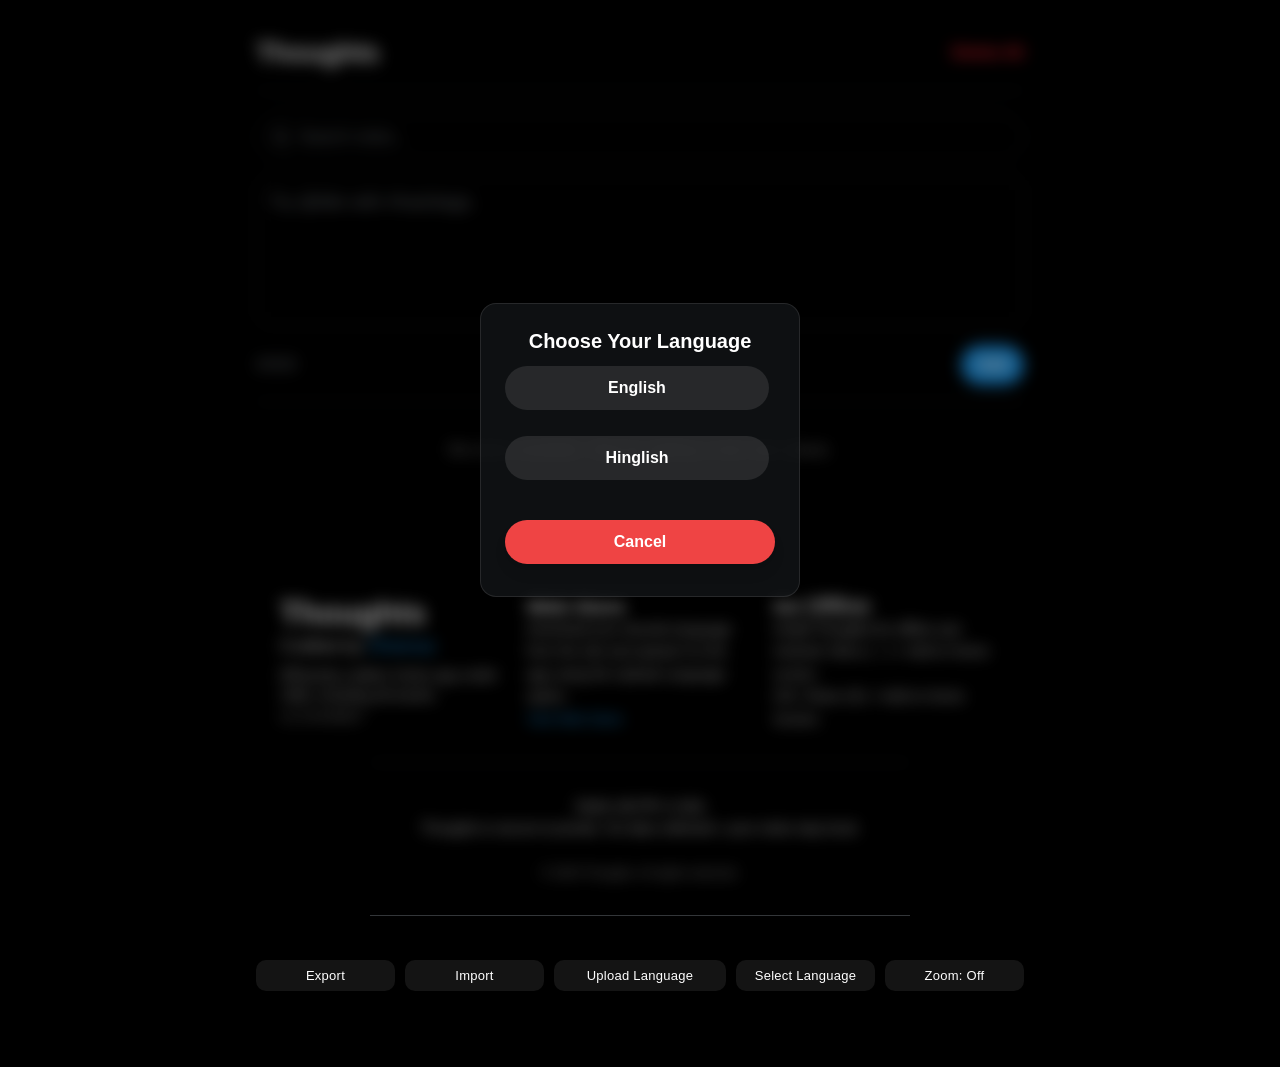
==== index.html @ 15c3905e "Update service worker and HTML to use minified CSS and JS files for improved performance" ====
<!DOCTYPE html>
<html lang="en">
<head>
    <meta charset="UTF-8">
    <meta name="viewport" content="width=device-width, initial-scale=1.0">
        <!-- Basic SEO -->
    <title>WriteThoughts – Secure & Private Notes</title>
    <meta name="description" content="WriteThoughts is a secure, offline-first notes app. No tracking, no data collection—just your thoughts.">
    <meta name="keywords" content="notes, privacy, offline, PWA, markdown, secure notes">
    <meta name="author" content="Dheeraz">

    <!-- Open Graph (Facebook, LinkedIn) -->
    <meta property="og:title" content="WriteThoughts – Secure & Private Notes">
    <meta property="og:description" content="A fast, private notes app. Works offline, no tracking.">
    <meta property="og:image" content="https://writethoughts.netlify.app/icon-512x512.png">
    <meta property="og:url" content="https://writethoughts.netlify.app">
    <meta property="og:type" content="website">

    <!-- Twitter Card -->
    <meta name="twitter:card" content="summary_large_image">
    <meta name="twitter:title" content="WriteThoughts – Secure & Private Notes">
    <meta name="twitter:description" content="A fast, private notes app. Works offline, no tracking.">
    <meta name="twitter:image" content="https://writethoughts.netlify.app/icon-512x512.png">

    <!-- Favicon -->
    <link rel="icon" type="image/png" sizes="512x512" href="icon-512x512.png">
    <link rel="manifest" href="/manifest.json"> <!-- Add manifest for PWA -->
    <meta name="theme-color" content="#000000"> <!-- Theme color for PWA -->
    <link rel="stylesheet" href="/styles.css">
    <link rel="stylesheet" href="/custom.min.css">
    <audio id="soundEffect" preload="auto"></audio>
</head>
<body class="flex justify-center p-4">

    <!-- Splash Screen -->
    <div id="splash-screen" class="fixed inset-0 bg-[rgba(0,0,0,0.95)] backdrop-blur-[12px] flex items-center justify-center z-[4000] transition-opacity duration-500 ease-in-out">
        <div class="text-center">
            <h1 id="splash-title" class="text-4xl md:text-5xl text-white font-bold transform scale-100 transition-transform duration-300 ease-out">Thoughts</h1>
        </div>
    </div>

    <div class="container w-full max-w-3xl">
        <header>
            <div class="flex justify-between w-full">
                <h1>Thoughts</h1>
                <button id="delete-all">Delete All</button>
            </div>
        </header>

        <div class="search-bar">
            <svg class="search-icon" width="20" height="20" viewBox="0 0 24 24" fill="none" stroke="#71767b" stroke-width="2">
                <circle cx="11" cy="11" r="8"></circle>
                <line x1="16.5" y1="16.5" x2="21" y2="21"></line>
            </svg>
            <input id="search-input" type="text" placeholder="Search notes...">
            <svg class="clear-search" width="20" height="20" viewBox="0 0 24 24" fill="none" stroke="#71767b" stroke-width="2">
                <line x1="18" y1="6" x2="6" y2="18"></line>
                <line x1="6" y1="6" x2="18" y2="18"></line>
            </svg>
        </div>
        <div class="hashtag-wrapper">
            <div class="hashtag-scroll-arrow left hidden">
                <svg width="16" height="16" viewBox="0 0 24 24" fill="none" stroke="#000000" stroke-width="2">
                    <polyline points="15 18 9 12 15 6"></polyline>
                </svg>
            </div>
            <div id="hashtag-list" class="hashtag-list"></div>
            <div class="hashtag-scroll-arrow right hidden">
                <svg width="16" height="16" viewBox="0 0 24 24" fill="none" stroke="#000000" stroke-width="2">
                    <polyline points="9 18 15 12 9 6"></polyline>
                </svg>
            </div>
        </div>

        <div class="input-section">
            <div class="input-wrapper">
                <textarea id="public-input" placeholder="Try @title with #hashtags."></textarea>
            </div>
            <div class="input-footer">
                <span id="char-count">0/500</span>
                <div>
                    <button id="cancel-edit">Cancel</button>
                    <button id="post-button">Add</button>
                </div>
            </div>
        </div>

        <div id="post-container" class="post-container"></div>

        <footer class="mt-12 py-12 hidden" id="footer">
            <div class="container w-full max-w-4xl mx-auto px-6">
                <div class="footer-grid">
                    <!-- Brand & Author -->
                    <div class="footer-section">
                        <h2 class="text-2xl text-[#ffffff] font-bold mb-4" id="footer-title"></h2>
                        <p class="text-base text-[#e6e6e6] mb-2" id="footer-crafted-by">
                            <span id="crafted-by-text"></span>
                            <a href="https://dheeraz.netlify.app" class="text-[#1d9bf0] hover:underline" target="_blank">Dheeraz</a>
                            <span id="footer-description" class="block text-sm text-[#d9d9d9] mt-1"></span>
                        </p>
                        <p class="text-sm text-[#a6a6a6]" id="footer-version">v1.5.4-beta</p>
                    </div>
                    <!-- Web Store Section -->
                    <div class="footer-section">
                        <h3 class="text-lg text-[#ffffff] font-semibold mb-4" id="footer-webstore-title"></h3>
                        <p class="text-sm text-[#d9d9d9]" id="footer-webstore-note"></p>
                        <p class="text-sm text-[#e6e6e6] mb-2">
                            <a href="https://thoughtswebstore.netlify.app" class="text-[#1d9bf0] hover:underline" target="_blank" rel="noopener noreferrer" id="footer-webstore-link"></a>
                        </p>
                    </div>
                    <!-- Install Guide -->
                    <div class="footer-section">
                        <h3 class="text-lg text-[#ffffff] font-semibold mb-4" id="footer-offline-title">Go Offline</h3>
                        <p class="text-sm text-[#e6e6e6] mb-3" id="footer-offline-text">Install Thoughts for offline use:</p>
                        <p class="text-sm text-[#d9d9d9] mb-2" id="footer-android-guide"><strong>Android:</strong> Menu (⋮) > Add to Home screen.</p>
                        <p class="text-sm text-[#d9d9d9]" id="footer-ios-guide"><strong>iOS:</strong> Share (⬆) > Add to Home Screen.</p>
                    </div>
                </div>
                <hr class="border-[#333639] my-8 mx-auto w-3/4">
                <div class="footer-bottom">
                    <p class="text-sm text-[#e6e6e6]" id="footer-made-with-love"></p>
                    <p class="text-sm text-[#e6e6e6] mb-2" id="footer-privacy">Thoughts is secure & private. No data collected—your notes stays local.</p>
                    <br>
                    <p class="text-xs text-[#a6a6a6]" id="footer-rights-reserved"></p>
                </div>
                <hr class="border-[#333639] my-8 mx-auto w-3/4">
            </div>
        </footer>
    </div>

    <!-- Scroll to Top Button -->
    <button id="scroll-to-top" aria-label="Scroll to Top">
        <svg viewBox="0 0 24 24" fill="none" stroke="currentColor" stroke-linecap="round" stroke-linejoin="round">
            <polyline points="18 15 12 9 6 15"></polyline> <!-- Upward arrow -->
        </svg>
    </button>

    <!-- Delete Post Popup (Updated) -->
    <div id="delete-confirmation" class="fixed inset-0 bg-[rgba(0,0,0,0.4)] backdrop-blur-[8px] hidden flex justify-center items-center p-4 z-[2000]">
        <div class="twitter-popup bg-[rgba(20,23,26,0.7)] rounded-[16px] p-6 max-w-[320px] w-full shadow-lg border border-[rgba(255,255,255,0.1)] backdrop-blur-[6px]">
            <p class="mb-4 text-[1.375rem] font-bold text-white text-center md:text-[20px]">Delete Note?</p>
            <p class="mb-4 text-[1.125rem] text-[#71767b] text-center md:text-[16px]">This can’t be undone and it will be removed from your timeline.</p>
            <button id="confirm-delete" class="bg-red-500 text-white px-4 py-[10px] rounded-full font-bold w-full mb-2 hover:bg-red-600 transition-colors -webkit-tap-highlight-color-transparent md:text-[16px]">Delete</button>
            <button id="cancel-delete" class="bg-white text-black px-4 py-[10px] rounded-full font-bold w-full hover:bg-gray-200 transition-colors -webkit-tap-highlight-color-transparent md:text-[16px]">Cancel</button>
        </div>
    </div>

    <!-- Language Selection Popup (Updated) -->
    <div id="language-selection" class="fixed inset-0 bg-[rgba(0,0,0,0.4)] backdrop-blur-[8px] hidden flex justify-center items-center p-4 z-[2000]">
        <div class="twitter-popup bg-[rgba(20,23,26,0.7)] rounded-[16px] p-6 max-w-[320px] w-full shadow-lg border border-[rgba(255,255,255,0.1)] backdrop-blur-[6px]">
            <p class="mb-4 text-[1.375rem] font-bold text-white text-center md:text-[20px]">Choose Your Language</p>
            <button id="lang-english" class="bg-white text-black px-4 py-[10px] rounded-full font-bold w-full mb-2 hover:bg-gray-200 transition-colors -webkit-tap-highlight-color-transparent md:text-[16px]">English</button>
            <button id="lang-hinglish" class="bg-white text-black px-4 py-[10px] rounded-full font-bold w-full hover:bg-gray-200 transition-colors -webkit-tap-highlight-color-transparent md:text-[16px]">Hinglish</button>
        </div>
    </div>

    <!-- Custom Popup for Delete All/Export -->
    <div id="custom-popup" class="fixed inset-0 bg-[rgba(0,0,0,0.4)] backdrop-blur-[8px] hidden flex justify-center items-center p-4 z-[2000]">
        <div class="twitter-popup bg-[rgba(20,23,26,0.7)] rounded-[16px] p-6 max-w-[320px] w-full shadow-lg border border-[rgba(255,255,255,0.1)] backdrop-blur-[6px]">
            <p id="custom-popup-title" class="mb-4 text-[1.375rem] font-bold text-white text-center md:text-[20px]"></p>
            <p id="custom-popup-message" class="mb-4 text-[1.125rem] text-[#71767b] text-center md:text-[16px]"></p>
            <button id="custom-popup-confirm" class="bg-red-500 text-white px-4 py-[10px] rounded-full font-bold w-full mb-2 hover:bg-red-600 transition-colors -webkit-tap-highlight-color-transparent md:text-[16px]"></button>
            <button id="custom-popup-cancel" class="bg-white text-black px-4 py-[10px] rounded-full font-bold w-full hover:bg-gray-200 transition-colors -webkit-tap-highlight-color-transparent md:text-[16px]">Cancel</button>
        </div>
    </div>

    <!-- Import Confirmation Popup -->
    <div id="import-confirmation" class="fixed inset-0 bg-[rgba(0,0,0,0.4)] backdrop-blur-[8px] hidden flex justify-center items-center p-4 z-[2000]">
        <div class="twitter-popup bg-[rgba(20,23,26,0.7)] rounded-[16px] p-6 max-w-[320px] w-full shadow-lg border border-[rgba(255,255,255,0.1)] backdrop-blur-[6px]">
            <p class="mb-4 text-[1.375rem] font-bold text-white text-center md:text-[20px]">Import Notes?</p>
            <p class="mb-4 text-[1.125rem] text-[#71767b] text-center md:text-[16px]">You’ve got existing notes. Merge them with the new ones or replace everything?</p>
            <button id="merge-import" class="bg-[#1d9bf0] text-white px-4 py-[10px] rounded-full font-bold w-full mb-2 hover:bg-[#1a8cd8] transition-colors -webkit-tap-highlight-color-transparent md:text-[16px]">Merge</button>
            <button id="replace-import" class="bg-red-500 text-white px-4 py-[10px] rounded-full font-bold w-full mb-2 hover:bg-red-600 transition-colors -webkit-tap-highlight-color-transparent md:text-[16px]">Replace</button>
            <button id="cancel-import" class="bg-white text-black px-4 py-[10px] rounded-full font-bold w-full hover:bg-gray-200 transition-colors -webkit-tap-highlight-color-transparent md:text-[16px]">Cancel</button>
        </div>
    </div>

    <script src="/confetti.js"></script>
    <script src="/script.min.js" defer></script>
</body>
</html>
---- styles.css ----
/*! tailwindcss v3.2.7 | MIT License | https://tailwindcss.com*/*,:after,:before{border:0 solid #e5e7eb;box-sizing:border-box}:after,:before{--tw-content:""}html{line-height:1.5;-webkit-text-size-adjust:100%;font-family:ui-sans-serif,system-ui,-apple-system,BlinkMacSystemFont,Segoe UI,Roboto,Helvetica Neue,Arial,Noto Sans,sans-serif,Apple Color Emoji,Segoe UI Emoji,Segoe UI Symbol,Noto Color Emoji;font-feature-settings:normal;-moz-tab-size:4;-o-tab-size:4;tab-size:4}body{line-height:inherit;margin:0}hr{border-top-width:1px;color:inherit;height:0}abbr:where([title]){-webkit-text-decoration:underline dotted;text-decoration:underline dotted}h1,h2,h3,h4,h5,h6{font-size:inherit;font-weight:inherit}a{color:inherit;text-decoration:inherit}b,strong{font-weight:bolder}code,kbd,pre,samp{font-family:ui-monospace,SFMono-Regular,Menlo,Monaco,Consolas,Liberation Mono,Courier New,monospace;font-size:1em}small{font-size:80%}sub,sup{font-size:75%;line-height:0;position:relative;vertical-align:baseline}sub{bottom:-.25em}sup{top:-.5em}table{border-collapse:collapse;border-color:inherit;text-indent:0}button,input,optgroup,select,textarea{color:inherit;font-family:inherit;font-size:100%;font-weight:inherit;line-height:inherit;margin:0;padding:0}button,select{text-transform:none}[type=button],[type=reset],[type=submit],button{-webkit-appearance:button;background-color:transparent;background-image:none}:-moz-focusring{outline:auto}:-moz-ui-invalid{box-shadow:none}progress{vertical-align:baseline}::-webkit-inner-spin-button,::-webkit-outer-spin-button{height:auto}[type=search]{-webkit-appearance:textfield;outline-offset:-2px}::-webkit-search-decoration{-webkit-appearance:none}::-webkit-file-upload-button{-webkit-appearance:button;font:inherit}summary{display:list-item}blockquote,dd,dl,figure,h1,h2,h3,h4,h5,h6,hr,p,pre{margin:0}fieldset{margin:0}fieldset,legend{padding:0}menu,ol,ul{list-style:none;margin:0;padding:0}textarea{resize:vertical}input::-moz-placeholder,textarea::-moz-placeholder{color:#9ca3af;opacity:1}input::placeholder,textarea::placeholder{color:#9ca3af;opacity:1}[role=button],button{cursor:pointer}:disabled{cursor:default}audio,canvas,embed,iframe,img,object,svg,video{display:block;vertical-align:middle}img,video{height:auto;max-width:100%}[hidden]{display:none}*,:after,:before{--tw-border-spacing-x:0;--tw-border-spacing-y:0;--tw-translate-x:0;--tw-translate-y:0;--tw-rotate:0;--tw-skew-x:0;--tw-skew-y:0;--tw-scale-x:1;--tw-scale-y:1;--tw-pan-x: ;--tw-pan-y: ;--tw-pinch-zoom: ;--tw-scroll-snap-strictness:proximity;--tw-ordinal: ;--tw-slashed-zero: ;--tw-numeric-figure: ;--tw-numeric-spacing: ;--tw-numeric-fraction: ;--tw-ring-inset: ;--tw-ring-offset-width:0px;--tw-ring-offset-color:#fff;--tw-ring-color:rgba(59,130,246,.5);--tw-ring-offset-shadow:0 0 #0000;--tw-ring-shadow:0 0 #0000;--tw-shadow:0 0 #0000;--tw-shadow-colored:0 0 #0000;--tw-blur: ;--tw-brightness: ;--tw-contrast: ;--tw-grayscale: ;--tw-hue-rotate: ;--tw-invert: ;--tw-saturate: ;--tw-sepia: ;--tw-drop-shadow: ;--tw-backdrop-blur: ;--tw-backdrop-brightness: ;--tw-backdrop-contrast: ;--tw-backdrop-grayscale: ;--tw-backdrop-hue-rotate: ;--tw-backdrop-invert: ;--tw-backdrop-opacity: ;--tw-backdrop-saturate: ;--tw-backdrop-sepia: }::backdrop{--tw-border-spacing-x:0;--tw-border-spacing-y:0;--tw-translate-x:0;--tw-translate-y:0;--tw-rotate:0;--tw-skew-x:0;--tw-skew-y:0;--tw-scale-x:1;--tw-scale-y:1;--tw-pan-x: ;--tw-pan-y: ;--tw-pinch-zoom: ;--tw-scroll-snap-strictness:proximity;--tw-ordinal: ;--tw-slashed-zero: ;--tw-numeric-figure: ;--tw-numeric-spacing: ;--tw-numeric-fraction: ;--tw-ring-inset: ;--tw-ring-offset-width:0px;--tw-ring-offset-color:#fff;--tw-ring-color:rgba(59,130,246,.5);--tw-ring-offset-shadow:0 0 #0000;--tw-ring-shadow:0 0 #0000;--tw-shadow:0 0 #0000;--tw-shadow-colored:0 0 #0000;--tw-blur: ;--tw-brightness: ;--tw-contrast: ;--tw-grayscale: ;--tw-hue-rotate: ;--tw-invert: ;--tw-saturate: ;--tw-sepia: ;--tw-drop-shadow: ;--tw-backdrop-blur: ;--tw-backdrop-brightness: ;--tw-backdrop-contrast: ;--tw-backdrop-grayscale: ;--tw-backdrop-hue-rotate: ;--tw-backdrop-invert: ;--tw-backdrop-opacity: ;--tw-backdrop-saturate: ;--tw-backdrop-sepia: }.container{width:100%}@media (min-width:640px){.container{max-width:640px}}@media (min-width:768px){.container{max-width:768px}}@media (min-width:1024px){.container{max-width:1024px}}@media (min-width:1280px){.container{max-width:1280px}}@media (min-width:1536px){.container{max-width:1536px}}.visible{visibility:visible}.fixed{position:fixed}.absolute{position:absolute}.inset-0{bottom:0;left:0;right:0;top:0}.z-\[2000\]{z-index:2000}.z-\[3999\]{z-index:3999}.z-\[4000\]{z-index:4000}.mx-auto{margin-left:auto;margin-right:auto}.my-8{margin-bottom:2rem;margin-top:2rem}.mb-2{margin-bottom:.5rem}.mb-3{margin-bottom:.75rem}.mb-4{margin-bottom:1rem}.mb-6{margin-bottom:1.5rem}.mt-1{margin-top:.25rem}.mt-12{margin-top:3rem}.block{display:block}.inline-block{display:inline-block}.flex{display:flex}.hidden{display:none}.h-5{height:1.25rem}.w-3\/4{width:75%}.w-5{width:1.25rem}.w-full{width:100%}.max-w-3xl{max-width:48rem}.max-w-4xl{max-width:56rem}.max-w-\[320px\]{max-width:320px}.flex-1{flex:1 1 0%}.scale-100{--tw-scale-x:1;--tw-scale-y:1}.scale-100,.scale-110{transform:translate(var(--tw-translate-x),var(--tw-translate-y)) rotate(var(--tw-rotate)) skewX(var(--tw-skew-x)) skewY(var(--tw-skew-y)) scaleX(var(--tw-scale-x)) scaleY(var(--tw-scale-y))}.scale-110{--tw-scale-x:1.1;--tw-scale-y:1.1}.transform{transform:translate(var(--tw-translate-x),var(--tw-translate-y)) rotate(var(--tw-rotate)) skewX(var(--tw-skew-x)) skewY(var(--tw-skew-y)) scaleX(var(--tw-scale-x)) scaleY(var(--tw-scale-y))}.resize{resize:both}.flex-wrap{flex-wrap:wrap}.items-center{align-items:center}.justify-center{justify-content:center}.justify-between{justify-content:space-between}.gap-3{gap:.75rem}.rounded-\[12px\]{border-radius:12px}.rounded-\[16px\]{border-radius:16px}.rounded-full{border-radius:9999px}.border{border-width:1px}.border-\[\#333639\]{--tw-border-opacity:1;border-color:rgb(51 54 57/var(--tw-border-opacity))}.border-\[rgba\(255\2c 255\2c 255\2c 0\.1\)\]{border-color:hsla(0,0%,100%,.1)}.bg-\[\#1d9bf0\]{--tw-bg-opacity:1;background-color:rgb(29 155 240/var(--tw-bg-opacity))}.bg-\[rgba\(0\2c 0\2c 0\2c 0\.4\)\]{background-color:rgba(0,0,0,.4)}.bg-\[rgba\(0\2c 0\2c 0\2c 0\.95\)\]{background-color:rgba(0,0,0,.95)}.bg-\[rgba\(20\2c 23\2c 26\2c 0\.7\)\]{background-color:rgba(20,23,26,.7)}.bg-red-500{--tw-bg-opacity:1;background-color:rgb(239 68 68/var(--tw-bg-opacity))}.bg-white{--tw-bg-opacity:1;background-color:rgb(255 255 255/var(--tw-bg-opacity))}.p-4{padding:1rem}.p-6{padding:1.5rem}.px-4{padding-left:1rem;padding-right:1rem}.px-6{padding-left:1.5rem;padding-right:1.5rem}.py-12{padding-bottom:3rem;padding-top:3rem}.py-2{padding-bottom:.5rem;padding-top:.5rem}.py-\[10px\]{padding-bottom:10px;padding-top:10px}.text-left{text-align:left}.text-center{text-align:center}.text-2xl{font-size:1.5rem;line-height:2rem}.text-4xl{font-size:2.25rem;line-height:2.5rem}.text-\[1\.125rem\]{font-size:1.125rem}.text-\[1\.375rem\]{font-size:1.375rem}.text-base{font-size:1rem;line-height:1.5rem}.text-lg{font-size:1.125rem;line-height:1.75rem}.text-sm{font-size:.875rem;line-height:1.25rem}.text-xs{font-size:.75rem;line-height:1rem}.font-bold{font-weight:700}.font-semibold{font-weight:600}.text-\[\#1d9bf0\]{--tw-text-opacity:1;color:rgb(29 155 240/var(--tw-text-opacity))}.text-\[\#71767b\]{--tw-text-opacity:1;color:rgb(113 118 123/var(--tw-text-opacity))}.text-\[\#a6a6a6\]{--tw-text-opacity:1;color:rgb(166 166 166/var(--tw-text-opacity))}.text-\[\#d9d9d9\]{--tw-text-opacity:1;color:rgb(217 217 217/var(--tw-text-opacity))}.text-\[\#e6e6e6\]{--tw-text-opacity:1;color:rgb(230 230 230/var(--tw-text-opacity))}.text-\[\#ffffff\]{--tw-text-opacity:1;color:rgb(255 255 255/var(--tw-text-opacity))}.text-black{--tw-text-opacity:1;color:rgb(0 0 0/var(--tw-text-opacity))}.text-red-500{--tw-text-opacity:1;color:rgb(239 68 68/var(--tw-text-opacity))}.text-white{--tw-text-opacity:1;color:rgb(255 255 255/var(--tw-text-opacity))}.underline{text-decoration-line:underline}.shadow{--tw-shadow:0 1px 3px 0 rgba(0,0,0,.1),0 1px 2px -1px rgba(0,0,0,.1);--tw-shadow-colored:0 1px 3px 0 var(--tw-shadow-color),0 1px 2px -1px var(--tw-shadow-color)}.shadow,.shadow-lg{box-shadow:var(--tw-ring-offset-shadow,0 0 #0000),var(--tw-ring-shadow,0 0 #0000),var(--tw-shadow)}.shadow-lg{--tw-shadow:0 10px 15px -3px rgba(0,0,0,.1),0 4px 6px -4px rgba(0,0,0,.1);--tw-shadow-colored:0 10px 15px -3px var(--tw-shadow-color),0 4px 6px -4px var(--tw-shadow-color)}.outline{outline-style:solid}.blur{--tw-blur:blur(8px)}.blur,.drop-shadow{filter:var(--tw-blur) var(--tw-brightness) var(--tw-contrast) var(--tw-grayscale) var(--tw-hue-rotate) var(--tw-invert) var(--tw-saturate) var(--tw-sepia) var(--tw-drop-shadow)}.drop-shadow{--tw-drop-shadow:drop-shadow(0 1px 2px rgba(0,0,0,.1)) drop-shadow(0 1px 1px rgba(0,0,0,.06))}.filter{filter:var(--tw-blur) var(--tw-brightness) var(--tw-contrast) var(--tw-grayscale) var(--tw-hue-rotate) var(--tw-invert) var(--tw-saturate) var(--tw-sepia) var(--tw-drop-shadow)}.backdrop-blur-\[12px\]{--tw-backdrop-blur:blur(12px)}.backdrop-blur-\[12px\],.backdrop-blur-\[6px\]{-webkit-backdrop-filter:var(--tw-backdrop-blur) var(--tw-backdrop-brightness) var(--tw-backdrop-contrast) var(--tw-backdrop-grayscale) var(--tw-backdrop-hue-rotate) var(--tw-backdrop-invert) var(--tw-backdrop-opacity) var(--tw-backdrop-saturate) var(--tw-backdrop-sepia);backdrop-filter:var(--tw-backdrop-blur) var(--tw-backdrop-brightness) var(--tw-backdrop-contrast) var(--tw-backdrop-grayscale) var(--tw-backdrop-hue-rotate) var(--tw-backdrop-invert) var(--tw-backdrop-opacity) var(--tw-backdrop-saturate) var(--tw-backdrop-sepia)}.backdrop-blur-\[6px\]{--tw-backdrop-blur:blur(6px)}.backdrop-blur-\[8px\]{--tw-backdrop-blur:blur(8px)}.backdrop-blur-\[8px\],.backdrop-filter{-webkit-backdrop-filter:var(--tw-backdrop-blur) var(--tw-backdrop-brightness) var(--tw-backdrop-contrast) var(--tw-backdrop-grayscale) var(--tw-backdrop-hue-rotate) var(--tw-backdrop-invert) var(--tw-backdrop-opacity) var(--tw-backdrop-saturate) var(--tw-backdrop-sepia);backdrop-filter:var(--tw-backdrop-blur) var(--tw-backdrop-brightness) var(--tw-backdrop-contrast) var(--tw-backdrop-grayscale) var(--tw-backdrop-hue-rotate) var(--tw-backdrop-invert) var(--tw-backdrop-opacity) var(--tw-backdrop-saturate) var(--tw-backdrop-sepia)}.transition{transition-duration:.15s;transition-property:color,background-color,border-color,text-decoration-color,fill,stroke,opacity,box-shadow,transform,filter,-webkit-backdrop-filter;transition-property:color,background-color,border-color,text-decoration-color,fill,stroke,opacity,box-shadow,transform,filter,backdrop-filter;transition-property:color,background-color,border-color,text-decoration-color,fill,stroke,opacity,box-shadow,transform,filter,backdrop-filter,-webkit-backdrop-filter;transition-timing-function:cubic-bezier(.4,0,.2,1)}.transition-colors{transition-duration:.15s;transition-property:color,background-color,border-color,text-decoration-color,fill,stroke;transition-timing-function:cubic-bezier(.4,0,.2,1)}.transition-opacity{transition-duration:.15s;transition-property:opacity;transition-timing-function:cubic-bezier(.4,0,.2,1)}.transition-transform{transition-duration:.15s;transition-property:transform;transition-timing-function:cubic-bezier(.4,0,.2,1)}.duration-300{transition-duration:.3s}.duration-500{transition-duration:.5s}.ease-in-out{transition-timing-function:cubic-bezier(.4,0,.2,1)}.ease-out{transition-timing-function:cubic-bezier(0,0,.2,1)}.hover\:bg-\[\#1a8cd8\]:hover{--tw-bg-opacity:1;background-color:rgb(26 140 216/var(--tw-bg-opacity))}.hover\:bg-\[rgba\(255\2c 0\2c 0\2c 0\.2\)\]:hover{background-color:rgba(255,0,0,.2)}.hover\:bg-gray-200:hover{--tw-bg-opacity:1;background-color:rgb(229 231 235/var(--tw-bg-opacity))}.hover\:bg-red-600:hover{--tw-bg-opacity:1;background-color:rgb(220 38 38/var(--tw-bg-opacity))}.hover\:underline:hover{text-decoration-line:underline}.focus\:border-\[\#1d9bf0\]:focus{--tw-border-opacity:1;border-color:rgb(29 155 240/var(--tw-border-opacity))}.focus\:outline-none:focus{outline:2px solid transparent;outline-offset:2px}@media (min-width:768px){.md\:text-5xl{font-size:3rem;line-height:1}.md\:text-\[16px\]{font-size:16px}.md\:text-\[20px\]{font-size:20px}}
---- custom.min.css ----
body{background-color:#000;color:#eaeaea;font-family:-apple-system,BlinkMacSystemFont,Segoe UI,Roboto,Helvetica,Arial,sans-serif;line-height:1.5;margin:0;padding:0}*{-webkit-tap-highlight-color:transparent}::-webkit-scrollbar{width:8px}::-webkit-scrollbar-track{background:transparent}::-webkit-scrollbar-thumb{background:hsla(0,0%,100%,.1);border-radius:4px}::-webkit-scrollbar-thumb:hover{background:hsla(0,0%,100%,.2)}.hidden{display:none}header{align-items:center;border-bottom:1px solid #2f3336;display:flex;justify-content:space-between;padding:16px 0}header h1{font-size:1.75rem;font-weight:800;letter-spacing:-.02em;transition:transform .2s ease;-webkit-user-select:none;-moz-user-select:none;user-select:none}header h1:hover{transform:scale(1.05)}#confetti-canvas{height:100%;left:0;pointer-events:none;position:fixed;top:0;width:100%;z-index:99999}#delete-all{background:none;border:none;color:#f4212e;cursor:pointer;font-size:1rem;font-weight:600;padding:0;-webkit-tap-highlight-color:transparent}#delete-all:hover{color:#d61c28}.input-section{border-bottom:1px solid #2f3336;padding:16px 0}.input-wrapper{margin-bottom:12px}#public-input{background-color:#000;border:1px solid #333;border-radius:12px;box-sizing:border-box;caret-color:#fff;color:#eaeaea;font-size:1.125rem;font-weight:400;line-height:1.5;min-height:150px;outline:none;overflow:hidden;padding:12px;resize:none;transition:border-color .2s ease;width:100%}#public-input:focus{border-color:#fff}#public-input::-moz-selection{background-color:rgba(29,155,240,.3);color:#fff}#public-input::selection{background-color:rgba(29,155,240,.3);color:#fff}#public-input::-moz-placeholder{color:#71767b;font-weight:400}#public-input::placeholder{color:#71767b;font-weight:400}#public-input.editing{background-color:rgba(29,155,240,.05);border-color:#1d9bf0;box-shadow:0 0 8px rgba(29,155,240,.3);transition:border-color .2s ease,box-shadow .2s ease,background-color .2s ease}#cancel-edit{background-color:#fff;border:1px solid #1d9bf0;border-radius:9999px;box-shadow:0 2px 4px rgba(0,0,0,.1);color:#1d9bf0;cursor:pointer;display:none;font-size:1rem;font-weight:600;padding:8px 16px;transition:background-color .2s ease,box-shadow .2s ease}#cancel-edit:hover{background-color:#f5f8fa;box-shadow:0 4px 8px rgba(0,0,0,.15)}.delete-post:disabled,.edit-post:disabled{cursor:not-allowed;opacity:.5}.input-footer{align-items:center;display:flex;justify-content:space-between;margin-top:12px}.input-footer div{display:flex;gap:8px}#char-count{color:#71767b;font-size:1rem;font-weight:400}#post-button{background-color:#1d9bf0;border:none;border-radius:9999px;color:#fff;cursor:pointer;font-size:1rem;font-weight:600;padding:8px 16px;transition:background-color .2s ease;-webkit-tap-highlight-color:transparent}#post-button:hover{background-color:#1a8cd8}#post-button:active{background-color:#177bb8}.post-container{padding:16px 0}.post-content{font-size:1rem;font-weight:400;letter-spacing:-.01em;line-height:1.6;margin-bottom:16px;word-break:break-word}.input-section.hidden-on-search{display:none}.post-content .hashtag{color:#1d9bf0}.post-content a{color:#1d9bf0;text-decoration:none;transition:color .2s ease}.post-content a:hover{color:#1a8cd8;text-decoration:underline}.post-title{color:#eaeaea;font-size:1.125rem;font-weight:700;letter-spacing:-.02em;line-height:1.4;line-height:1.2;margin-bottom:8px;word-break:break-word}.hashtag-wrapper{position:relative;width:100%}.hashtag-list{display:flex;flex-wrap:nowrap;margin-top:12px;overflow-x:auto;overflow-y:hidden;padding:8px 0;scrollbar-width:none;-ms-overflow-style:none;box-sizing:border-box;margin-left:40px;margin-right:40px;width:calc(100% - 80px)}.hashtag-list.hidden{display:none}.hashtag-list::-webkit-scrollbar{display:none}.hashtag-badge{align-items:center;background-color:#f4212e;border-radius:9999px;color:#fff;cursor:pointer;display:inline-flex;font-size:.875rem;font-weight:500;margin:0 8px 0 0;padding:4px 10px;transition:background-color .2s ease,transform .1s ease;white-space:nowrap}.hashtag-badge:hover{background-color:#d61c28}.hashtag-badge.active{background-color:#fff;color:#000}.hashtag-scroll-arrow{align-items:center;background-color:hsla(0,0%,100%,.9);border-radius:50%;box-shadow:0 2px 6px rgba(0,0,0,.3);color:#000;cursor:pointer;display:flex;height:32px;justify-content:center;position:absolute;top:50%;transform:translateY(-50%);transition:background-color .2s ease,opacity .2s ease;width:32px;z-index:30}.hashtag-scroll-arrow:hover{background-color:#fff}.hashtag-scroll-arrow.left{left:0}.hashtag-scroll-arrow.right{right:0}.hashtag-scroll-arrow.hidden{opacity:0;pointer-events:none}.post-content.with-title{margin-top:4px}.post-meta{display:flex;flex-wrap:wrap;gap:6px}.meta-badge{align-items:center;background-color:rgba(34,34,34,.5);border:1px solid #888;border-radius:10px;color:#fff;display:inline-flex;font-size:.6875rem;font-weight:400;letter-spacing:-.01em;padding:1px 5px}.meta-badge.share-post{color:#fff;transition:background-color .2s ease,opacity .2s ease}.meta-badge.share-post,.post.pinned .meta-badge.share-post{background-color:rgba(139,92,246,.5);border:1px solid #8b5cf6}.meta-badge.share-post:hover{background-color:rgba(139,92,246,.8)}.meta-badge.share-post:active{background-color:rgba(124,58,237,.9)}.meta-badge.share-post[style*="pointer-events: none"]{background-color:rgba(139,92,246,.3);cursor:not-allowed;opacity:.5}.post.pinned .meta-badge.share-post:hover{background-color:rgba(139,92,246,.8)}.post.pinned .meta-badge.share-post:active{background-color:rgba(124,58,237,.9)}.post-actions{align-items:center;display:flex;gap:12px;margin-top:10px}.delete-post,.edit-post{align-items:center;border:none;border-radius:9999px;cursor:pointer;display:flex;font-size:.9375rem;font-weight:600;gap:6px;justify-content:center;min-width:90px;padding:6px 12px;text-transform:none}.edit-post{background-color:#fff;color:#000}.delete-post,.edit-post{-webkit-tap-highlight-color:transparent}.delete-post{background-color:#f4212e;color:#fff;outline:none}.icon{height:16px;width:16px;fill:currentColor}.post.editing{border-radius:12px;margin:8px 0;padding:16px;transition:color .2s ease}.post.editing .post-content,.post.editing .post-content .hashtag,.post.editing .post-content a,.post.editing .post-title{color:#f4212e}#delete-confirmation{align-items:center;-webkit-backdrop-filter:blur(8px);backdrop-filter:blur(8px);background:rgba(0,0,0,.4);display:flex;inset:0;justify-content:center;padding:4px;position:fixed;transition:opacity .2s ease}#delete-confirmation.hidden{display:none}.twitter-popup{-webkit-backdrop-filter:blur(6px);backdrop-filter:blur(6px);background:rgba(20,23,26,.7);border:1px solid hsla(0,0%,100%,.1);border-radius:16px;box-shadow:0 4px 12px rgba(0,0,0,.3);color:#fff;max-width:320px;padding:24px;text-align:center;width:100%}.twitter-popup p:first-child{font-size:1.25rem;font-weight:700;line-height:1.3;margin-bottom:12px}.twitter-popup p:nth-child(2){color:#71767b;font-size:1rem;font-weight:400;line-height:1.4;margin-bottom:16px}.twitter-popup button{border-radius:9999px;font-size:1rem;font-weight:600;margin-bottom:8px;padding:10px 16px;width:100%}.search-bar{align-items:center;background-color:#000;border:1px solid #2f3336;border-radius:9999px;display:flex;flex-grow:1;margin-top:3%;padding:8px 14px}.search-bar .search-icon{flex-shrink:0}.search-bar input{background-color:transparent;border:none;color:#fff;flex-grow:1;font-size:1rem;margin-left:8px;outline:none;padding:2px 0}.search-bar .clear-search{cursor:pointer;display:none;flex-shrink:0;margin-left:8px;transition:stroke .2s ease}.search-bar .clear-search:hover{stroke:#fff}.search-bar input::-moz-placeholder{color:#71767b}.search-bar input::placeholder{color:#71767b}footer{color:#fff}.footer-grid{display:flex;gap:20px;justify-content:space-between}.footer-section{flex:1;min-width:0}.footer-section ul{list-style:none;padding:0}.footer-section h2,.footer-section h3{line-height:1.2;margin:0}.footer-bottom p,.footer-section p{line-height:1.6;margin:0}.footer-bottom a,.footer-section a{transition:color .2s ease}footer hr{border:none;border-top:1px solid #333639}.footer-bottom{text-align:center}.post.pinned{background-color:#212121;border:1px solid #ffffff33;border-radius:16px;box-shadow:0 2px 8px hsla(0,0%,100%,.05);margin:16px 0;padding:20px;transition:all .2s ease}.pin-post{align-items:center;background-color:#333;border:none;border-radius:9999px;color:#fff;cursor:pointer;display:flex;height:36px;justify-content:center;padding:8px;transition:background-color .2s ease,opacity .2s ease;width:36px}.pin-post.pinned{background-color:#fff;color:#000;opacity:.9}.pin-post:disabled{cursor:not-allowed;opacity:.5}.post-actions{gap:8px;margin-top:16px}.icon{fill:none;stroke:currentColor;stroke-width:2}.icon,.pin-post .icon{height:20px;width:20px}.pin-post .icon{color:var(--text-color);transition:color .3s ease}.pin-post:not(.pinned) .icon{color:gray}.post.pinned .meta-badge{background-color:hsla(0,0%,100%,.1);border-color:#ffffff33}.post{border-bottom:1px solid #2f3336;padding:16px 0}#scroll-to-top{align-items:center;-webkit-backdrop-filter:blur(8px);backdrop-filter:blur(8px);background:hsla(0,0%,100%,.1);border:1px solid hsla(0,0%,100%,.2);border-radius:50%;bottom:20px;box-shadow:0 4px 12px rgba(0,0,0,.2);cursor:pointer;display:flex;height:48px;justify-content:center;left:50%;opacity:0;position:fixed;transform:translateX(-50%);transition:opacity .3s ease,transform .2s ease;visibility:hidden;width:48px;z-index:1000;-webkit-tap-highlight-color:transparent}#scroll-to-top.visible{opacity:.9;transform:translateX(-50%) scale(1);visibility:visible}#scroll-to-top:hover{background:hsla(0,0%,100%,.2);opacity:1;transform:translateX(-50%) scale(1.05)}#scroll-to-top:active,#scroll-to-top:focus{box-shadow:0 0 0 3px rgba(29,155,240,.3);outline:none}#scroll-to-top svg{height:24px;width:24px;stroke:#fff;stroke-width:2}.no-posts{color:#888;font-style:italic}.no-posts,.no-results{padding:20px;text-align:center}.no-results{color:#666}.language-list-container{display:flex;flex-direction:column;gap:10px;max-height:220px;overflow-y:auto}.language-button{background:hsla(0,0%,100%,.1);border-radius:12px;color:#fff;font-weight:700;padding:12px;text-align:center;transition:all .3s ease;width:100%}.language-button:hover{background:hsla(0,0%,100%,.2)}@media (max-width:768px){.container{max-width:100%;padding:0 12px}header{padding:20px 0}header h1{font-size:2rem;font-weight:800;letter-spacing:-.03em}#delete-all{font-size:1.125rem;font-weight:600}.input-section{padding:20px 0}#public-input{border-radius:14px;font-size:1rem;line-height:1.45;min-height:160px;padding:14px}.input-footer{margin-top:12px;padding:0 4px}#char-count{font-size:1.125rem;letter-spacing:-.01em}#post-button{font-size:1.125rem;height:40px;padding:0 20px}.post{padding:20px 0}.post-content{font-size:1rem;letter-spacing:-.01em;line-height:1.45;margin-bottom:20px}.post-meta{gap:8px}.meta-badge{border-radius:12px;font-size:.8125rem;padding:2px 6px}.post-actions{gap:10px;justify-content:space-between;margin-top:12px;width:100%}.delete-post,.edit-post{flex:1;font-size:1.125rem;padding:8px 16px}.icon{height:18px;width:18px}.twitter-popup{padding:20px}.twitter-popup p:first-child{font-size:1.375rem}.twitter-popup p:nth-child(2){font-size:1.125rem}.twitter-popup button{font-size:1.125rem;margin-bottom:10px;padding:12px 16px}.search-bar{margin-top:4%;padding:10px 16px}.input-footer div{gap:10px}#cancel-edit{font-size:1.125rem;height:40px;padding:0 20px}footer{padding-bottom:2.5rem;padding-top:2.5rem}footer .container{padding-left:1rem;padding-right:1rem}.footer-grid{flex-direction:column;gap:24px}.footer-section{width:100%}.footer-section h2{font-size:1.75rem}.footer-section h3{font-size:1.375rem}.footer-section .text-base{font-size:1.125rem}.footer-bottom .text-sm,.footer-section .text-sm{font-size:.9375rem}.footer-bottom .text-xs{font-size:.875rem}footer hr{margin-bottom:2rem;margin-top:2rem;width:90%}.post-title{font-size:1.525rem}.hashtag-wrapper{width:100%}.hashtag-list{margin-left:0;margin-right:0;padding:6px 0;width:100%}.hashtag-scroll-arrow{display:none}.hashtag-badge{font-size:.9375rem;padding:6px 12px}.language-list-container{scrollbar-width:none;-ms-overflow-style:none}.language-list-container::-webkit-scrollbar{display:none}}@media (min-width:769px){.delete-post,.edit-post{font-size:.9375rem;padding:6px 12px}.meta-badge{font-size:.6875rem;padding:1px 5px}.post-actions{justify-content:flex-start;width:auto}footer .footer-section h2{font-size:2rem}footer .footer-section h3{font-size:1.25rem}footer .footer-section .text-base{font-size:1.125rem}footer .footer-bottom .text-sm,footer .footer-section .text-sm{font-size:.875rem}footer .footer-bottom .text-xs{font-size:.75rem}.hashtag-list{margin-left:40px;margin-right:40px;padding:8px 0;width:calc(100% - 80px)}.hashtag-scroll-arrow.left{left:0}.hashtag-scroll-arrow.right{right:0}.language-list-container{align-items:stretch;padding-right:6px}.language-list-container:has(::-webkit-scrollbar-thumb){padding-right:12px}.language-button{width:100%}.language-list-container::-webkit-scrollbar{width:6px}.language-list-container::-webkit-scrollbar-thumb{background:hsla(0,0%,100%,.3);border-radius:10px}.language-list-container::-webkit-scrollbar-track{background:hsla(0,0%,100%,.1);border-radius:10px;margin:5px 0}}
/*# sourceMappingURL=[data-uri] */
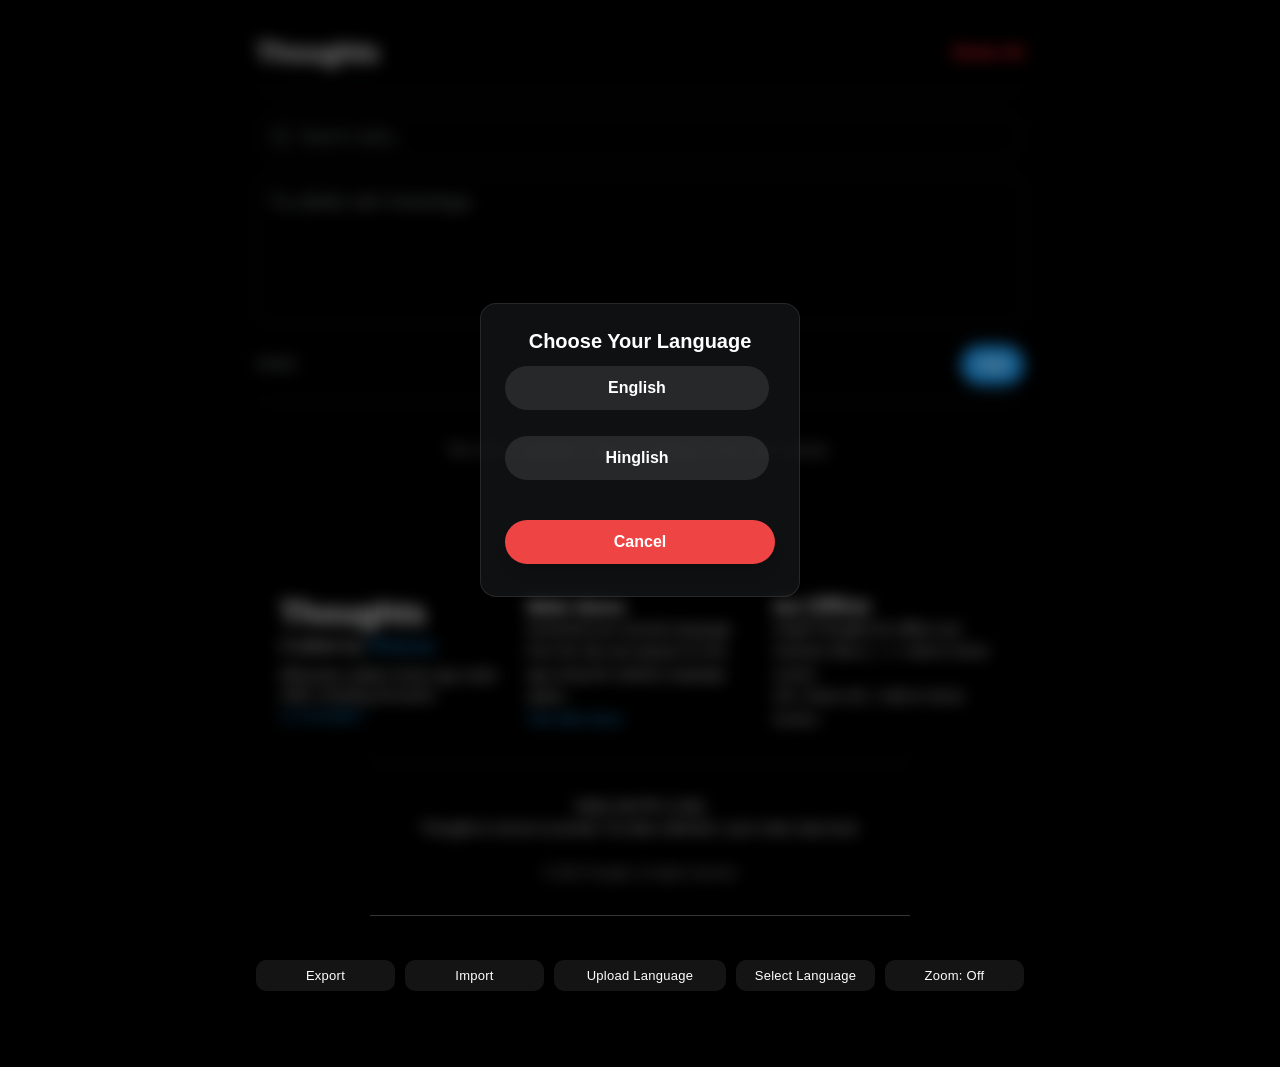
==== commit 8ef795e6: "Update footer version display and enhance user interaction with version info" ====
--- a/index.html
+++ b/index.html
@@ -98,7 +98,7 @@
                             <a href="https://dheeraz.netlify.app" class="text-[#1d9bf0] hover:underline" target="_blank">Dheeraz</a>
                             <span id="footer-description" class="block text-sm text-[#d9d9d9] mt-1"></span>
                         </p>
-                        <p class="text-sm text-[#a6a6a6]" id="footer-version">v1.5.4-beta</p>
+                        <p class="text-sm text-[#a6a6a6]" id="footer-version"></p>
                     </div>
                     <!-- Web Store Section -->
                     <div class="footer-section">
@@ -176,6 +176,6 @@
     </div>
 
     <script src="/confetti.js"></script>
-    <script src="/script.min.js" defer></script>
+    <script src="/script.js" defer></script>
 </body>
 </html>
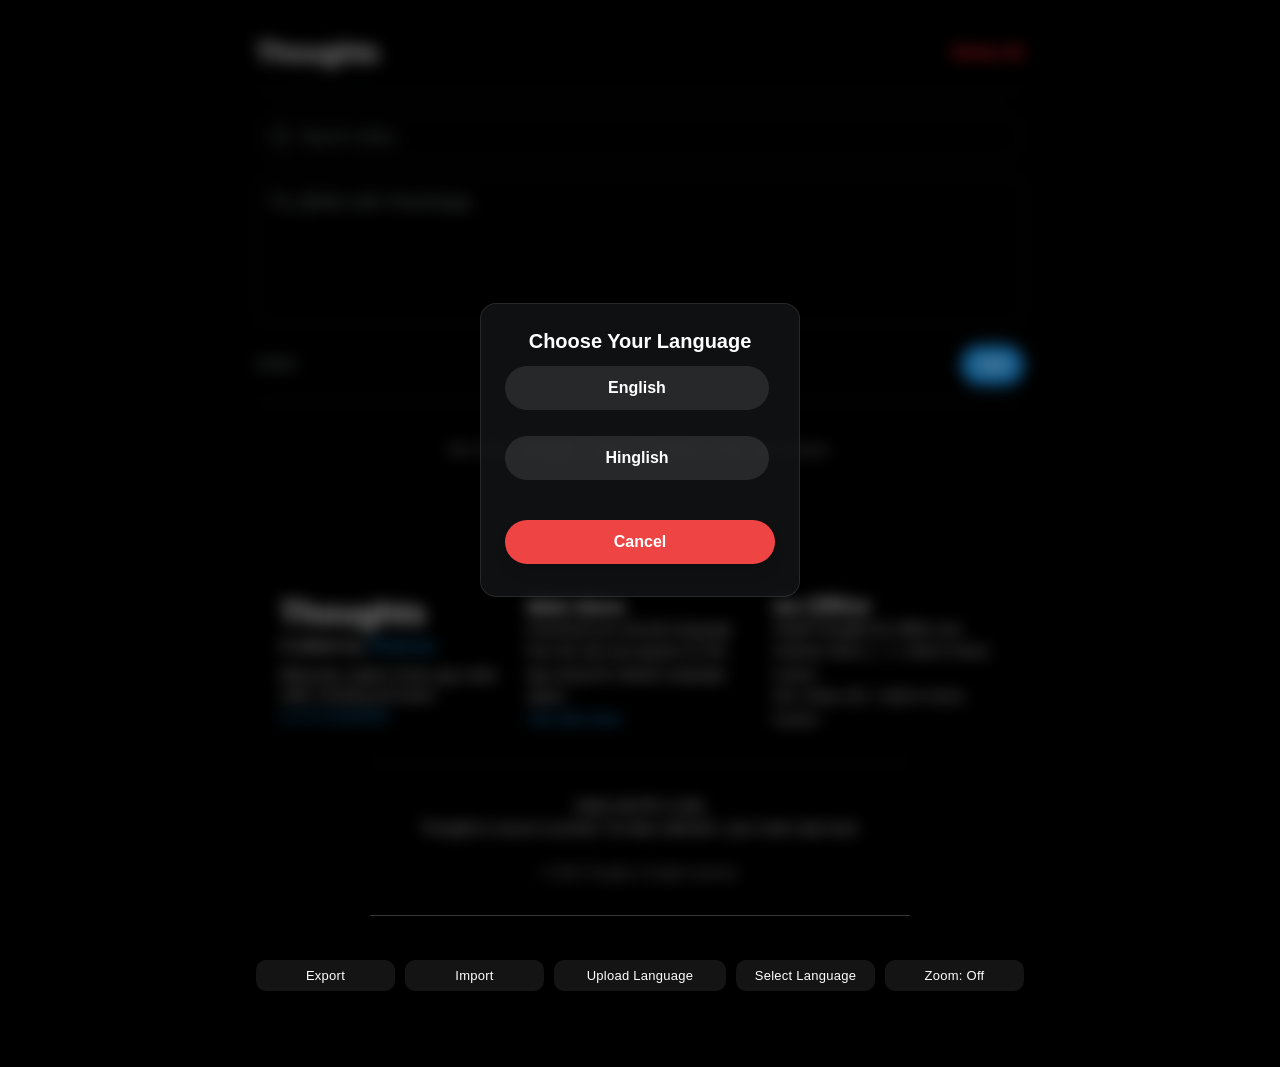
==== commit 87bf04b8: "Update application versioning and script references for improved clarity and performance" ====
--- a/index.html
+++ b/index.html
@@ -176,6 +176,6 @@
     </div>
 
     <script src="/confetti.js"></script>
-    <script src="/script.js" defer></script>
+    <script src="/script.min.js" defer></script>
 </body>
 </html>
--- a/styles.css
+++ b/styles.css
@@ -1 +1 @@
-/*! tailwindcss v3.2.7 | MIT License | https://tailwindcss.com*/*,:after,:before{border:0 solid #e5e7eb;box-sizing:border-box}:after,:before{--tw-content:""}html{line-height:1.5;-webkit-text-size-adjust:100%;font-family:ui-sans-serif,system-ui,-apple-system,BlinkMacSystemFont,Segoe UI,Roboto,Helvetica Neue,Arial,Noto Sans,sans-serif,Apple Color Emoji,Segoe UI Emoji,Segoe UI Symbol,Noto Color Emoji;font-feature-settings:normal;-moz-tab-size:4;-o-tab-size:4;tab-size:4}body{line-height:inherit;margin:0}hr{border-top-width:1px;color:inherit;height:0}abbr:where([title]){-webkit-text-decoration:underline dotted;text-decoration:underline dotted}h1,h2,h3,h4,h5,h6{font-size:inherit;font-weight:inherit}a{color:inherit;text-decoration:inherit}b,strong{font-weight:bolder}code,kbd,pre,samp{font-family:ui-monospace,SFMono-Regular,Menlo,Monaco,Consolas,Liberation Mono,Courier New,monospace;font-size:1em}small{font-size:80%}sub,sup{font-size:75%;line-height:0;position:relative;vertical-align:baseline}sub{bottom:-.25em}sup{top:-.5em}table{border-collapse:collapse;border-color:inherit;text-indent:0}button,input,optgroup,select,textarea{color:inherit;font-family:inherit;font-size:100%;font-weight:inherit;line-height:inherit;margin:0;padding:0}button,select{text-transform:none}[type=button],[type=reset],[type=submit],button{-webkit-appearance:button;background-color:transparent;background-image:none}:-moz-focusring{outline:auto}:-moz-ui-invalid{box-shadow:none}progress{vertical-align:baseline}::-webkit-inner-spin-button,::-webkit-outer-spin-button{height:auto}[type=search]{-webkit-appearance:textfield;outline-offset:-2px}::-webkit-search-decoration{-webkit-appearance:none}::-webkit-file-upload-button{-webkit-appearance:button;font:inherit}summary{display:list-item}blockquote,dd,dl,figure,h1,h2,h3,h4,h5,h6,hr,p,pre{margin:0}fieldset{margin:0}fieldset,legend{padding:0}menu,ol,ul{list-style:none;margin:0;padding:0}textarea{resize:vertical}input::-moz-placeholder,textarea::-moz-placeholder{color:#9ca3af;opacity:1}input::placeholder,textarea::placeholder{color:#9ca3af;opacity:1}[role=button],button{cursor:pointer}:disabled{cursor:default}audio,canvas,embed,iframe,img,object,svg,video{display:block;vertical-align:middle}img,video{height:auto;max-width:100%}[hidden]{display:none}*,:after,:before{--tw-border-spacing-x:0;--tw-border-spacing-y:0;--tw-translate-x:0;--tw-translate-y:0;--tw-rotate:0;--tw-skew-x:0;--tw-skew-y:0;--tw-scale-x:1;--tw-scale-y:1;--tw-pan-x: ;--tw-pan-y: ;--tw-pinch-zoom: ;--tw-scroll-snap-strictness:proximity;--tw-ordinal: ;--tw-slashed-zero: ;--tw-numeric-figure: ;--tw-numeric-spacing: ;--tw-numeric-fraction: ;--tw-ring-inset: ;--tw-ring-offset-width:0px;--tw-ring-offset-color:#fff;--tw-ring-color:rgba(59,130,246,.5);--tw-ring-offset-shadow:0 0 #0000;--tw-ring-shadow:0 0 #0000;--tw-shadow:0 0 #0000;--tw-shadow-colored:0 0 #0000;--tw-blur: ;--tw-brightness: ;--tw-contrast: ;--tw-grayscale: ;--tw-hue-rotate: ;--tw-invert: ;--tw-saturate: ;--tw-sepia: ;--tw-drop-shadow: ;--tw-backdrop-blur: ;--tw-backdrop-brightness: ;--tw-backdrop-contrast: ;--tw-backdrop-grayscale: ;--tw-backdrop-hue-rotate: ;--tw-backdrop-invert: ;--tw-backdrop-opacity: ;--tw-backdrop-saturate: ;--tw-backdrop-sepia: }::backdrop{--tw-border-spacing-x:0;--tw-border-spacing-y:0;--tw-translate-x:0;--tw-translate-y:0;--tw-rotate:0;--tw-skew-x:0;--tw-skew-y:0;--tw-scale-x:1;--tw-scale-y:1;--tw-pan-x: ;--tw-pan-y: ;--tw-pinch-zoom: ;--tw-scroll-snap-strictness:proximity;--tw-ordinal: ;--tw-slashed-zero: ;--tw-numeric-figure: ;--tw-numeric-spacing: ;--tw-numeric-fraction: ;--tw-ring-inset: ;--tw-ring-offset-width:0px;--tw-ring-offset-color:#fff;--tw-ring-color:rgba(59,130,246,.5);--tw-ring-offset-shadow:0 0 #0000;--tw-ring-shadow:0 0 #0000;--tw-shadow:0 0 #0000;--tw-shadow-colored:0 0 #0000;--tw-blur: ;--tw-brightness: ;--tw-contrast: ;--tw-grayscale: ;--tw-hue-rotate: ;--tw-invert: ;--tw-saturate: ;--tw-sepia: ;--tw-drop-shadow: ;--tw-backdrop-blur: ;--tw-backdrop-brightness: ;--tw-backdrop-contrast: ;--tw-backdrop-grayscale: ;--tw-backdrop-hue-rotate: ;--tw-backdrop-invert: ;--tw-backdrop-opacity: ;--tw-backdrop-saturate: ;--tw-backdrop-sepia: }.container{width:100%}@media (min-width:640px){.container{max-width:640px}}@media (min-width:768px){.container{max-width:768px}}@media (min-width:1024px){.container{max-width:1024px}}@media (min-width:1280px){.container{max-width:1280px}}@media (min-width:1536px){.container{max-width:1536px}}.visible{visibility:visible}.fixed{position:fixed}.absolute{position:absolute}.inset-0{bottom:0;left:0;right:0;top:0}.z-\[2000\]{z-index:2000}.z-\[3999\]{z-index:3999}.z-\[4000\]{z-index:4000}.mx-auto{margin-left:auto;margin-right:auto}.my-8{margin-bottom:2rem;margin-top:2rem}.mb-2{margin-bottom:.5rem}.mb-3{margin-bottom:.75rem}.mb-4{margin-bottom:1rem}.mb-6{margin-bottom:1.5rem}.mt-1{margin-top:.25rem}.mt-12{margin-top:3rem}.block{display:block}.inline-block{display:inline-block}.flex{display:flex}.hidden{display:none}.h-5{height:1.25rem}.w-3\/4{width:75%}.w-5{width:1.25rem}.w-full{width:100%}.max-w-3xl{max-width:48rem}.max-w-4xl{max-width:56rem}.max-w-\[320px\]{max-width:320px}.flex-1{flex:1 1 0%}.scale-100{--tw-scale-x:1;--tw-scale-y:1}.scale-100,.scale-110{transform:translate(var(--tw-translate-x),var(--tw-translate-y)) rotate(var(--tw-rotate)) skewX(var(--tw-skew-x)) skewY(var(--tw-skew-y)) scaleX(var(--tw-scale-x)) scaleY(var(--tw-scale-y))}.scale-110{--tw-scale-x:1.1;--tw-scale-y:1.1}.transform{transform:translate(var(--tw-translate-x),var(--tw-translate-y)) rotate(var(--tw-rotate)) skewX(var(--tw-skew-x)) skewY(var(--tw-skew-y)) scaleX(var(--tw-scale-x)) scaleY(var(--tw-scale-y))}.resize{resize:both}.flex-wrap{flex-wrap:wrap}.items-center{align-items:center}.justify-center{justify-content:center}.justify-between{justify-content:space-between}.gap-3{gap:.75rem}.rounded-\[12px\]{border-radius:12px}.rounded-\[16px\]{border-radius:16px}.rounded-full{border-radius:9999px}.border{border-width:1px}.border-\[\#333639\]{--tw-border-opacity:1;border-color:rgb(51 54 57/var(--tw-border-opacity))}.border-\[rgba\(255\2c 255\2c 255\2c 0\.1\)\]{border-color:hsla(0,0%,100%,.1)}.bg-\[\#1d9bf0\]{--tw-bg-opacity:1;background-color:rgb(29 155 240/var(--tw-bg-opacity))}.bg-\[rgba\(0\2c 0\2c 0\2c 0\.4\)\]{background-color:rgba(0,0,0,.4)}.bg-\[rgba\(0\2c 0\2c 0\2c 0\.95\)\]{background-color:rgba(0,0,0,.95)}.bg-\[rgba\(20\2c 23\2c 26\2c 0\.7\)\]{background-color:rgba(20,23,26,.7)}.bg-red-500{--tw-bg-opacity:1;background-color:rgb(239 68 68/var(--tw-bg-opacity))}.bg-white{--tw-bg-opacity:1;background-color:rgb(255 255 255/var(--tw-bg-opacity))}.p-4{padding:1rem}.p-6{padding:1.5rem}.px-4{padding-left:1rem;padding-right:1rem}.px-6{padding-left:1.5rem;padding-right:1.5rem}.py-12{padding-bottom:3rem;padding-top:3rem}.py-2{padding-bottom:.5rem;padding-top:.5rem}.py-\[10px\]{padding-bottom:10px;padding-top:10px}.text-left{text-align:left}.text-center{text-align:center}.text-2xl{font-size:1.5rem;line-height:2rem}.text-4xl{font-size:2.25rem;line-height:2.5rem}.text-\[1\.125rem\]{font-size:1.125rem}.text-\[1\.375rem\]{font-size:1.375rem}.text-base{font-size:1rem;line-height:1.5rem}.text-lg{font-size:1.125rem;line-height:1.75rem}.text-sm{font-size:.875rem;line-height:1.25rem}.text-xs{font-size:.75rem;line-height:1rem}.font-bold{font-weight:700}.font-semibold{font-weight:600}.text-\[\#1d9bf0\]{--tw-text-opacity:1;color:rgb(29 155 240/var(--tw-text-opacity))}.text-\[\#71767b\]{--tw-text-opacity:1;color:rgb(113 118 123/var(--tw-text-opacity))}.text-\[\#a6a6a6\]{--tw-text-opacity:1;color:rgb(166 166 166/var(--tw-text-opacity))}.text-\[\#d9d9d9\]{--tw-text-opacity:1;color:rgb(217 217 217/var(--tw-text-opacity))}.text-\[\#e6e6e6\]{--tw-text-opacity:1;color:rgb(230 230 230/var(--tw-text-opacity))}.text-\[\#ffffff\]{--tw-text-opacity:1;color:rgb(255 255 255/var(--tw-text-opacity))}.text-black{--tw-text-opacity:1;color:rgb(0 0 0/var(--tw-text-opacity))}.text-red-500{--tw-text-opacity:1;color:rgb(239 68 68/var(--tw-text-opacity))}.text-white{--tw-text-opacity:1;color:rgb(255 255 255/var(--tw-text-opacity))}.underline{text-decoration-line:underline}.shadow{--tw-shadow:0 1px 3px 0 rgba(0,0,0,.1),0 1px 2px -1px rgba(0,0,0,.1);--tw-shadow-colored:0 1px 3px 0 var(--tw-shadow-color),0 1px 2px -1px var(--tw-shadow-color)}.shadow,.shadow-lg{box-shadow:var(--tw-ring-offset-shadow,0 0 #0000),var(--tw-ring-shadow,0 0 #0000),var(--tw-shadow)}.shadow-lg{--tw-shadow:0 10px 15px -3px rgba(0,0,0,.1),0 4px 6px -4px rgba(0,0,0,.1);--tw-shadow-colored:0 10px 15px -3px var(--tw-shadow-color),0 4px 6px -4px var(--tw-shadow-color)}.outline{outline-style:solid}.blur{--tw-blur:blur(8px)}.blur,.drop-shadow{filter:var(--tw-blur) var(--tw-brightness) var(--tw-contrast) var(--tw-grayscale) var(--tw-hue-rotate) var(--tw-invert) var(--tw-saturate) var(--tw-sepia) var(--tw-drop-shadow)}.drop-shadow{--tw-drop-shadow:drop-shadow(0 1px 2px rgba(0,0,0,.1)) drop-shadow(0 1px 1px rgba(0,0,0,.06))}.filter{filter:var(--tw-blur) var(--tw-brightness) var(--tw-contrast) var(--tw-grayscale) var(--tw-hue-rotate) var(--tw-invert) var(--tw-saturate) var(--tw-sepia) var(--tw-drop-shadow)}.backdrop-blur-\[12px\]{--tw-backdrop-blur:blur(12px)}.backdrop-blur-\[12px\],.backdrop-blur-\[6px\]{-webkit-backdrop-filter:var(--tw-backdrop-blur) var(--tw-backdrop-brightness) var(--tw-backdrop-contrast) var(--tw-backdrop-grayscale) var(--tw-backdrop-hue-rotate) var(--tw-backdrop-invert) var(--tw-backdrop-opacity) var(--tw-backdrop-saturate) var(--tw-backdrop-sepia);backdrop-filter:var(--tw-backdrop-blur) var(--tw-backdrop-brightness) var(--tw-backdrop-contrast) var(--tw-backdrop-grayscale) var(--tw-backdrop-hue-rotate) var(--tw-backdrop-invert) var(--tw-backdrop-opacity) var(--tw-backdrop-saturate) var(--tw-backdrop-sepia)}.backdrop-blur-\[6px\]{--tw-backdrop-blur:blur(6px)}.backdrop-blur-\[8px\]{--tw-backdrop-blur:blur(8px)}.backdrop-blur-\[8px\],.backdrop-filter{-webkit-backdrop-filter:var(--tw-backdrop-blur) var(--tw-backdrop-brightness) var(--tw-backdrop-contrast) var(--tw-backdrop-grayscale) var(--tw-backdrop-hue-rotate) var(--tw-backdrop-invert) var(--tw-backdrop-opacity) var(--tw-backdrop-saturate) var(--tw-backdrop-sepia);backdrop-filter:var(--tw-backdrop-blur) var(--tw-backdrop-brightness) var(--tw-backdrop-contrast) var(--tw-backdrop-grayscale) var(--tw-backdrop-hue-rotate) var(--tw-backdrop-invert) var(--tw-backdrop-opacity) var(--tw-backdrop-saturate) var(--tw-backdrop-sepia)}.transition{transition-duration:.15s;transition-property:color,background-color,border-color,text-decoration-color,fill,stroke,opacity,box-shadow,transform,filter,-webkit-backdrop-filter;transition-property:color,background-color,border-color,text-decoration-color,fill,stroke,opacity,box-shadow,transform,filter,backdrop-filter;transition-property:color,background-color,border-color,text-decoration-color,fill,stroke,opacity,box-shadow,transform,filter,backdrop-filter,-webkit-backdrop-filter;transition-timing-function:cubic-bezier(.4,0,.2,1)}.transition-colors{transition-duration:.15s;transition-property:color,background-color,border-color,text-decoration-color,fill,stroke;transition-timing-function:cubic-bezier(.4,0,.2,1)}.transition-opacity{transition-duration:.15s;transition-property:opacity;transition-timing-function:cubic-bezier(.4,0,.2,1)}.transition-transform{transition-duration:.15s;transition-property:transform;transition-timing-function:cubic-bezier(.4,0,.2,1)}.duration-300{transition-duration:.3s}.duration-500{transition-duration:.5s}.ease-in-out{transition-timing-function:cubic-bezier(.4,0,.2,1)}.ease-out{transition-timing-function:cubic-bezier(0,0,.2,1)}.hover\:bg-\[\#1a8cd8\]:hover{--tw-bg-opacity:1;background-color:rgb(26 140 216/var(--tw-bg-opacity))}.hover\:bg-\[rgba\(255\2c 0\2c 0\2c 0\.2\)\]:hover{background-color:rgba(255,0,0,.2)}.hover\:bg-gray-200:hover{--tw-bg-opacity:1;background-color:rgb(229 231 235/var(--tw-bg-opacity))}.hover\:bg-red-600:hover{--tw-bg-opacity:1;background-color:rgb(220 38 38/var(--tw-bg-opacity))}.hover\:underline:hover{text-decoration-line:underline}.focus\:border-\[\#1d9bf0\]:focus{--tw-border-opacity:1;border-color:rgb(29 155 240/var(--tw-border-opacity))}.focus\:outline-none:focus{outline:2px solid transparent;outline-offset:2px}@media (min-width:768px){.md\:text-5xl{font-size:3rem;line-height:1}.md\:text-\[16px\]{font-size:16px}.md\:text-\[20px\]{font-size:20px}}+/*! tailwindcss v3.2.7 | MIT License | https://tailwindcss.com*/*,:after,:before{border:0 solid #e5e7eb;box-sizing:border-box}:after,:before{--tw-content:""}html{line-height:1.5;-webkit-text-size-adjust:100%;font-family:ui-sans-serif,system-ui,-apple-system,BlinkMacSystemFont,Segoe UI,Roboto,Helvetica Neue,Arial,Noto Sans,sans-serif,Apple Color Emoji,Segoe UI Emoji,Segoe UI Symbol,Noto Color Emoji;font-feature-settings:normal;-moz-tab-size:4;-o-tab-size:4;tab-size:4}body{line-height:inherit;margin:0}hr{border-top-width:1px;color:inherit;height:0}abbr:where([title]){-webkit-text-decoration:underline dotted;text-decoration:underline dotted}h1,h2,h3,h4,h5,h6{font-size:inherit;font-weight:inherit}a{color:inherit;text-decoration:inherit}b,strong{font-weight:bolder}code,kbd,pre,samp{font-family:ui-monospace,SFMono-Regular,Menlo,Monaco,Consolas,Liberation Mono,Courier New,monospace;font-size:1em}small{font-size:80%}sub,sup{font-size:75%;line-height:0;position:relative;vertical-align:baseline}sub{bottom:-.25em}sup{top:-.5em}table{border-collapse:collapse;border-color:inherit;text-indent:0}button,input,optgroup,select,textarea{color:inherit;font-family:inherit;font-size:100%;font-weight:inherit;line-height:inherit;margin:0;padding:0}button,select{text-transform:none}[type=button],[type=reset],[type=submit],button{-webkit-appearance:button;background-color:transparent;background-image:none}:-moz-focusring{outline:auto}:-moz-ui-invalid{box-shadow:none}progress{vertical-align:baseline}::-webkit-inner-spin-button,::-webkit-outer-spin-button{height:auto}[type=search]{-webkit-appearance:textfield;outline-offset:-2px}::-webkit-search-decoration{-webkit-appearance:none}::-webkit-file-upload-button{-webkit-appearance:button;font:inherit}summary{display:list-item}blockquote,dd,dl,figure,h1,h2,h3,h4,h5,h6,hr,p,pre{margin:0}fieldset{margin:0}fieldset,legend{padding:0}menu,ol,ul{list-style:none;margin:0;padding:0}textarea{resize:vertical}input::-moz-placeholder,textarea::-moz-placeholder{color:#9ca3af;opacity:1}input::placeholder,textarea::placeholder{color:#9ca3af;opacity:1}[role=button],button{cursor:pointer}:disabled{cursor:default}audio,canvas,embed,iframe,img,object,svg,video{display:block;vertical-align:middle}img,video{height:auto;max-width:100%}[hidden]{display:none}*,:after,:before{--tw-border-spacing-x:0;--tw-border-spacing-y:0;--tw-translate-x:0;--tw-translate-y:0;--tw-rotate:0;--tw-skew-x:0;--tw-skew-y:0;--tw-scale-x:1;--tw-scale-y:1;--tw-pan-x: ;--tw-pan-y: ;--tw-pinch-zoom: ;--tw-scroll-snap-strictness:proximity;--tw-ordinal: ;--tw-slashed-zero: ;--tw-numeric-figure: ;--tw-numeric-spacing: ;--tw-numeric-fraction: ;--tw-ring-inset: ;--tw-ring-offset-width:0px;--tw-ring-offset-color:#fff;--tw-ring-color:rgba(59,130,246,.5);--tw-ring-offset-shadow:0 0 #0000;--tw-ring-shadow:0 0 #0000;--tw-shadow:0 0 #0000;--tw-shadow-colored:0 0 #0000;--tw-blur: ;--tw-brightness: ;--tw-contrast: ;--tw-grayscale: ;--tw-hue-rotate: ;--tw-invert: ;--tw-saturate: ;--tw-sepia: ;--tw-drop-shadow: ;--tw-backdrop-blur: ;--tw-backdrop-brightness: ;--tw-backdrop-contrast: ;--tw-backdrop-grayscale: ;--tw-backdrop-hue-rotate: ;--tw-backdrop-invert: ;--tw-backdrop-opacity: ;--tw-backdrop-saturate: ;--tw-backdrop-sepia: }::backdrop{--tw-border-spacing-x:0;--tw-border-spacing-y:0;--tw-translate-x:0;--tw-translate-y:0;--tw-rotate:0;--tw-skew-x:0;--tw-skew-y:0;--tw-scale-x:1;--tw-scale-y:1;--tw-pan-x: ;--tw-pan-y: ;--tw-pinch-zoom: ;--tw-scroll-snap-strictness:proximity;--tw-ordinal: ;--tw-slashed-zero: ;--tw-numeric-figure: ;--tw-numeric-spacing: ;--tw-numeric-fraction: ;--tw-ring-inset: ;--tw-ring-offset-width:0px;--tw-ring-offset-color:#fff;--tw-ring-color:rgba(59,130,246,.5);--tw-ring-offset-shadow:0 0 #0000;--tw-ring-shadow:0 0 #0000;--tw-shadow:0 0 #0000;--tw-shadow-colored:0 0 #0000;--tw-blur: ;--tw-brightness: ;--tw-contrast: ;--tw-grayscale: ;--tw-hue-rotate: ;--tw-invert: ;--tw-saturate: ;--tw-sepia: ;--tw-drop-shadow: ;--tw-backdrop-blur: ;--tw-backdrop-brightness: ;--tw-backdrop-contrast: ;--tw-backdrop-grayscale: ;--tw-backdrop-hue-rotate: ;--tw-backdrop-invert: ;--tw-backdrop-opacity: ;--tw-backdrop-saturate: ;--tw-backdrop-sepia: }.container{width:100%}@media (min-width:640px){.container{max-width:640px}}@media (min-width:768px){.container{max-width:768px}}@media (min-width:1024px){.container{max-width:1024px}}@media (min-width:1280px){.container{max-width:1280px}}@media (min-width:1536px){.container{max-width:1536px}}.visible{visibility:visible}.fixed{position:fixed}.absolute{position:absolute}.relative{position:relative}.inset-0{bottom:0;left:0;right:0;top:0}.z-\[2000\]{z-index:2000}.z-\[3999\]{z-index:3999}.z-\[4000\]{z-index:4000}.mx-auto{margin-left:auto;margin-right:auto}.my-8{margin-bottom:2rem;margin-top:2rem}.mb-2{margin-bottom:.5rem}.mb-3{margin-bottom:.75rem}.mb-4{margin-bottom:1rem}.mb-6{margin-bottom:1.5rem}.mt-1{margin-top:.25rem}.mt-12{margin-top:3rem}.block{display:block}.inline-block{display:inline-block}.flex{display:flex}.hidden{display:none}.h-5{height:1.25rem}.w-3\/4{width:75%}.w-5{width:1.25rem}.w-full{width:100%}.max-w-3xl{max-width:48rem}.max-w-4xl{max-width:56rem}.max-w-\[320px\]{max-width:320px}.flex-1{flex:1 1 0%}.scale-100{--tw-scale-x:1;--tw-scale-y:1}.scale-100,.scale-110{transform:translate(var(--tw-translate-x),var(--tw-translate-y)) rotate(var(--tw-rotate)) skewX(var(--tw-skew-x)) skewY(var(--tw-skew-y)) scaleX(var(--tw-scale-x)) scaleY(var(--tw-scale-y))}.scale-110{--tw-scale-x:1.1;--tw-scale-y:1.1}.transform{transform:translate(var(--tw-translate-x),var(--tw-translate-y)) rotate(var(--tw-rotate)) skewX(var(--tw-skew-x)) skewY(var(--tw-skew-y)) scaleX(var(--tw-scale-x)) scaleY(var(--tw-scale-y))}.resize{resize:both}.flex-wrap{flex-wrap:wrap}.items-center{align-items:center}.justify-center{justify-content:center}.justify-between{justify-content:space-between}.gap-3{gap:.75rem}.rounded-\[12px\]{border-radius:12px}.rounded-\[16px\]{border-radius:16px}.rounded-full{border-radius:9999px}.border{border-width:1px}.border-\[\#333639\]{--tw-border-opacity:1;border-color:rgb(51 54 57/var(--tw-border-opacity))}.border-\[rgba\(255\2c 255\2c 255\2c 0\.1\)\]{border-color:hsla(0,0%,100%,.1)}.bg-\[\#1d9bf0\]{--tw-bg-opacity:1;background-color:rgb(29 155 240/var(--tw-bg-opacity))}.bg-\[rgba\(0\2c 0\2c 0\2c 0\.4\)\]{background-color:rgba(0,0,0,.4)}.bg-\[rgba\(0\2c 0\2c 0\2c 0\.95\)\]{background-color:rgba(0,0,0,.95)}.bg-\[rgba\(20\2c 23\2c 26\2c 0\.7\)\]{background-color:rgba(20,23,26,.7)}.bg-red-500{--tw-bg-opacity:1;background-color:rgb(239 68 68/var(--tw-bg-opacity))}.bg-white{--tw-bg-opacity:1;background-color:rgb(255 255 255/var(--tw-bg-opacity))}.p-4{padding:1rem}.p-6{padding:1.5rem}.px-4{padding-left:1rem;padding-right:1rem}.px-6{padding-left:1.5rem;padding-right:1.5rem}.py-12{padding-bottom:3rem;padding-top:3rem}.py-2{padding-bottom:.5rem;padding-top:.5rem}.py-\[10px\]{padding-bottom:10px;padding-top:10px}.text-left{text-align:left}.text-center{text-align:center}.text-2xl{font-size:1.5rem;line-height:2rem}.text-4xl{font-size:2.25rem;line-height:2.5rem}.text-\[1\.125rem\]{font-size:1.125rem}.text-\[1\.375rem\]{font-size:1.375rem}.text-base{font-size:1rem;line-height:1.5rem}.text-lg{font-size:1.125rem;line-height:1.75rem}.text-sm{font-size:.875rem;line-height:1.25rem}.text-xs{font-size:.75rem;line-height:1rem}.font-bold{font-weight:700}.font-semibold{font-weight:600}.text-\[\#1d9bf0\]{--tw-text-opacity:1;color:rgb(29 155 240/var(--tw-text-opacity))}.text-\[\#71767b\]{--tw-text-opacity:1;color:rgb(113 118 123/var(--tw-text-opacity))}.text-\[\#a6a6a6\]{--tw-text-opacity:1;color:rgb(166 166 166/var(--tw-text-opacity))}.text-\[\#d9d9d9\]{--tw-text-opacity:1;color:rgb(217 217 217/var(--tw-text-opacity))}.text-\[\#e6e6e6\]{--tw-text-opacity:1;color:rgb(230 230 230/var(--tw-text-opacity))}.text-\[\#ffffff\]{--tw-text-opacity:1;color:rgb(255 255 255/var(--tw-text-opacity))}.text-black{--tw-text-opacity:1;color:rgb(0 0 0/var(--tw-text-opacity))}.text-red-500{--tw-text-opacity:1;color:rgb(239 68 68/var(--tw-text-opacity))}.text-white{--tw-text-opacity:1;color:rgb(255 255 255/var(--tw-text-opacity))}.underline{text-decoration-line:underline}.shadow{--tw-shadow:0 1px 3px 0 rgba(0,0,0,.1),0 1px 2px -1px rgba(0,0,0,.1);--tw-shadow-colored:0 1px 3px 0 var(--tw-shadow-color),0 1px 2px -1px var(--tw-shadow-color)}.shadow,.shadow-lg{box-shadow:var(--tw-ring-offset-shadow,0 0 #0000),var(--tw-ring-shadow,0 0 #0000),var(--tw-shadow)}.shadow-lg{--tw-shadow:0 10px 15px -3px rgba(0,0,0,.1),0 4px 6px -4px rgba(0,0,0,.1);--tw-shadow-colored:0 10px 15px -3px var(--tw-shadow-color),0 4px 6px -4px var(--tw-shadow-color)}.outline{outline-style:solid}.blur{--tw-blur:blur(8px)}.blur,.drop-shadow{filter:var(--tw-blur) var(--tw-brightness) var(--tw-contrast) var(--tw-grayscale) var(--tw-hue-rotate) var(--tw-invert) var(--tw-saturate) var(--tw-sepia) var(--tw-drop-shadow)}.drop-shadow{--tw-drop-shadow:drop-shadow(0 1px 2px rgba(0,0,0,.1)) drop-shadow(0 1px 1px rgba(0,0,0,.06))}.filter{filter:var(--tw-blur) var(--tw-brightness) var(--tw-contrast) var(--tw-grayscale) var(--tw-hue-rotate) var(--tw-invert) var(--tw-saturate) var(--tw-sepia) var(--tw-drop-shadow)}.backdrop-blur-\[12px\]{--tw-backdrop-blur:blur(12px)}.backdrop-blur-\[12px\],.backdrop-blur-\[6px\]{-webkit-backdrop-filter:var(--tw-backdrop-blur) var(--tw-backdrop-brightness) var(--tw-backdrop-contrast) var(--tw-backdrop-grayscale) var(--tw-backdrop-hue-rotate) var(--tw-backdrop-invert) var(--tw-backdrop-opacity) var(--tw-backdrop-saturate) var(--tw-backdrop-sepia);backdrop-filter:var(--tw-backdrop-blur) var(--tw-backdrop-brightness) var(--tw-backdrop-contrast) var(--tw-backdrop-grayscale) var(--tw-backdrop-hue-rotate) var(--tw-backdrop-invert) var(--tw-backdrop-opacity) var(--tw-backdrop-saturate) var(--tw-backdrop-sepia)}.backdrop-blur-\[6px\]{--tw-backdrop-blur:blur(6px)}.backdrop-blur-\[8px\]{--tw-backdrop-blur:blur(8px)}.backdrop-blur-\[8px\],.backdrop-filter{-webkit-backdrop-filter:var(--tw-backdrop-blur) var(--tw-backdrop-brightness) var(--tw-backdrop-contrast) var(--tw-backdrop-grayscale) var(--tw-backdrop-hue-rotate) var(--tw-backdrop-invert) var(--tw-backdrop-opacity) var(--tw-backdrop-saturate) var(--tw-backdrop-sepia);backdrop-filter:var(--tw-backdrop-blur) var(--tw-backdrop-brightness) var(--tw-backdrop-contrast) var(--tw-backdrop-grayscale) var(--tw-backdrop-hue-rotate) var(--tw-backdrop-invert) var(--tw-backdrop-opacity) var(--tw-backdrop-saturate) var(--tw-backdrop-sepia)}.transition{transition-duration:.15s;transition-property:color,background-color,border-color,text-decoration-color,fill,stroke,opacity,box-shadow,transform,filter,-webkit-backdrop-filter;transition-property:color,background-color,border-color,text-decoration-color,fill,stroke,opacity,box-shadow,transform,filter,backdrop-filter;transition-property:color,background-color,border-color,text-decoration-color,fill,stroke,opacity,box-shadow,transform,filter,backdrop-filter,-webkit-backdrop-filter;transition-timing-function:cubic-bezier(.4,0,.2,1)}.transition-colors{transition-duration:.15s;transition-property:color,background-color,border-color,text-decoration-color,fill,stroke;transition-timing-function:cubic-bezier(.4,0,.2,1)}.transition-opacity{transition-duration:.15s;transition-property:opacity;transition-timing-function:cubic-bezier(.4,0,.2,1)}.transition-transform{transition-duration:.15s;transition-property:transform;transition-timing-function:cubic-bezier(.4,0,.2,1)}.duration-300{transition-duration:.3s}.duration-500{transition-duration:.5s}.ease-in-out{transition-timing-function:cubic-bezier(.4,0,.2,1)}.ease-out{transition-timing-function:cubic-bezier(0,0,.2,1)}.hover\:bg-\[\#1a8cd8\]:hover{--tw-bg-opacity:1;background-color:rgb(26 140 216/var(--tw-bg-opacity))}.hover\:bg-\[rgba\(255\2c 0\2c 0\2c 0\.2\)\]:hover{background-color:rgba(255,0,0,.2)}.hover\:bg-gray-200:hover{--tw-bg-opacity:1;background-color:rgb(229 231 235/var(--tw-bg-opacity))}.hover\:bg-red-600:hover{--tw-bg-opacity:1;background-color:rgb(220 38 38/var(--tw-bg-opacity))}.hover\:underline:hover{text-decoration-line:underline}.focus\:border-\[\#1d9bf0\]:focus{--tw-border-opacity:1;border-color:rgb(29 155 240/var(--tw-border-opacity))}.focus\:outline-none:focus{outline:2px solid transparent;outline-offset:2px}@media (min-width:768px){.md\:text-5xl{font-size:3rem;line-height:1}.md\:text-\[16px\]{font-size:16px}.md\:text-\[20px\]{font-size:20px}}
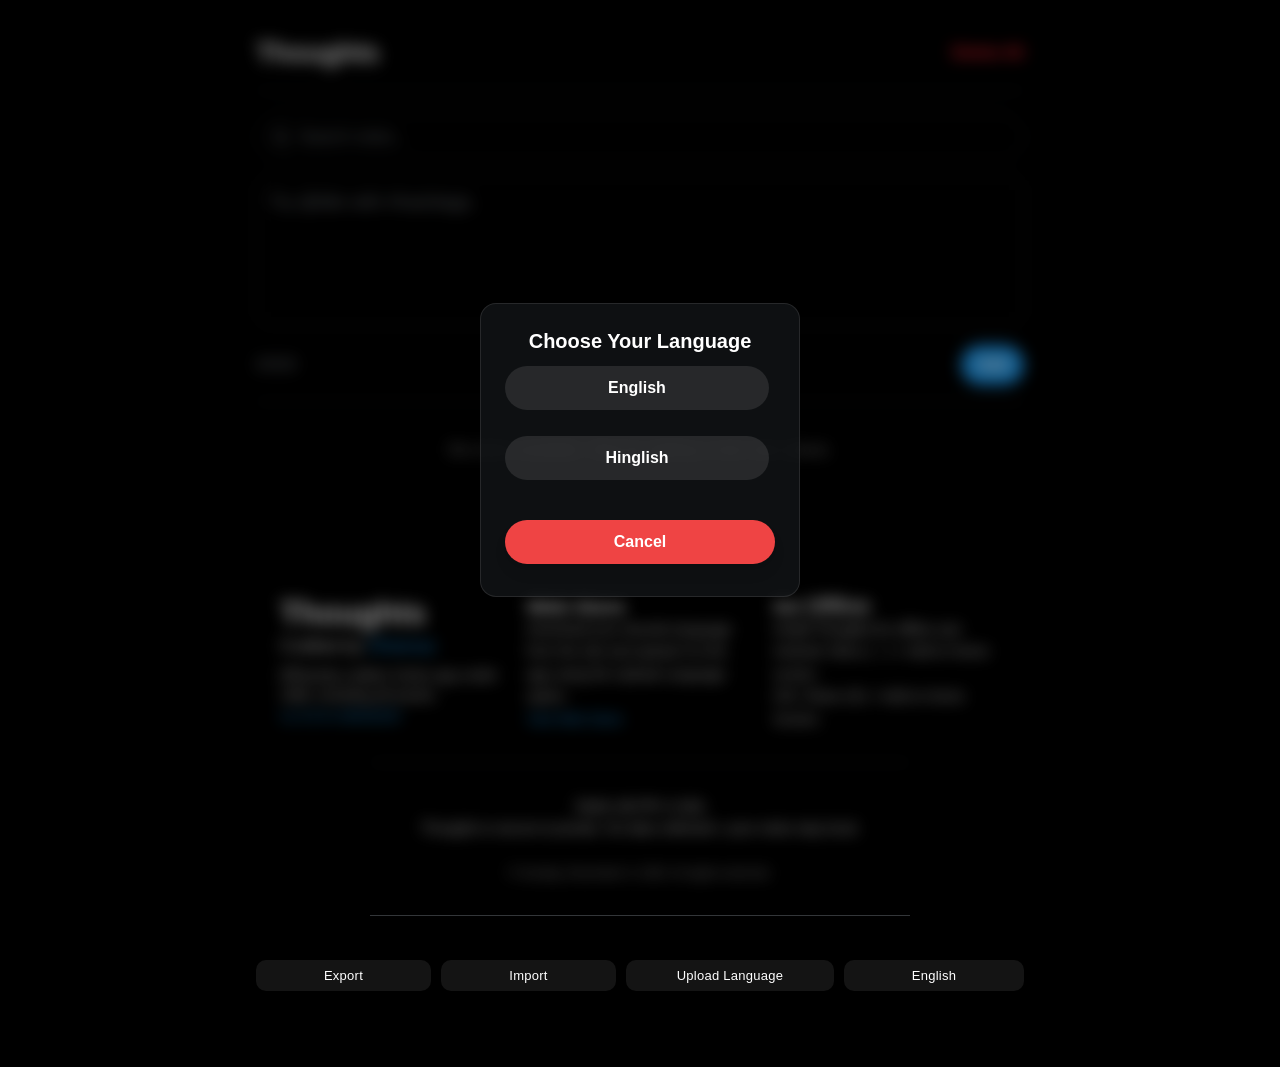
==== commit 3809791d: "Update version to 1.5.5.5, synchronize cache version, and improve post handling logic" ====
--- a/index.html
+++ b/index.html
@@ -4,7 +4,7 @@
     <meta charset="UTF-8">
     <meta name="viewport" content="width=device-width, initial-scale=1.0">
         <!-- Basic SEO -->
-    <title>WriteThoughts – Secure & Private Notes</title>
+    <title>Thoughts – Secure & Private Notes</title>
     <meta name="description" content="WriteThoughts is a secure, offline-first notes app. No tracking, no data collection—just your thoughts.">
     <meta name="keywords" content="notes, privacy, offline, PWA, markdown, secure notes">
     <meta name="author" content="Dheeraz">
@@ -28,7 +28,6 @@
     <meta name="theme-color" content="#000000"> <!-- Theme color for PWA -->
     <link rel="stylesheet" href="/styles.css">
     <link rel="stylesheet" href="/custom.min.css">
-    <audio id="soundEffect" preload="auto"></audio>
 </head>
 <body class="flex justify-center p-4">
 
--- a/custom.min.css
+++ b/custom.min.css
@@ -1,2 +1,2 @@
-body{background-color:#000;color:#eaeaea;font-family:-apple-system,BlinkMacSystemFont,Segoe UI,Roboto,Helvetica,Arial,sans-serif;line-height:1.5;margin:0;padding:0}*{-webkit-tap-highlight-color:transparent}::-webkit-scrollbar{width:8px}::-webkit-scrollbar-track{background:transparent}::-webkit-scrollbar-thumb{background:hsla(0,0%,100%,.1);border-radius:4px}::-webkit-scrollbar-thumb:hover{background:hsla(0,0%,100%,.2)}.hidden{display:none}header{align-items:center;border-bottom:1px solid #2f3336;display:flex;justify-content:space-between;padding:16px 0}header h1{font-size:1.75rem;font-weight:800;letter-spacing:-.02em;transition:transform .2s ease;-webkit-user-select:none;-moz-user-select:none;user-select:none}header h1:hover{transform:scale(1.05)}#confetti-canvas{height:100%;left:0;pointer-events:none;position:fixed;top:0;width:100%;z-index:99999}#delete-all{background:none;border:none;color:#f4212e;cursor:pointer;font-size:1rem;font-weight:600;padding:0;-webkit-tap-highlight-color:transparent}#delete-all:hover{color:#d61c28}.input-section{border-bottom:1px solid #2f3336;padding:16px 0}.input-wrapper{margin-bottom:12px}#public-input{background-color:#000;border:1px solid #333;border-radius:12px;box-sizing:border-box;caret-color:#fff;color:#eaeaea;font-size:1.125rem;font-weight:400;line-height:1.5;min-height:150px;outline:none;overflow:hidden;padding:12px;resize:none;transition:border-color .2s ease;width:100%}#public-input:focus{border-color:#fff}#public-input::-moz-selection{background-color:rgba(29,155,240,.3);color:#fff}#public-input::selection{background-color:rgba(29,155,240,.3);color:#fff}#public-input::-moz-placeholder{color:#71767b;font-weight:400}#public-input::placeholder{color:#71767b;font-weight:400}#public-input.editing{background-color:rgba(29,155,240,.05);border-color:#1d9bf0;box-shadow:0 0 8px rgba(29,155,240,.3);transition:border-color .2s ease,box-shadow .2s ease,background-color .2s ease}#cancel-edit{background-color:#fff;border:1px solid #1d9bf0;border-radius:9999px;box-shadow:0 2px 4px rgba(0,0,0,.1);color:#1d9bf0;cursor:pointer;display:none;font-size:1rem;font-weight:600;padding:8px 16px;transition:background-color .2s ease,box-shadow .2s ease}#cancel-edit:hover{background-color:#f5f8fa;box-shadow:0 4px 8px rgba(0,0,0,.15)}.delete-post:disabled,.edit-post:disabled{cursor:not-allowed;opacity:.5}.input-footer{align-items:center;display:flex;justify-content:space-between;margin-top:12px}.input-footer div{display:flex;gap:8px}#char-count{color:#71767b;font-size:1rem;font-weight:400}#post-button{background-color:#1d9bf0;border:none;border-radius:9999px;color:#fff;cursor:pointer;font-size:1rem;font-weight:600;padding:8px 16px;transition:background-color .2s ease;-webkit-tap-highlight-color:transparent}#post-button:hover{background-color:#1a8cd8}#post-button:active{background-color:#177bb8}.post-container{padding:16px 0}.post-content{font-size:1rem;font-weight:400;letter-spacing:-.01em;line-height:1.6;margin-bottom:16px;word-break:break-word}.input-section.hidden-on-search{display:none}.post-content .hashtag{color:#1d9bf0}.post-content a{color:#1d9bf0;text-decoration:none;transition:color .2s ease}.post-content a:hover{color:#1a8cd8;text-decoration:underline}.post-title{color:#eaeaea;font-size:1.125rem;font-weight:700;letter-spacing:-.02em;line-height:1.4;line-height:1.2;margin-bottom:8px;word-break:break-word}.hashtag-wrapper{position:relative;width:100%}.hashtag-list{display:flex;flex-wrap:nowrap;margin-top:12px;overflow-x:auto;overflow-y:hidden;padding:8px 0;scrollbar-width:none;-ms-overflow-style:none;box-sizing:border-box;margin-left:40px;margin-right:40px;width:calc(100% - 80px)}.hashtag-list.hidden{display:none}.hashtag-list::-webkit-scrollbar{display:none}.hashtag-badge{align-items:center;background-color:#f4212e;border-radius:9999px;color:#fff;cursor:pointer;display:inline-flex;font-size:.875rem;font-weight:500;margin:0 8px 0 0;padding:4px 10px;transition:background-color .2s ease,transform .1s ease;white-space:nowrap}.hashtag-badge:hover{background-color:#d61c28}.hashtag-badge.active{background-color:#fff;color:#000}.hashtag-scroll-arrow{align-items:center;background-color:hsla(0,0%,100%,.9);border-radius:50%;box-shadow:0 2px 6px rgba(0,0,0,.3);color:#000;cursor:pointer;display:flex;height:32px;justify-content:center;position:absolute;top:50%;transform:translateY(-50%);transition:background-color .2s ease,opacity .2s ease;width:32px;z-index:30}.hashtag-scroll-arrow:hover{background-color:#fff}.hashtag-scroll-arrow.left{left:0}.hashtag-scroll-arrow.right{right:0}.hashtag-scroll-arrow.hidden{opacity:0;pointer-events:none}.post-content.with-title{margin-top:4px}.post-meta{display:flex;flex-wrap:wrap;gap:6px}.meta-badge{align-items:center;background-color:rgba(34,34,34,.5);border:1px solid #888;border-radius:10px;color:#fff;display:inline-flex;font-size:.6875rem;font-weight:400;letter-spacing:-.01em;padding:1px 5px}.meta-badge.share-post{color:#fff;transition:background-color .2s ease,opacity .2s ease}.meta-badge.share-post,.post.pinned .meta-badge.share-post{background-color:rgba(139,92,246,.5);border:1px solid #8b5cf6}.meta-badge.share-post:hover{background-color:rgba(139,92,246,.8)}.meta-badge.share-post:active{background-color:rgba(124,58,237,.9)}.meta-badge.share-post[style*="pointer-events: none"]{background-color:rgba(139,92,246,.3);cursor:not-allowed;opacity:.5}.post.pinned .meta-badge.share-post:hover{background-color:rgba(139,92,246,.8)}.post.pinned .meta-badge.share-post:active{background-color:rgba(124,58,237,.9)}.post-actions{align-items:center;display:flex;gap:12px;margin-top:10px}.delete-post,.edit-post{align-items:center;border:none;border-radius:9999px;cursor:pointer;display:flex;font-size:.9375rem;font-weight:600;gap:6px;justify-content:center;min-width:90px;padding:6px 12px;text-transform:none}.edit-post{background-color:#fff;color:#000}.delete-post,.edit-post{-webkit-tap-highlight-color:transparent}.delete-post{background-color:#f4212e;color:#fff;outline:none}.icon{height:16px;width:16px;fill:currentColor}.post.editing{border-radius:12px;margin:8px 0;padding:16px;transition:color .2s ease}.post.editing .post-content,.post.editing .post-content .hashtag,.post.editing .post-content a,.post.editing .post-title{color:#f4212e}#delete-confirmation{align-items:center;-webkit-backdrop-filter:blur(8px);backdrop-filter:blur(8px);background:rgba(0,0,0,.4);display:flex;inset:0;justify-content:center;padding:4px;position:fixed;transition:opacity .2s ease}#delete-confirmation.hidden{display:none}.twitter-popup{-webkit-backdrop-filter:blur(6px);backdrop-filter:blur(6px);background:rgba(20,23,26,.7);border:1px solid hsla(0,0%,100%,.1);border-radius:16px;box-shadow:0 4px 12px rgba(0,0,0,.3);color:#fff;max-width:320px;padding:24px;text-align:center;width:100%}.twitter-popup p:first-child{font-size:1.25rem;font-weight:700;line-height:1.3;margin-bottom:12px}.twitter-popup p:nth-child(2){color:#71767b;font-size:1rem;font-weight:400;line-height:1.4;margin-bottom:16px}.twitter-popup button{border-radius:9999px;font-size:1rem;font-weight:600;margin-bottom:8px;padding:10px 16px;width:100%}.search-bar{align-items:center;background-color:#000;border:1px solid #2f3336;border-radius:9999px;display:flex;flex-grow:1;margin-top:3%;padding:8px 14px}.search-bar .search-icon{flex-shrink:0}.search-bar input{background-color:transparent;border:none;color:#fff;flex-grow:1;font-size:1rem;margin-left:8px;outline:none;padding:2px 0}.search-bar .clear-search{cursor:pointer;display:none;flex-shrink:0;margin-left:8px;transition:stroke .2s ease}.search-bar .clear-search:hover{stroke:#fff}.search-bar input::-moz-placeholder{color:#71767b}.search-bar input::placeholder{color:#71767b}footer{color:#fff}.footer-grid{display:flex;gap:20px;justify-content:space-between}.footer-section{flex:1;min-width:0}.footer-section ul{list-style:none;padding:0}.footer-section h2,.footer-section h3{line-height:1.2;margin:0}.footer-bottom p,.footer-section p{line-height:1.6;margin:0}.footer-bottom a,.footer-section a{transition:color .2s ease}footer hr{border:none;border-top:1px solid #333639}.footer-bottom{text-align:center}.post.pinned{background-color:#212121;border:1px solid #ffffff33;border-radius:16px;box-shadow:0 2px 8px hsla(0,0%,100%,.05);margin:16px 0;padding:20px;transition:all .2s ease}.pin-post{align-items:center;background-color:#333;border:none;border-radius:9999px;color:#fff;cursor:pointer;display:flex;height:36px;justify-content:center;padding:8px;transition:background-color .2s ease,opacity .2s ease;width:36px}.pin-post.pinned{background-color:#fff;color:#000;opacity:.9}.pin-post:disabled{cursor:not-allowed;opacity:.5}.post-actions{gap:8px;margin-top:16px}.icon{fill:none;stroke:currentColor;stroke-width:2}.icon,.pin-post .icon{height:20px;width:20px}.pin-post .icon{color:var(--text-color);transition:color .3s ease}.pin-post:not(.pinned) .icon{color:gray}.post.pinned .meta-badge{background-color:hsla(0,0%,100%,.1);border-color:#ffffff33}.post{border-bottom:1px solid #2f3336;padding:16px 0}#scroll-to-top{align-items:center;-webkit-backdrop-filter:blur(8px);backdrop-filter:blur(8px);background:hsla(0,0%,100%,.1);border:1px solid hsla(0,0%,100%,.2);border-radius:50%;bottom:20px;box-shadow:0 4px 12px rgba(0,0,0,.2);cursor:pointer;display:flex;height:48px;justify-content:center;left:50%;opacity:0;position:fixed;transform:translateX(-50%);transition:opacity .3s ease,transform .2s ease;visibility:hidden;width:48px;z-index:1000;-webkit-tap-highlight-color:transparent}#scroll-to-top.visible{opacity:.9;transform:translateX(-50%) scale(1);visibility:visible}#scroll-to-top:hover{background:hsla(0,0%,100%,.2);opacity:1;transform:translateX(-50%) scale(1.05)}#scroll-to-top:active,#scroll-to-top:focus{box-shadow:0 0 0 3px rgba(29,155,240,.3);outline:none}#scroll-to-top svg{height:24px;width:24px;stroke:#fff;stroke-width:2}.no-posts{color:#888;font-style:italic}.no-posts,.no-results{padding:20px;text-align:center}.no-results{color:#666}.language-list-container{display:flex;flex-direction:column;gap:10px;max-height:220px;overflow-y:auto}.language-button{background:hsla(0,0%,100%,.1);border-radius:12px;color:#fff;font-weight:700;padding:12px;text-align:center;transition:all .3s ease;width:100%}.language-button:hover{background:hsla(0,0%,100%,.2)}@media (max-width:768px){.container{max-width:100%;padding:0 12px}header{padding:20px 0}header h1{font-size:2rem;font-weight:800;letter-spacing:-.03em}#delete-all{font-size:1.125rem;font-weight:600}.input-section{padding:20px 0}#public-input{border-radius:14px;font-size:1rem;line-height:1.45;min-height:160px;padding:14px}.input-footer{margin-top:12px;padding:0 4px}#char-count{font-size:1.125rem;letter-spacing:-.01em}#post-button{font-size:1.125rem;height:40px;padding:0 20px}.post{padding:20px 0}.post-content{font-size:1rem;letter-spacing:-.01em;line-height:1.45;margin-bottom:20px}.post-meta{gap:8px}.meta-badge{border-radius:12px;font-size:.8125rem;padding:2px 6px}.post-actions{gap:10px;justify-content:space-between;margin-top:12px;width:100%}.delete-post,.edit-post{flex:1;font-size:1.125rem;padding:8px 16px}.icon{height:18px;width:18px}.twitter-popup{padding:20px}.twitter-popup p:first-child{font-size:1.375rem}.twitter-popup p:nth-child(2){font-size:1.125rem}.twitter-popup button{font-size:1.125rem;margin-bottom:10px;padding:12px 16px}.search-bar{margin-top:4%;padding:10px 16px}.input-footer div{gap:10px}#cancel-edit{font-size:1.125rem;height:40px;padding:0 20px}footer{padding-bottom:2.5rem;padding-top:2.5rem}footer .container{padding-left:1rem;padding-right:1rem}.footer-grid{flex-direction:column;gap:24px}.footer-section{width:100%}.footer-section h2{font-size:1.75rem}.footer-section h3{font-size:1.375rem}.footer-section .text-base{font-size:1.125rem}.footer-bottom .text-sm,.footer-section .text-sm{font-size:.9375rem}.footer-bottom .text-xs{font-size:.875rem}footer hr{margin-bottom:2rem;margin-top:2rem;width:90%}.post-title{font-size:1.525rem}.hashtag-wrapper{width:100%}.hashtag-list{margin-left:0;margin-right:0;padding:6px 0;width:100%}.hashtag-scroll-arrow{display:none}.hashtag-badge{font-size:.9375rem;padding:6px 12px}.language-list-container{scrollbar-width:none;-ms-overflow-style:none}.language-list-container::-webkit-scrollbar{display:none}}@media (min-width:769px){.delete-post,.edit-post{font-size:.9375rem;padding:6px 12px}.meta-badge{font-size:.6875rem;padding:1px 5px}.post-actions{justify-content:flex-start;width:auto}footer .footer-section h2{font-size:2rem}footer .footer-section h3{font-size:1.25rem}footer .footer-section .text-base{font-size:1.125rem}footer .footer-bottom .text-sm,footer .footer-section .text-sm{font-size:.875rem}footer .footer-bottom .text-xs{font-size:.75rem}.hashtag-list{margin-left:40px;margin-right:40px;padding:8px 0;width:calc(100% - 80px)}.hashtag-scroll-arrow.left{left:0}.hashtag-scroll-arrow.right{right:0}.language-list-container{align-items:stretch;padding-right:6px}.language-list-container:has(::-webkit-scrollbar-thumb){padding-right:12px}.language-button{width:100%}.language-list-container::-webkit-scrollbar{width:6px}.language-list-container::-webkit-scrollbar-thumb{background:hsla(0,0%,100%,.3);border-radius:10px}.language-list-container::-webkit-scrollbar-track{background:hsla(0,0%,100%,.1);border-radius:10px;margin:5px 0}}
-/*# sourceMappingURL=[data-uri] */+body{background-color:#000;color:#eaeaea;font-family:-apple-system,BlinkMacSystemFont,Segoe UI,Roboto,Helvetica,Arial,sans-serif;line-height:1.5;margin:0;padding:0}*{-webkit-tap-highlight-color:transparent}::-webkit-scrollbar{width:8px}::-webkit-scrollbar-track{background:transparent}::-webkit-scrollbar-thumb{background:hsla(0,0%,100%,.1);border-radius:4px}::-webkit-scrollbar-thumb:hover{background:hsla(0,0%,100%,.2)}.hidden{display:none}header{align-items:center;border-bottom:1px solid #2f3336;display:flex;justify-content:space-between;padding:16px 0}header h1{font-size:1.75rem;font-weight:800;letter-spacing:-.02em;transition:transform .2s ease;-webkit-user-select:none;-moz-user-select:none;user-select:none}header h1:hover{transform:scale(1.05)}#confetti-canvas{height:100%;left:0;pointer-events:none;position:fixed;top:0;width:100%;z-index:99999}#delete-all{background:none;border:none;color:#f4212e;cursor:pointer;font-size:1rem;font-weight:600;padding:0;-webkit-tap-highlight-color:transparent}#delete-all:hover{color:#d61c28}.input-section{border-bottom:1px solid #2f3336;padding:16px 0}.input-wrapper{margin-bottom:12px}#public-input{background-color:#000;border:1px solid #333;border-radius:12px;box-sizing:border-box;caret-color:#fff;color:#eaeaea;font-size:1.125rem;font-weight:400;line-height:1.5;min-height:150px;outline:none;overflow:hidden;padding:12px;resize:none;transition:border-color .2s ease;width:100%}#public-input:focus{border-color:#fff}#public-input::-moz-selection{background-color:rgba(29,155,240,.3);color:#fff}#public-input::selection{background-color:rgba(29,155,240,.3);color:#fff}#public-input::-moz-placeholder{color:#71767b;font-weight:400}#public-input::placeholder{color:#71767b;font-weight:400}#public-input.editing{background-color:rgba(29,155,240,.05);border-color:#1d9bf0;box-shadow:0 0 8px rgba(29,155,240,.3);transition:border-color .2s ease,box-shadow .2s ease,background-color .2s ease}#cancel-edit{background-color:#fff;border:1px solid #1d9bf0;border-radius:9999px;box-shadow:0 2px 4px rgba(0,0,0,.1);color:#1d9bf0;cursor:pointer;display:none;font-size:1rem;font-weight:600;padding:8px 16px;text-overflow:ellipsis;text-wrap:nowrap;transition:background-color .2s ease,box-shadow .2s ease}#cancel-edit:hover{background-color:#f5f8fa;box-shadow:0 4px 8px rgba(0,0,0,.15)}.delete-post:disabled,.edit-post:disabled{cursor:not-allowed;opacity:.5}.input-footer{align-items:center;display:flex;justify-content:space-between;margin-top:12px}.input-footer div{display:flex;gap:8px}#char-count{color:#71767b;font-size:1rem;font-weight:400}#post-button{background-color:#1d9bf0;border:none;border-radius:9999px;color:#fff;cursor:pointer;font-size:1rem;font-weight:600;padding:8px 16px;text-overflow:ellipsis;text-wrap:nowrap;transition:background-color .2s ease;-webkit-tap-highlight-color:transparent}#post-button:hover{background-color:#1a8cd8}#post-button:active{background-color:#177bb8}.post-container{padding:16px 0}.post-content{font-size:1rem;font-weight:400;letter-spacing:-.01em;line-height:1.6;margin-bottom:16px;word-break:break-word}.input-section.hidden-on-search{display:none}.post-content .hashtag{color:#1d9bf0}.post-content a{color:#1d9bf0;text-decoration:none;transition:color .2s ease}.post-content a:hover{color:#1a8cd8;text-decoration:underline}.post-title{color:#eaeaea;font-size:1.125rem;font-weight:700;letter-spacing:-.02em;line-height:1.4;line-height:1.2;margin-bottom:8px;word-break:break-word}.hashtag-wrapper{position:relative;width:100%}.hashtag-list{display:flex;flex-wrap:nowrap;margin-top:12px;overflow-x:auto;overflow-y:hidden;padding:8px 0;scrollbar-width:none;-ms-overflow-style:none;box-sizing:border-box;margin-left:40px;margin-right:40px;width:calc(100% - 80px)}.hashtag-list.hidden{display:none}.hashtag-list::-webkit-scrollbar{display:none}.hashtag-badge{align-items:center;background-color:#f4212e;border-radius:9999px;color:#fff;cursor:pointer;display:inline-flex;font-size:.875rem;font-weight:500;margin:0 8px 0 0;padding:4px 10px;transition:background-color .2s ease,transform .1s ease;white-space:nowrap}.hashtag-badge:hover{background-color:#d61c28}.hashtag-badge.active{background-color:#fff;color:#000}.hashtag-scroll-arrow{align-items:center;background-color:hsla(0,0%,100%,.9);border-radius:50%;box-shadow:0 2px 6px rgba(0,0,0,.3);color:#000;cursor:pointer;display:flex;height:32px;justify-content:center;position:absolute;top:50%;transform:translateY(-50%);transition:background-color .2s ease,opacity .2s ease;width:32px;z-index:30}.hashtag-scroll-arrow:hover{background-color:#fff}.hashtag-scroll-arrow.left{left:0}.hashtag-scroll-arrow.right{right:0}.hashtag-scroll-arrow.hidden{opacity:0;pointer-events:none}.post-content.with-title{margin-top:4px}.post-meta{display:flex;flex-wrap:wrap;gap:6px}.meta-badge{align-items:center;background-color:rgba(34,34,34,.5);border:1px solid #888;border-radius:10px;color:#fff;display:inline-flex;font-size:.6875rem;font-weight:400;letter-spacing:-.01em;padding:1px 5px}.meta-badge.share-post{color:#fff;transition:background-color .2s ease,opacity .2s ease}.meta-badge.share-post,.post.pinned .meta-badge.share-post{background-color:rgba(139,92,246,.5);border:1px solid #8b5cf6}.meta-badge.share-post:hover{background-color:rgba(139,92,246,.8)}.meta-badge.share-post:active{background-color:rgba(124,58,237,.9)}.meta-badge.share-post[style*="pointer-events: none"]{background-color:rgba(139,92,246,.3);cursor:not-allowed;opacity:.5}.post.pinned .meta-badge.share-post:hover{background-color:rgba(139,92,246,.8)}.post.pinned .meta-badge.share-post:active{background-color:rgba(124,58,237,.9)}.post-actions{align-items:center;display:flex;gap:12px;margin-top:10px}.delete-post,.edit-post{align-items:center;border:none;border-radius:9999px;cursor:pointer;display:flex;font-size:.9375rem;font-weight:600;gap:6px;justify-content:center;min-width:90px;padding:6px 12px;text-transform:none}.edit-post{background-color:#fff;color:#000}.delete-post,.edit-post{-webkit-tap-highlight-color:transparent}.delete-post{background-color:#f4212e;color:#fff;outline:none}.icon{height:16px;width:16px;fill:currentColor}.post.editing{border-radius:12px;margin:8px 0;padding:16px;transition:color .2s ease}.post.editing .post-content,.post.editing .post-content .hashtag,.post.editing .post-content a,.post.editing .post-title{color:#f4212e}#delete-confirmation{align-items:center;-webkit-backdrop-filter:blur(8px);backdrop-filter:blur(8px);background:rgba(0,0,0,.4);display:flex;inset:0;justify-content:center;padding:4px;position:fixed;transition:opacity .2s ease}#delete-confirmation.hidden{display:none}.twitter-popup{-webkit-backdrop-filter:blur(6px);backdrop-filter:blur(6px);background:rgba(20,23,26,.7);border:1px solid hsla(0,0%,100%,.1);border-radius:16px;box-shadow:0 4px 12px rgba(0,0,0,.3);color:#fff;max-width:320px;padding:24px;text-align:center;width:100%}.twitter-popup p:first-child{font-size:1.25rem;font-weight:700;line-height:1.3;margin-bottom:12px}.twitter-popup p:nth-child(2){color:#71767b;font-size:1rem;font-weight:400;line-height:1.4;margin-bottom:16px}.twitter-popup button{border-radius:9999px;font-size:1rem;font-weight:600;margin-bottom:8px;padding:10px 16px;width:100%}.search-bar{align-items:center;background-color:#000;border:1px solid #2f3336;border-radius:9999px;display:flex;flex-grow:1;margin-top:3%;padding:8px 14px}.search-bar .search-icon{flex-shrink:0}.search-bar input{background-color:transparent;border:none;color:#fff;flex-grow:1;font-size:1rem;margin-left:8px;outline:none;padding:2px 0}.search-bar .clear-search{cursor:pointer;display:none;flex-shrink:0;margin-left:8px;transition:stroke .2s ease}.search-bar .clear-search:hover{stroke:#fff}.search-bar input::-moz-placeholder{color:#71767b}.search-bar input::placeholder{color:#71767b}footer{color:#fff}.footer-grid{display:flex;gap:20px;justify-content:space-between}.footer-section{flex:1;min-width:0}.footer-section ul{list-style:none;padding:0}.footer-section h2,.footer-section h3{line-height:1.2;margin:0}.footer-bottom p,.footer-section p{line-height:1.6;margin:0}.footer-bottom a,.footer-section a{transition:color .2s ease}footer hr{border:none;border-top:1px solid #333639}.footer-bottom{text-align:center}.post.pinned{background-color:#212121;border:1px solid #ffffff33;border-radius:16px;box-shadow:0 2px 8px hsla(0,0%,100%,.05);margin:16px 0;padding:20px;transition:all .2s ease}.pin-post{align-items:center;background-color:#333;border:none;border-radius:9999px;color:#fff;cursor:pointer;display:flex;height:36px;justify-content:center;padding:8px;transition:background-color .2s ease,opacity .2s ease;width:36px}.pin-post.pinned{background-color:#fff;color:#000;opacity:.9}.pin-post:disabled{cursor:not-allowed;opacity:.5}.post-actions{gap:8px;margin-top:16px}.icon{fill:none;stroke:currentColor;stroke-width:2}.icon,.pin-post .icon{height:20px;width:20px}.pin-post .icon{color:var(--text-color);transition:color .3s ease}.pin-post:not(.pinned) .icon{color:gray}.post.pinned .meta-badge{background-color:hsla(0,0%,100%,.1);border-color:#ffffff33}.post{border-bottom:1px solid #2f3336;padding:16px 0}#scroll-to-top{align-items:center;-webkit-backdrop-filter:blur(8px);backdrop-filter:blur(8px);background:hsla(0,0%,100%,.1);border:1px solid hsla(0,0%,100%,.2);border-radius:50%;bottom:20px;box-shadow:0 4px 12px rgba(0,0,0,.2);cursor:pointer;display:flex;height:48px;justify-content:center;left:50%;opacity:0;position:fixed;transform:translateX(-50%);transition:opacity .3s ease,transform .2s ease;visibility:hidden;width:48px;z-index:1000;-webkit-tap-highlight-color:transparent}#scroll-to-top.visible{opacity:.9;transform:translateX(-50%) scale(1);visibility:visible}#scroll-to-top:hover{background:hsla(0,0%,100%,.2);opacity:1;transform:translateX(-50%) scale(1.05)}#scroll-to-top:active,#scroll-to-top:focus{box-shadow:0 0 0 3px rgba(29,155,240,.3);outline:none}#scroll-to-top svg{height:24px;width:24px;stroke:#fff;stroke-width:2}.no-posts{color:#888;font-style:italic}.no-posts,.no-results{padding:20px;text-align:center}.no-results{color:#666}.language-list-container{display:flex;flex-direction:column;gap:10px;max-height:220px;overflow-y:auto}.language-button{background:hsla(0,0%,100%,.1);border-radius:12px;color:#fff;font-weight:700;padding:12px;text-align:center;transition:all .3s ease;width:100%}.language-button:hover{background:hsla(0,0%,100%,.2)}@media (max-width:768px){.container{max-width:100%;padding:0 12px}header{padding:20px 0}header h1{font-size:2rem;font-weight:800;letter-spacing:-.03em}#delete-all{font-size:1.125rem;font-weight:600}.input-section{padding:20px 0}#public-input{border-radius:14px;font-size:1rem;line-height:1.45;min-height:160px;padding:14px}.input-footer{margin-top:12px;padding:0 4px}#char-count{font-size:1.125rem;letter-spacing:-.01em}#post-button{font-size:1.125rem;height:40px;padding:0 20px}.post{padding:20px 0}.post-content{font-size:1rem;letter-spacing:-.01em;line-height:1.45;margin-bottom:20px}.post-meta{gap:8px}.meta-badge{border-radius:12px;font-size:.8125rem;padding:2px 6px}.post-actions{gap:10px;justify-content:space-between;margin-top:12px;width:100%}.delete-post,.edit-post{flex:1;font-size:1.125rem;padding:8px 16px}.icon{height:18px;width:18px}.twitter-popup{padding:20px}.twitter-popup p:first-child{font-size:1.375rem}.twitter-popup p:nth-child(2){font-size:1.125rem}.twitter-popup button{font-size:1.125rem;margin-bottom:10px;padding:12px 16px}.search-bar{margin-top:4%;padding:10px 16px}.input-footer div{gap:10px}#cancel-edit{font-size:1.125rem;height:40px;padding:0 20px}footer{padding-bottom:2.5rem;padding-top:2.5rem}footer .container{padding-left:1rem;padding-right:1rem}.footer-grid{flex-direction:column;gap:24px}.footer-section{width:100%}.footer-section h2{font-size:1.75rem}.footer-section h3{font-size:1.375rem}.footer-section .text-base{font-size:1.125rem}.footer-bottom .text-sm,.footer-section .text-sm{font-size:.9375rem}.footer-bottom .text-xs{font-size:.875rem}footer hr{margin-bottom:2rem;margin-top:2rem;width:90%}.post-title{font-size:1.525rem}.hashtag-wrapper{width:100%}.hashtag-list{margin-left:0;margin-right:0;padding:6px 0;width:100%}.hashtag-scroll-arrow{display:none}.hashtag-badge{font-size:.9375rem;padding:6px 12px}.language-list-container{scrollbar-width:none;-ms-overflow-style:none}.language-list-container::-webkit-scrollbar{display:none}}@media (min-width:769px){.delete-post,.edit-post{font-size:.9375rem;padding:6px 12px}.meta-badge{font-size:.6875rem;padding:1px 5px}.post-actions{justify-content:flex-start;width:auto}footer .footer-section h2{font-size:2rem}footer .footer-section h3{font-size:1.25rem}footer .footer-section .text-base{font-size:1.125rem}footer .footer-bottom .text-sm,footer .footer-section .text-sm{font-size:.875rem}footer .footer-bottom .text-xs{font-size:.75rem}.hashtag-list{margin-left:40px;margin-right:40px;padding:8px 0;width:calc(100% - 80px)}.hashtag-scroll-arrow.left{left:0}.hashtag-scroll-arrow.right{right:0}.language-list-container{align-items:stretch;padding-right:6px}.language-list-container:has(::-webkit-scrollbar-thumb){padding-right:12px}.language-button{width:100%}.language-list-container::-webkit-scrollbar{width:6px}.language-list-container::-webkit-scrollbar-thumb{background:hsla(0,0%,100%,.3);border-radius:10px}.language-list-container::-webkit-scrollbar-track{background:hsla(0,0%,100%,.1);border-radius:10px;margin:5px 0}}
+/*# sourceMappingURL=[data-uri] */
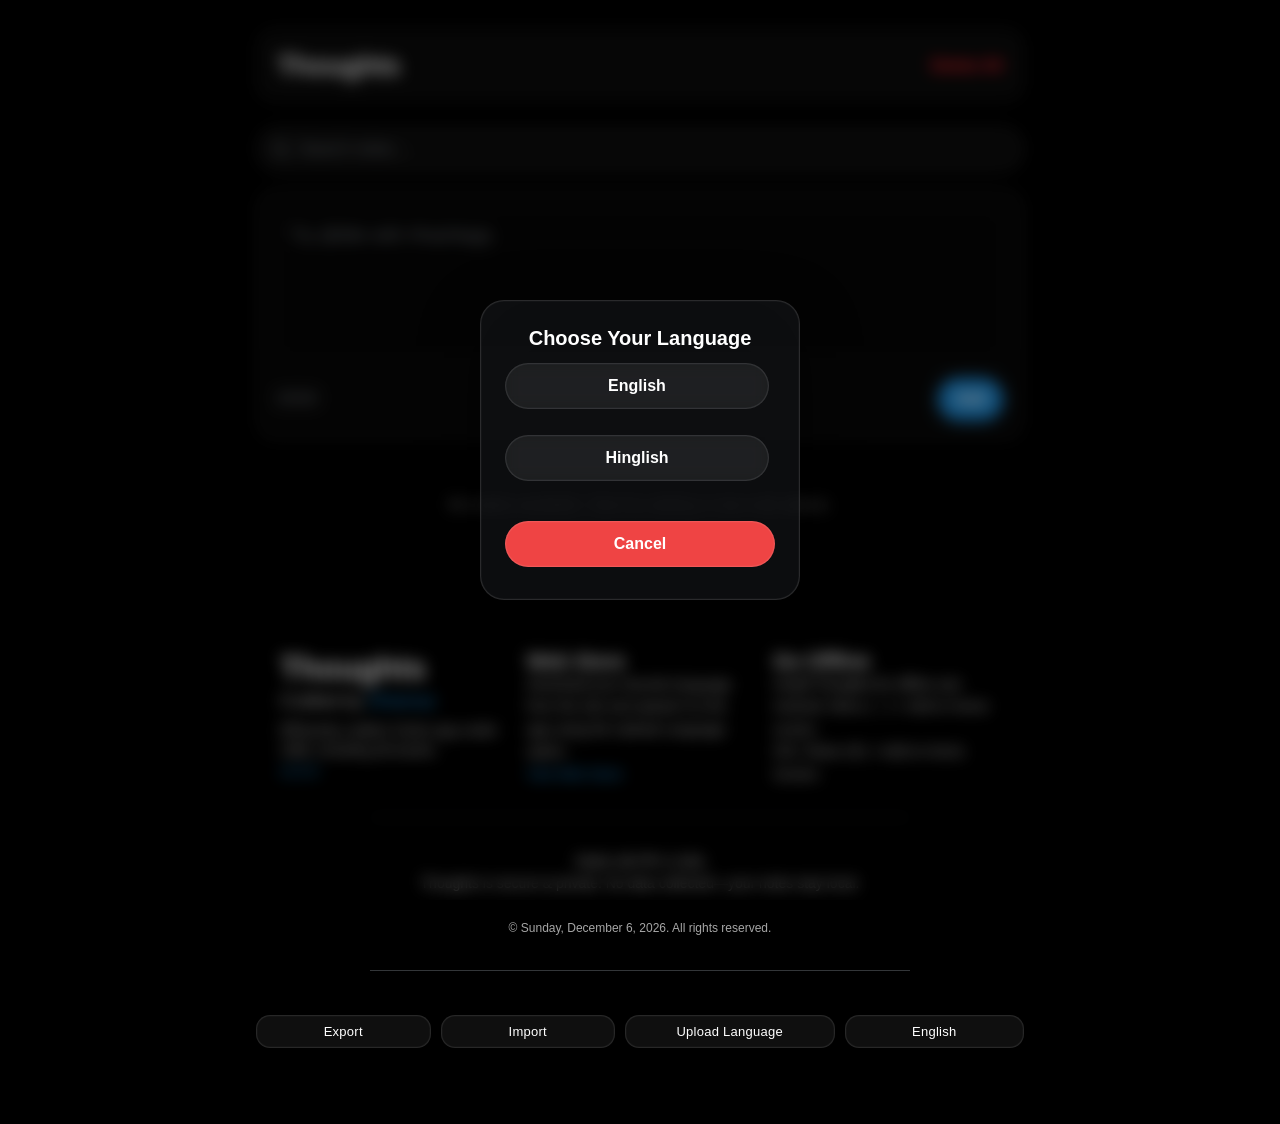
==== commit 60dfb97f: "v2.0.0: Fix update system, add liquid glass UI, fix PWA - Rewrote update system: clean, reliable, no" ====
--- a/index.html
+++ b/index.html
@@ -26,8 +26,12 @@
     <link rel="icon" type="image/png" sizes="512x512" href="icon-512x512.png">
     <link rel="manifest" href="/manifest.json"> <!-- Add manifest for PWA -->
     <meta name="theme-color" content="#000000"> <!-- Theme color for PWA -->
+    <meta name="apple-mobile-web-app-capable" content="yes">
+    <meta name="apple-mobile-web-app-status-bar-style" content="black-translucent">
+    <meta name="apple-mobile-web-app-title" content="Thoughts">
+    <link rel="apple-touch-icon" href="/icon-192x192.png">
     <link rel="stylesheet" href="/styles.css">
-    <link rel="stylesheet" href="/custom.min.css">
+    <link rel="stylesheet" href="/custom.css">
 </head>
 <body class="flex justify-center p-4">
 
@@ -175,6 +179,6 @@
     </div>
 
     <script src="/confetti.js"></script>
-    <script src="/script.min.js" defer></script>
+    <script src="/script.js" defer></script>
 </body>
 </html>
--- a/custom.css
+++ b/custom.css
@@ -0,0 +1,1355 @@
+
+body {
+    font-family: -apple-system, BlinkMacSystemFont, 'Segoe UI', Roboto, Helvetica, Arial, sans-serif;
+    background-color: #000000;
+    color: #EAEAEA;
+    margin: 0;
+    padding: 0;
+    line-height: 1.5;
+}
+
+* {
+    -webkit-tap-highlight-color: transparent;
+}
+
+/* Scrollbar styles */
+::-webkit-scrollbar {
+    width: 8px;
+}
+::-webkit-scrollbar-track {
+    background: transparent;
+}
+::-webkit-scrollbar-thumb {
+    background: rgba(255, 255, 255, 0.1);
+    border-radius: 4px;
+}
+::-webkit-scrollbar-thumb:hover {
+    background: rgba(255, 255, 255, 0.2);
+}
+
+/* Ensure hidden class works with footer */
+.hidden {
+    display: none;
+}
+
+header {
+    display: flex;
+    justify-content: space-between;
+    align-items: center;
+    padding: 16px 0;
+    border-bottom: 1px solid #2f3336;
+}
+
+header h1 {
+    font-size: 1.75rem;
+    font-weight: 800;
+    letter-spacing: -0.02em;
+    user-select: none; /* Prevent text selection during long press/right-click */
+    transition: transform 0.2s ease; /* Subtle hint */
+}
+
+header h1:hover {
+    transform: scale(1.05); /* Slight grow effect on hover (desktop) */
+}
+
+/* Ensure confetti canvas is full-screen and doesn’t block interactions */
+#confetti-canvas {
+    position: fixed;
+    top: 0;
+    left: 0;
+    width: 100%;
+    height: 100%;
+    pointer-events: none;
+    z-index: 99999;
+}
+
+#delete-all {
+    font-size: 1rem;
+    font-weight: 600;
+    color: #f4212e;
+    background: none;
+    border: none;
+    cursor: pointer;
+    padding: 0;
+    -webkit-tap-highlight-color: transparent; /* Remove mobile tap highlight */
+}
+
+#delete-all:hover {
+    color: #d61c28;
+}
+
+.input-section {
+    padding: 16px 0;
+    border-bottom: 1px solid #2f3336;
+}
+
+.input-wrapper {
+    margin-bottom: 12px;
+}
+
+#public-input {
+    width: 100%;
+    min-height: 150px;
+    background-color: #000000;
+    border: 1px solid #333;
+    padding: 12px;
+    border-radius: 12px;
+    outline: none;
+    color: #EAEAEA;
+    caret-color: #ffffff;
+    resize: none;
+    font-size: 1.125rem;
+    font-weight: 400;
+    line-height: 1.5;
+    overflow: hidden;
+    box-sizing: border-box;
+    transition: border-color 0.2s ease;
+}
+
+#public-input:focus {
+    border-color: #ffffff;
+}
+
+#public-input::selection {
+    background-color: rgba(29, 155, 240, 0.3);
+    color: #ffffff;
+}
+
+#public-input::placeholder {
+    color: #71767b;
+    font-weight: 400;
+}
+
+#public-input.editing {
+    border-color: #1d9bf0; /* Blue highlight for input */
+    box-shadow: 0 0 8px rgba(29, 155, 240, 0.3); /* Material shadow */
+    background-color: rgba(29, 155, 240, 0.05); /* Subtle blue tint */
+    transition: border-color 0.2s ease, box-shadow 0.2s ease, background-color 0.2s ease;
+}
+
+#cancel-edit {
+    padding: 8px 16px;
+    font-size: 1rem;
+    font-weight: 600;
+    border-radius: 9999px;
+    background-color: #ffffff;
+    color: #1d9bf0;
+    border: 1px solid #1d9bf0;
+    cursor: pointer;
+    box-shadow: 0 2px 4px rgba(0, 0, 0, 0.1);
+    transition: background-color 0.2s ease, box-shadow 0.2s ease;
+    display: none;
+    text-wrap: nowrap;
+    text-overflow: ellipsis;
+}
+
+#cancel-edit:hover {
+    background-color: #f5f8fa;
+    box-shadow: 0 4px 8px rgba(0, 0, 0, 0.15);
+}
+
+.edit-post:disabled,
+.delete-post:disabled {
+    opacity: 0.5; /* Grayed out effect */
+    cursor: not-allowed; /* Indicates non-interactivity */
+}
+
+.input-footer {
+    display: flex;
+    justify-content: space-between;
+    align-items: center;
+    margin-top: 12px;
+}
+
+.input-footer div {
+    display: flex;
+    gap: 8px; /* Small gap between Cancel and Save */
+}
+
+#char-count {
+    font-size: 1rem;
+    font-weight: 400;
+    color: #71767b;
+}
+
+#post-button {
+    padding: 8px 16px;
+    font-size: 1rem;
+    font-weight: 600;
+    border-radius: 9999px;
+    background-color: #1d9bf0;
+    color: #ffffff;
+    border: none;
+    cursor: pointer;
+    text-wrap: nowrap;
+    text-overflow: ellipsis;
+    transition: background-color 0.2s ease;
+    -webkit-tap-highlight-color: transparent; /* Remove mobile tap highlight */
+}
+
+#post-button:hover {
+    background-color: #1a8cd8;
+}
+
+#post-button:active {
+    background-color: #177bb8; /* Darker blue when clicked */
+}
+
+.post-container {
+    padding: 16px 0;
+}
+
+.post-content {
+    font-size: 1rem;
+    font-weight: 400;
+    line-height: 1.6;
+    letter-spacing: -0.01em;
+    margin-bottom: 16px;
+    word-break: break-word; /* Added to break long words */
+}
+
+.input-section.hidden-on-search {
+    display: none;
+}
+
+.post-content .hashtag {
+    color: #1d9bf0;
+}
+
+/* Make links clickable and colored */
+.post-content a {
+    color: #1d9bf0; /* Twitter blue */
+    text-decoration: none;
+    transition: color 0.2s ease;
+}
+
+.post-content a:hover {
+    color: #1a8cd8; /* Darker blue on hover */
+    text-decoration: underline;
+}
+
+/* Post title with @ symbol */
+.post-title {
+    font-size: 1.125rem; /* Slightly larger for hierarchy */
+    line-height: 1.4;
+    font-weight: 700; /* Bold per Apple design */
+    color: #EAEAEA;
+    margin-bottom: 8px; /* Whitespace per Apple theory */
+    letter-spacing: -0.02em; /* Tightened for elegance */
+    line-height: 1.2;
+    word-break: break-word; /* Added to break long words */
+}
+
+/* Wrapper for hashtag list and arrows */
+.hashtag-wrapper {
+    position: relative; /* Parent for absolute positioning of arrows */
+    width: 100%; /* Full width of container */
+}
+
+/* Hashtag list container - Horizontal scrolling like YouTube */
+.hashtag-list {
+    display: flex;
+    flex-wrap: nowrap; /* Single line */
+    overflow-x: auto; /* Horizontal scroll */
+    overflow-y: hidden; /* No vertical scroll */
+    margin-top: 12px; /* Spacing from search bar */
+    padding: 8px 0; /* Vertical padding only */
+    scrollbar-width: none; /* Hide scrollbar in Firefox */
+    -ms-overflow-style: none; /* Hide scrollbar in IE/Edge */
+    width: calc(100% - 80px); /* Reduced width for arrows */
+    margin-left: 40px; /* Space for left arrow */
+    margin-right: 40px; /* Space for right arrow */
+    box-sizing: border-box; /* Include padding in width */
+}
+
+.hashtag-list.hidden {
+    display: none; /* Hide when no hashtags */
+}
+
+.hashtag-list::-webkit-scrollbar {
+    display: none; /* Hide scrollbar in Webkit browsers */
+}
+
+
+/* Hashtag badge */
+.hashtag-badge {
+    display: inline-flex;
+    align-items: center;
+    background-color: #f4212e; /* Material red */
+    color: #ffffff;
+    padding: 4px 10px;
+    border-radius: 9999px; /* Material pill shape */
+    font-size: 0.875rem; /* 14px - Apple's subhead size */
+    font-weight: 500;
+    margin: 0 8px 0 0; /* Horizontal spacing only */
+    cursor: pointer;
+    transition: background-color 0.2s ease, transform 0.1s ease;
+    white-space: nowrap; /* Prevent text wrapping */
+}
+
+.hashtag-badge:hover {
+    background-color: #d61c28; /* Darker red on hover */
+}
+
+.hashtag-badge.active {
+    background-color: #ffffff; /* White when active */
+    color: #000000;
+}
+
+/* Scroll arrows */
+.hashtag-scroll-arrow {
+    position: absolute;
+    top: 50%;
+    transform: translateY(-50%);
+    width: 32px;
+    height: 32px;
+    background-color: rgba(255, 255, 255, 0.9); /* White with opacity */
+    color: #000000; /* Black arrows */
+    border-radius: 50%;
+    display: flex;
+    align-items: center;
+    justify-content: center;
+    cursor: pointer;
+    transition: background-color 0.2s ease, opacity 0.2s ease;
+    z-index: 30; /* Above badges */
+    box-shadow: 0 2px 6px rgba(0, 0, 0, 0.3); /* Depth */
+}
+
+.hashtag-scroll-arrow:hover {
+    background-color: #ffffff; /* Solid white on hover */
+}
+
+.hashtag-scroll-arrow.left {
+    left: 0; /* Fixed outside the list */
+}
+
+.hashtag-scroll-arrow.right {
+    right: 0; /* Fixed outside the list */
+}
+
+.hashtag-scroll-arrow.hidden {
+    opacity: 0; /* Fade out */
+    pointer-events: none; /* Prevent clicking when hidden */
+}
+
+
+
+/* Adjust post content spacing when title exists */
+.post-content.with-title {
+    margin-top: 4px; /* Reduced spacing after title */
+}
+
+
+.post-meta {
+    display: flex;
+    flex-wrap: wrap;
+    gap: 6px;
+}
+
+.meta-badge {
+    display: inline-flex;
+    align-items: center;
+    background-color: rgba(34, 34, 34, 0.5); /* Semi-transparent dark gray */
+    border: 1px solid #888888; /* Subtle secondary border */
+    border-radius: 10px;
+    padding: 1px 5px;
+    font-size: 0.6875rem;
+    font-weight: 400;
+    color: #ffffff; /* Keeping text white for contrast */
+    letter-spacing: -0.01em;
+}
+
+
+/* Custom styles for share-post */
+.meta-badge.share-post {
+    background-color: rgba(139, 92, 246, 0.5); /* Purple shade */
+    border: 1px solid #8b5cf6; /* Matching purple border */
+    color: #ffffff;
+    transition: background-color 0.2s ease, opacity 0.2s ease;
+}
+
+/* Ensure share-post styles persist in pinned state */
+.post.pinned .meta-badge.share-post {
+    background-color: rgba(139, 92, 246, 0.5); /* Same purple */
+    border: 1px solid #8b5cf6;
+}
+
+/* Hover effect */
+.meta-badge.share-post:hover {
+    background-color: rgba(139, 92, 246, 0.8);
+}
+
+/* Active effect */
+.meta-badge.share-post:active {
+    background-color: rgba(124, 58, 237, 0.9);
+}
+
+/* Disabled state */
+.meta-badge.share-post[style*="pointer-events: none"] {
+    background-color: rgba(139, 92, 246, 0.3);
+    opacity: 0.5;
+    cursor: not-allowed;
+}
+
+/* Ensure pinned state doesn’t override hover/active */
+.post.pinned .meta-badge.share-post:hover {
+    background-color: rgba(139, 92, 246, 0.8);
+}
+
+.post.pinned .meta-badge.share-post:active {
+    background-color: rgba(124, 58, 237, 0.9);
+}
+
+.post-actions {
+    display: flex;
+    gap: 12px;
+    margin-top: 10px;
+    align-items: center;
+}
+
+.edit-post,
+.delete-post {
+    display: flex;
+    align-items: center;
+    justify-content: center;
+    gap: 6px;
+    padding: 6px 12px;
+    border-radius: 9999px;
+    font-size: 0.9375rem;
+    font-weight: 600;
+    cursor: pointer;
+    border: none;
+    text-transform: none;
+    min-width: 90px;
+}
+
+.edit-post {
+    background-color: #ffffff;
+    color: #000000;
+    -webkit-tap-highlight-color: transparent; /* Remove mobile tap highlight */
+}
+
+.delete-post {
+    background-color: #f4212e;
+    color: #ffffff;
+    outline: none;
+    -webkit-tap-highlight-color: transparent; /* Remove mobile tap highlight */
+}
+
+.icon {
+    width: 16px;
+    height: 16px;
+    fill: currentColor;
+}
+
+/* Replace .post.editing and .post.editing .post-content */
+.post.editing {
+    border-radius: 12px;
+    padding: 16px;
+    margin: 8px 0;
+    transition: color 0.2s ease;
+}
+
+.post.editing .post-title,
+.post.editing .post-content,
+.post.editing .post-content a,
+.post.editing .post-content .hashtag {
+    color: #f4212e; /* Ensure all elements inherit or match the red color */
+}
+
+/* Replace the existing #delete-confirmation and .twitter-popup styles */
+#delete-confirmation {
+    position: fixed;
+    inset: 0;
+    background: rgba(0, 0, 0, 0.4); /* More transparent (40% opacity) */
+    backdrop-filter: blur(8px); /* Stronger blur for aesthetic depth */
+    display: flex;
+    justify-content: center;
+    align-items: center;
+    padding: 4px;
+    transition: opacity 0.2s ease; /* Smooth fade for show/hide */
+}
+
+#delete-confirmation.hidden {
+    display: none; /* Ensure it hides completely */
+}
+
+.twitter-popup {
+    background: rgba(20, 23, 26, 0.7);
+    border-radius: 16px;
+    padding: 24px; /* Increased padding for better whitespace */
+    max-width: 320px;
+    width: 100%;
+    box-shadow: 0 4px 12px rgba(0, 0, 0, 0.3);
+    color: #ffffff;
+    text-align: center;
+    border: 1px solid rgba(255, 255, 255, 0.1);
+    backdrop-filter: blur(6px);
+}
+
+/* Adjust the popup text sizes and spacing */
+.twitter-popup p:first-child {
+    font-size: 1.25rem; /* 20px - Apple's headline size for desktop */
+    font-weight: 700; /* Bold for emphasis */
+    margin-bottom: 12px; /* Increased whitespace */
+    line-height: 1.3; /* Better readability */
+}
+
+.twitter-popup p:nth-child(2) {
+    font-size: 1rem; /* 16px - Apple's body text size for desktop */
+    font-weight: 400;
+    color: #71767b;
+    margin-bottom: 16px; /* More whitespace before buttons */
+    line-height: 1.4;
+}
+
+/* Buttons spacing */
+.twitter-popup button {
+    padding: 10px 16px; /* Slightly larger padding for touch */
+    font-size: 1rem; /* 16px - Consistent with body text */
+    font-weight: 600;
+    border-radius: 9999px;
+    width: 100%;
+    margin-bottom: 8px; /* Reduced from mb-2 for tighter spacing */
+}
+
+
+.search-bar {
+    display: flex;
+    align-items: center;
+    background-color: #000000;
+    border: 1px solid #2f3336;
+    border-radius: 9999px;
+    margin-top: 3%;
+    padding: 8px 14px;
+    flex-grow: 1;
+}
+
+.search-bar .search-icon {
+    flex-shrink: 0;
+}
+
+.search-bar input {
+    background-color: transparent;
+    border: none;
+    outline: none;
+    color: #ffffff;
+    font-size: 1rem;
+    flex-grow: 1;
+    margin-left: 8px;
+    padding: 2px 0;
+}
+
+.search-bar .clear-search {
+    cursor: pointer;
+    flex-shrink: 0;
+    margin-left: 8px;
+    display: none;
+    transition: stroke 0.2s ease;
+}
+
+.search-bar .clear-search:hover {
+    stroke: #ffffff;
+}
+
+.search-bar input::placeholder {
+    color: #71767b;
+}
+
+footer {
+    color: #ffffff;
+}
+
+.footer-grid {
+    display: flex;
+    justify-content: space-between;
+    gap: 20px;
+}
+.footer-section {
+    flex: 1;
+    min-width: 0; /* Prevents overflow */
+}
+
+.footer-section ul {
+    list-style: none;
+    padding: 0;
+}
+
+.footer-section h2, .footer-section h3 {
+    margin: 0;
+    line-height: 1.2;
+}
+
+.footer-section p, .footer-bottom p {
+    margin: 0;
+    line-height: 1.6;
+}
+
+.footer-section a, .footer-bottom a {
+    transition: color 0.2s ease;
+}
+
+footer hr {
+    border: none;
+    border-top: 1px solid #333639;
+}
+
+.footer-bottom {
+    text-align: center;
+}
+
+/* Pinned Post Styling */
+.post.pinned {
+    background-color: #212121; /* Dark gray, subtle contrast */
+    border: 1px solid #ffffff33; /* Soft white border */
+    border-radius: 16px; /* Rounded corners */
+    padding: 20px; /* Slightly reduced for balance */
+    margin: 16px 0; /* Consistent spacing */
+    box-shadow: 0 2px 8px rgba(255, 255, 255, 0.05); /* Subtle elevation */
+    transition: all 0.2s ease; /* Smooth transitions */
+}
+
+/* Pin Button Styling */
+.pin-post {
+    background-color: #333333; /* Dark gray base */
+    color: #ffffff;
+    padding: 8px;
+    border-radius: 9999px;
+    border: none;
+    cursor: pointer;
+    width: 36px;
+    height: 36px;
+    display: flex;
+    align-items: center;
+    justify-content: center;
+    transition: background-color 0.2s ease, opacity 0.2s ease;
+}
+
+.pin-post.pinned {
+    background-color: #ffffff; /* White when pinned */
+    color: #000000; /* Black icon for contrast */
+    opacity: 0.9; /* Slightly muted */
+}
+
+/* Disabled State for Pin Button */
+.pin-post:disabled {
+    opacity: 0.5; /* Match edit/delete buttons */
+    cursor: not-allowed; /* No interaction */
+}
+
+/* Post Actions Layout */
+.post-actions {
+    gap: 8px;
+    margin-top: 16px;
+}
+
+/* Icon Styling */
+.icon {
+    width: 20px;
+    height: 20px;
+    fill: none;
+    stroke: currentColor;
+    stroke-width: 2;
+}
+
+.pin-post .icon {
+        width: 20px;
+        height: 20px;
+        color: var(--text-color);
+        transition: color 0.3s ease;
+}
+
+.pin-post:not(.pinned) .icon {
+    color: gray; /* Unpinned state */
+}
+
+/* Meta Badges for Pinned Post */
+.post.pinned .meta-badge {
+    background-color: rgba(255, 255, 255, 0.1); /* Subtle white tint */
+    border-color: #ffffff33; /* Matches border */
+}
+
+/* Ensure regular posts don't interfere */
+.post {
+    padding: 16px 0;
+    border-bottom: 1px solid #2f3336;
+}
+/* Scroll to Top Button */
+#scroll-to-top {
+    position: fixed;
+    bottom: 20px;
+    left: 50%;
+    transform: translateX(-50%);
+    width: 48px;
+    height: 48px;
+    background: rgba(255, 255, 255, 0.1);
+    backdrop-filter: blur(8px);
+    border-radius: 50%;
+    border: 1px solid rgba(255, 255, 255, 0.2);
+    display: flex;
+    align-items: center;
+    justify-content: center;
+    cursor: pointer;
+    opacity: 0;
+    visibility: hidden;
+    transition: opacity 0.3s ease, transform 0.2s ease;
+    box-shadow: 0 4px 12px rgba(0, 0, 0, 0.2);
+    z-index: 1000;
+    -webkit-tap-highlight-color: transparent; /* Remove mobile tap highlight */
+}
+
+#scroll-to-top.visible {
+    opacity: 0.9;
+    visibility: visible;
+    transform: translateX(-50%) scale(1);
+}
+
+#scroll-to-top:hover {
+    opacity: 1;
+    transform: translateX(-50%) scale(1.05);
+    background: rgba(255, 255, 255, 0.2);
+}
+
+/* Remove outline and add custom focus effect for all states */
+#scroll-to-top:focus,
+#scroll-to-top:active {
+    outline: none; /* Remove square outline */
+    box-shadow: 0 0 0 3px rgba(29, 155, 240, 0.3); /* Twitter-blue glow */
+}
+
+#scroll-to-top svg {
+    width: 24px;
+    height: 24px;
+    stroke: #ffffff;
+    stroke-width: 2;
+}
+
+.no-posts {
+    padding: 20px;
+    text-align: center;
+    color: #888;
+    font-style: italic;
+}
+
+.no-results {
+    padding: 20px;
+    text-align: center;
+    color: #666;
+}
+
+/* languages ui */
+.language-list-container {
+    max-height: 220px;
+    overflow-y: auto;
+    display: flex;
+    flex-direction: column;
+    gap: 10px;
+}
+
+.language-button {
+    background: rgba(255, 255, 255, 0.1);
+    color: white;
+    padding: 12px;
+    border-radius: 12px;
+    text-align: center;
+    font-weight: bold;
+    width: 100%;
+    transition: all 0.3s ease;
+}
+
+.language-button:hover {
+    background: rgba(255, 255, 255, 0.2);
+}
+
+@media (max-width: 768px) {
+    .container {
+        max-width: 100%;
+        padding: 0 12px;
+    }
+
+    header {
+        padding: 20px 0;
+    }
+
+    header h1 {
+        font-size: 2rem;
+        font-weight: 800;
+        letter-spacing: -0.03em;
+    }
+
+    #delete-all {
+        font-size: 1.125rem;
+        font-weight: 600;
+    }
+
+    .input-section {
+        padding: 20px 0;
+    }
+
+    #public-input {
+        min-height: 160px;
+        padding: 14px;
+        font-size: 1rem;
+        line-height: 1.45;
+        border-radius: 14px;
+    }
+
+    .input-footer {
+        margin-top: 12px;
+        padding: 0 4px;
+    }
+
+    #char-count {
+        font-size: 1.125rem;
+        letter-spacing: -0.01em;
+    }
+
+    #post-button {
+        height: 40px;
+        padding: 0 20px;
+        font-size: 1.125rem;
+    }
+
+    .post {
+        padding: 20px 0;
+    }
+
+    .post-content {
+        font-size: 1rem;
+        line-height: 1.45;
+        letter-spacing: -0.01em;
+        margin-bottom: 20px;
+    }
+
+    .post-meta {
+        gap: 8px;
+    }
+
+    .meta-badge {
+        font-size: 0.8125rem;
+        padding: 2px 6px;
+        border-radius: 12px;
+    }
+
+    .post-actions {
+        gap: 10px;
+        margin-top: 12px;
+        justify-content: space-between;
+        width: 100%;
+    }
+
+    .edit-post,
+    .delete-post {
+        padding: 8px 16px;
+        font-size: 1.125rem;
+        flex: 1;
+    }
+
+    .icon {
+        width: 18px;
+        height: 18px;
+    }
+
+    .twitter-popup {
+        padding: 20px; /* Slightly less padding for mobile */
+    }
+
+    .twitter-popup p:first-child {
+        font-size: 1.375rem; /* 22px - Apple's mobile headline size */
+    }
+
+    .twitter-popup p:nth-child(2) {
+        font-size: 1.125rem; /* 18px - Apple's mobile body text */
+    }
+
+    .twitter-popup button {
+        padding: 12px 16px; /* Larger touch target */
+        font-size: 1.125rem; /* 18px - Matches mobile body text */
+        margin-bottom: 10px; /* Adjusted whitespace */
+    }
+
+    .search-bar {
+        margin-top: 4%;
+        padding: 10px 16px;
+    }
+    .input-footer div {
+        gap: 10px; /* Slightly larger gap for mobile touch */
+    }
+
+    #cancel-edit {
+        height: 40px;
+        padding: 0 20px;
+        font-size: 1.125rem;
+    }
+
+    footer {
+        padding-top: 2.5rem; /* 40px */
+        padding-bottom: 2.5rem;
+    }
+
+    footer .container {
+        padding-left: 1rem; /* 16px */
+        padding-right: 1rem;
+    }
+
+    .footer-grid {
+        flex-direction: column;
+        gap: 24px;
+    }
+    
+    .footer-section {
+        width: 100%;
+    }
+
+    .footer-section h2 {
+        font-size: 1.75rem; /* 28px */
+    }
+
+    .footer-section h3 {
+        font-size: 1.375rem; /* 22px */
+    }
+
+    .footer-section .text-base {
+        font-size: 1.125rem; /* 18px */
+    }
+
+    .footer-section .text-sm, .footer-bottom .text-sm {
+        font-size: 0.9375rem; /* 15px */
+    }
+
+    .footer-bottom .text-xs {
+        font-size: 0.875rem; /* 14px */
+    }
+
+    footer hr {
+        width: 90%;
+        margin-top: 2rem; /* 32px */
+        margin-bottom: 2rem;
+    }
+
+    .post-title {
+        font-size: 1.525rem; /* Larger for mobile per Apple */
+    }
+
+    .hashtag-wrapper {
+        width: 100%; /* Full width on mobile */
+    }
+
+    .hashtag-list {
+        width: 100%; /* Full width on mobile */
+        margin-left: 0; /* No offset */
+        margin-right: 0;
+        padding: 6px 0; /* No arrow space */
+    }
+
+    .hashtag-scroll-arrow {
+        display: none; /* Hide arrows on mobile */
+    }
+
+    .hashtag-badge {
+        font-size: 0.9375rem; /* Larger for touch */
+        padding: 6px 12px; /* Larger touch target */
+    }
+    .language-list-container {
+        scrollbar-width: none; /* Firefox */
+        -ms-overflow-style: none; /* IE/Edge */
+    }
+    .language-list-container::-webkit-scrollbar {
+        display: none; /* Chrome/Safari */
+    }
+}
+@media (min-width: 769px) {
+    .edit-post,
+    .delete-post {
+        padding: 6px 12px;
+        font-size: 0.9375rem;
+    }
+
+    .meta-badge {
+        padding: 1px 5px;
+        font-size: 0.6875rem;
+    }
+
+    .post-actions {
+        justify-content: flex-start;
+        width: auto;
+    }
+    footer .footer-section h2 {
+        font-size: 2rem; /* 32px */
+    }
+
+    footer .footer-section h3 {
+        font-size: 1.25rem; /* 20px */
+    }
+
+    footer .footer-section .text-base {
+        font-size: 1.125rem; /* 18px */
+    }
+
+    footer .footer-section .text-sm, footer .footer-bottom .text-sm {
+        font-size: 0.875rem; /* 14px */
+    }
+
+    footer .footer-bottom .text-xs {
+        font-size: 0.75rem; /* 12px */
+    }
+    .hashtag-list {
+        width: calc(100% - 80px); /* Maintain reduced width */
+        margin-left: 40px; /* Space for left arrow */
+        margin-right: 40px; /* Space for right arrow */
+        padding: 8px 0; /* Vertical padding only */
+    }
+
+    .hashtag-scroll-arrow.left {
+        left: 0; /* Fixed position */
+    }
+
+    .hashtag-scroll-arrow.right {
+        right: 0; /* Fixed position */
+    }
+    .language-list-container {
+        align-items: stretch; /* Ensures buttons take full width */
+        padding-right: 6px; /* Default padding */
+    }
+    .language-list-container:has(::-webkit-scrollbar-thumb) {
+        padding-right: 12px;
+    }
+    .language-button {
+        width: 100%; /* Ensure full width */
+    }
+    .language-list-container::-webkit-scrollbar {
+        width: 6px;
+    }
+    .language-list-container::-webkit-scrollbar-thumb {
+        background: rgba(255, 255, 255, 0.3);
+        border-radius: 10px;
+    }
+    .language-list-container::-webkit-scrollbar-track {
+        background: rgba(255, 255, 255, 0.1);
+        border-radius: 10px;
+        margin: 5px 0;
+    }
+}
+
+/* ═══════════════════════════════════════════════
+   iOS 26 Liquid Glass Effects
+   ═══════════════════════════════════════════════ */
+
+/* ── Header: floating glass bar ── */
+header {
+    background: rgba(255, 255, 255, 0.04) !important;
+    backdrop-filter: blur(30px) saturate(180%) !important;
+    -webkit-backdrop-filter: blur(30px) saturate(180%) !important;
+    border: 1px solid rgba(255, 255, 255, 0.08) !important;
+    border-bottom: none !important;
+    border-radius: 20px !important;
+    padding: 16px 20px !important;
+    margin: 12px 0 !important;
+    box-shadow:
+        0 0 0 0.5px rgba(255, 255, 255, 0.04) inset,
+        0 4px 24px rgba(0, 0, 0, 0.2);
+    transition: background 0.3s ease, box-shadow 0.3s ease;
+}
+
+header:hover {
+    background: rgba(255, 255, 255, 0.07) !important;
+    box-shadow:
+        0 0 0 0.5px rgba(255, 255, 255, 0.08) inset,
+        0 8px 32px rgba(0, 0, 0, 0.3);
+}
+
+/* ── Search bar: glass pill ── */
+.search-bar {
+    background: rgba(255, 255, 255, 0.05) !important;
+    backdrop-filter: blur(24px) saturate(180%) !important;
+    -webkit-backdrop-filter: blur(24px) saturate(180%) !important;
+    border: 1px solid rgba(255, 255, 255, 0.1) !important;
+    box-shadow:
+        0 0 0 0.5px rgba(255, 255, 255, 0.04) inset,
+        0 2px 12px rgba(0, 0, 0, 0.15);
+    transition: all 0.2s ease;
+}
+
+.search-bar:focus-within {
+    background: rgba(255, 255, 255, 0.08) !important;
+    border-color: rgba(255, 255, 255, 0.2) !important;
+    box-shadow:
+        0 0 0 0.5px rgba(255, 255, 255, 0.08) inset,
+        0 4px 20px rgba(0, 0, 0, 0.2),
+        0 0 0 3px rgba(255, 255, 255, 0.05);
+}
+
+/* ── Input area: glass card ── */
+.input-section {
+    background: rgba(255, 255, 255, 0.03) !important;
+    backdrop-filter: blur(20px) saturate(160%) !important;
+    -webkit-backdrop-filter: blur(20px) saturate(160%) !important;
+    border: 1px solid rgba(255, 255, 255, 0.08) !important;
+    border-radius: 20px !important;
+    padding: 20px !important;
+    margin: 16px 0 !important;
+    box-shadow:
+        0 0 0 0.5px rgba(255, 255, 255, 0.03) inset,
+        0 4px 20px rgba(0, 0, 0, 0.15);
+}
+
+#public-input {
+    background: rgba(0, 0, 0, 0.3) !important;
+    border: 1px solid rgba(255, 255, 255, 0.08) !important;
+    border-radius: 14px !important;
+    box-shadow: 0 0 0 0.5px rgba(255, 255, 255, 0.03) inset;
+    transition: all 0.2s ease;
+}
+
+#public-input:focus {
+    border-color: rgba(255, 255, 255, 0.2) !important;
+    background: rgba(0, 0, 0, 0.4) !important;
+    box-shadow:
+        0 0 0 0.5px rgba(255, 255, 255, 0.06) inset,
+        0 0 0 3px rgba(255, 255, 255, 0.05);
+}
+
+/* ── Post cards: glass material ── */
+.post {
+    background: rgba(255, 255, 255, 0.03) !important;
+    backdrop-filter: blur(16px) saturate(150%) !important;
+    -webkit-backdrop-filter: blur(16px) saturate(150%) !important;
+    border: 1px solid rgba(255, 255, 255, 0.06) !important;
+    border-bottom: none !important;
+    border-radius: 20px !important;
+    padding: 20px !important;
+    margin: 12px 0 !important;
+    box-shadow:
+        0 0 0 0.5px rgba(255, 255, 255, 0.03) inset,
+        0 2px 12px rgba(0, 0, 0, 0.12);
+    transition: all 0.2s ease;
+}
+
+.post:hover {
+    background: rgba(255, 255, 255, 0.06) !important;
+    border-color: rgba(255, 255, 255, 0.1) !important;
+    box-shadow:
+        0 0 0 0.5px rgba(255, 255, 255, 0.06) inset,
+        0 4px 20px rgba(0, 0, 0, 0.2);
+    transform: translateY(-1px);
+}
+
+/* ── Pinned posts: elevated glass ── */
+.post.pinned {
+    background: rgba(255, 255, 255, 0.06) !important;
+    border: 1px solid rgba(255, 255, 255, 0.14) !important;
+    box-shadow:
+        0 0 0 0.5px rgba(255, 255, 255, 0.06) inset,
+        0 8px 32px rgba(0, 0, 0, 0.25),
+        0 0 0 1px rgba(255, 255, 255, 0.05);
+}
+
+/* ── Buttons: glass tinted ── */
+#post-button {
+    background: rgba(29, 155, 240, 0.85) !important;
+    backdrop-filter: blur(12px) !important;
+    -webkit-backdrop-filter: blur(12px) !important;
+    border: 1px solid rgba(255, 255, 255, 0.15) !important;
+    box-shadow:
+        0 0 0 0.5px rgba(255, 255, 255, 0.1) inset,
+        0 2px 8px rgba(29, 155, 240, 0.3);
+    transition: all 0.2s ease;
+}
+
+#post-button:hover {
+    background: rgba(29, 155, 240, 0.95) !important;
+    box-shadow:
+        0 0 0 0.5px rgba(255, 255, 255, 0.15) inset,
+        0 4px 16px rgba(29, 155, 240, 0.4);
+}
+
+.edit-post {
+    background: rgba(255, 255, 255, 0.12) !important;
+    backdrop-filter: blur(8px) !important;
+    -webkit-backdrop-filter: blur(8px) !important;
+    border: 1px solid rgba(255, 255, 255, 0.15) !important;
+    color: #fff !important;
+    box-shadow: 0 0 0 0.5px rgba(255, 255, 255, 0.06) inset;
+    transition: all 0.2s ease;
+}
+
+.edit-post:hover {
+    background: rgba(255, 255, 255, 0.2) !important;
+}
+
+.delete-post {
+    background: rgba(239, 68, 68, 0.7) !important;
+    backdrop-filter: blur(8px) !important;
+    -webkit-backdrop-filter: blur(8px) !important;
+    border: 1px solid rgba(255, 255, 255, 0.1) !important;
+    box-shadow: 0 0 0 0.5px rgba(255, 255, 255, 0.06) inset;
+    transition: all 0.2s ease;
+}
+
+.delete-post:hover {
+    background: rgba(239, 68, 68, 0.85) !important;
+}
+
+/* ── Pin button: glass circle ── */
+.pin-post {
+    background: rgba(255, 255, 255, 0.1) !important;
+    backdrop-filter: blur(8px) !important;
+    -webkit-backdrop-filter: blur(8px) !important;
+    border: 1px solid rgba(255, 255, 255, 0.12) !important;
+    box-shadow: 0 0 0 0.5px rgba(255, 255, 255, 0.05) inset;
+}
+
+.pin-post.pinned {
+    background: rgba(255, 255, 255, 0.9) !important;
+    border: 1px solid rgba(255, 255, 255, 0.3) !important;
+}
+
+/* ── Meta badges: frosted chips ── */
+.meta-badge {
+    background: rgba(255, 255, 255, 0.06) !important;
+    backdrop-filter: blur(8px) !important;
+    -webkit-backdrop-filter: blur(8px) !important;
+    border: 1px solid rgba(255, 255, 255, 0.1) !important;
+    box-shadow: 0 0 0 0.5px rgba(255, 255, 255, 0.03) inset;
+}
+
+.meta-badge.share-post {
+    background: rgba(139, 92, 246, 0.4) !important;
+    border: 1px solid rgba(139, 92, 246, 0.5) !important;
+}
+
+/* ── Hashtag badges: tinted glass pills ── */
+.hashtag-badge {
+    background: rgba(239, 68, 68, 0.6) !important;
+    backdrop-filter: blur(8px) !important;
+    -webkit-backdrop-filter: blur(8px) !important;
+    border: 1px solid rgba(255, 255, 255, 0.1) !important;
+    box-shadow: 0 0 0 0.5px rgba(255, 255, 255, 0.05) inset;
+}
+
+.hashtag-badge.active {
+    background: rgba(255, 255, 255, 0.9) !important;
+    border: 1px solid rgba(255, 255, 255, 0.3) !important;
+}
+
+/* ── Footer buttons: glass tiles ── */
+#export-notes, #import-trigger, #language-switch,
+#upload-language-trigger, #zoom-toggle {
+    background: rgba(255, 255, 255, 0.06) !important;
+    backdrop-filter: blur(16px) saturate(160%) !important;
+    -webkit-backdrop-filter: blur(16px) saturate(160%) !important;
+    border: 1px solid rgba(255, 255, 255, 0.1) !important;
+    border-radius: 14px !important;
+    box-shadow:
+        0 0 0 0.5px rgba(255, 255, 255, 0.04) inset,
+        0 2px 8px rgba(0, 0, 0, 0.12);
+    transition: all 0.2s ease;
+}
+
+#export-notes:hover, #import-trigger:hover, #language-switch:hover,
+#upload-language-trigger:hover, #zoom-toggle:hover {
+    background: rgba(255, 255, 255, 0.12) !important;
+    border-color: rgba(255, 255, 255, 0.18) !important;
+}
+
+/* ── Scroll-to-top: glass orb ── */
+#scroll-to-top {
+    background: rgba(255, 255, 255, 0.08) !important;
+    backdrop-filter: blur(24px) saturate(180%) !important;
+    -webkit-backdrop-filter: blur(24px) saturate(180%) !important;
+    border: 1px solid rgba(255, 255, 255, 0.15) !important;
+    box-shadow:
+        0 0 0 0.5px rgba(255, 255, 255, 0.06) inset,
+        0 4px 16px rgba(0, 0, 0, 0.2);
+}
+
+#scroll-to-top:hover {
+    background: rgba(255, 255, 255, 0.15) !important;
+}
+
+/* ── All popups: glass modals ── */
+.twitter-popup {
+    background: rgba(20, 23, 26, 0.6) !important;
+    backdrop-filter: blur(40px) saturate(200%) !important;
+    -webkit-backdrop-filter: blur(40px) saturate(200%) !important;
+    border: 1px solid rgba(255, 255, 255, 0.12) !important;
+    box-shadow:
+        0 0 0 0.5px rgba(255, 255, 255, 0.05) inset,
+        0 16px 64px rgba(0, 0, 0, 0.5);
+    border-radius: 24px !important;
+}
+
+.twitter-popup button {
+    backdrop-filter: blur(8px) !important;
+    -webkit-backdrop-filter: blur(8px) !important;
+    border: 1px solid rgba(255, 255, 255, 0.1) !important;
+    box-shadow: 0 0 0 0.5px rgba(255, 255, 255, 0.05) inset;
+}
+
+/* ── Language buttons: glass rows ── */
+.language-button {
+    background: rgba(255, 255, 255, 0.06) !important;
+    backdrop-filter: blur(12px) !important;
+    -webkit-backdrop-filter: blur(12px) !important;
+    border: 1px solid rgba(255, 255, 255, 0.1) !important;
+    box-shadow: 0 0 0 0.5px rgba(255, 255, 255, 0.04) inset;
+}
+
+.language-button:hover {
+    background: rgba(255, 255, 255, 0.12) !important;
+}
+
+/* ── Splash screen: deep glass ── */
+#splash-screen {
+    background: rgba(0, 0, 0, 0.85) !important;
+    backdrop-filter: blur(60px) saturate(200%) !important;
+    -webkit-backdrop-filter: blur(60px) saturate(200%) !important;
+}
+
+/* ── Hashtag scroll arrows: glass circles ── */
+.hashtag-scroll-arrow {
+    background: rgba(255, 255, 255, 0.12) !important;
+    backdrop-filter: blur(12px) !important;
+    -webkit-backdrop-filter: blur(12px) !important;
+    border: 1px solid rgba(255, 255, 255, 0.15) !important;
+    box-shadow: 0 2px 8px rgba(0, 0, 0, 0.2);
+}
+
+/* ── Refraction shimmer on hover (the "liquid" part) ── */
+@keyframes glass-shimmer {
+    0% { background-position: -200% center; }
+    100% { background-position: 200% center; }
+}
+
+.post::before,
+.input-section::before {
+    content: '';
+    position: absolute;
+    inset: 0;
+    border-radius: inherit;
+    background: linear-gradient(
+        105deg,
+        transparent 40%,
+        rgba(255, 255, 255, 0.03) 45%,
+        rgba(255, 255, 255, 0.06) 50%,
+        rgba(255, 255, 255, 0.03) 55%,
+        transparent 60%
+    );
+    background-size: 200% 100%;
+    pointer-events: none;
+    z-index: 1;
+    animation: glass-shimmer 6s ease-in-out infinite;
+    opacity: 0;
+    transition: opacity 0.4s ease;
+}
+
+.post:hover::before,
+.input-section:hover::before {
+    opacity: 1;
+}
+
+.post,
+.input-section {
+    position: relative;
+    overflow: hidden;
+}
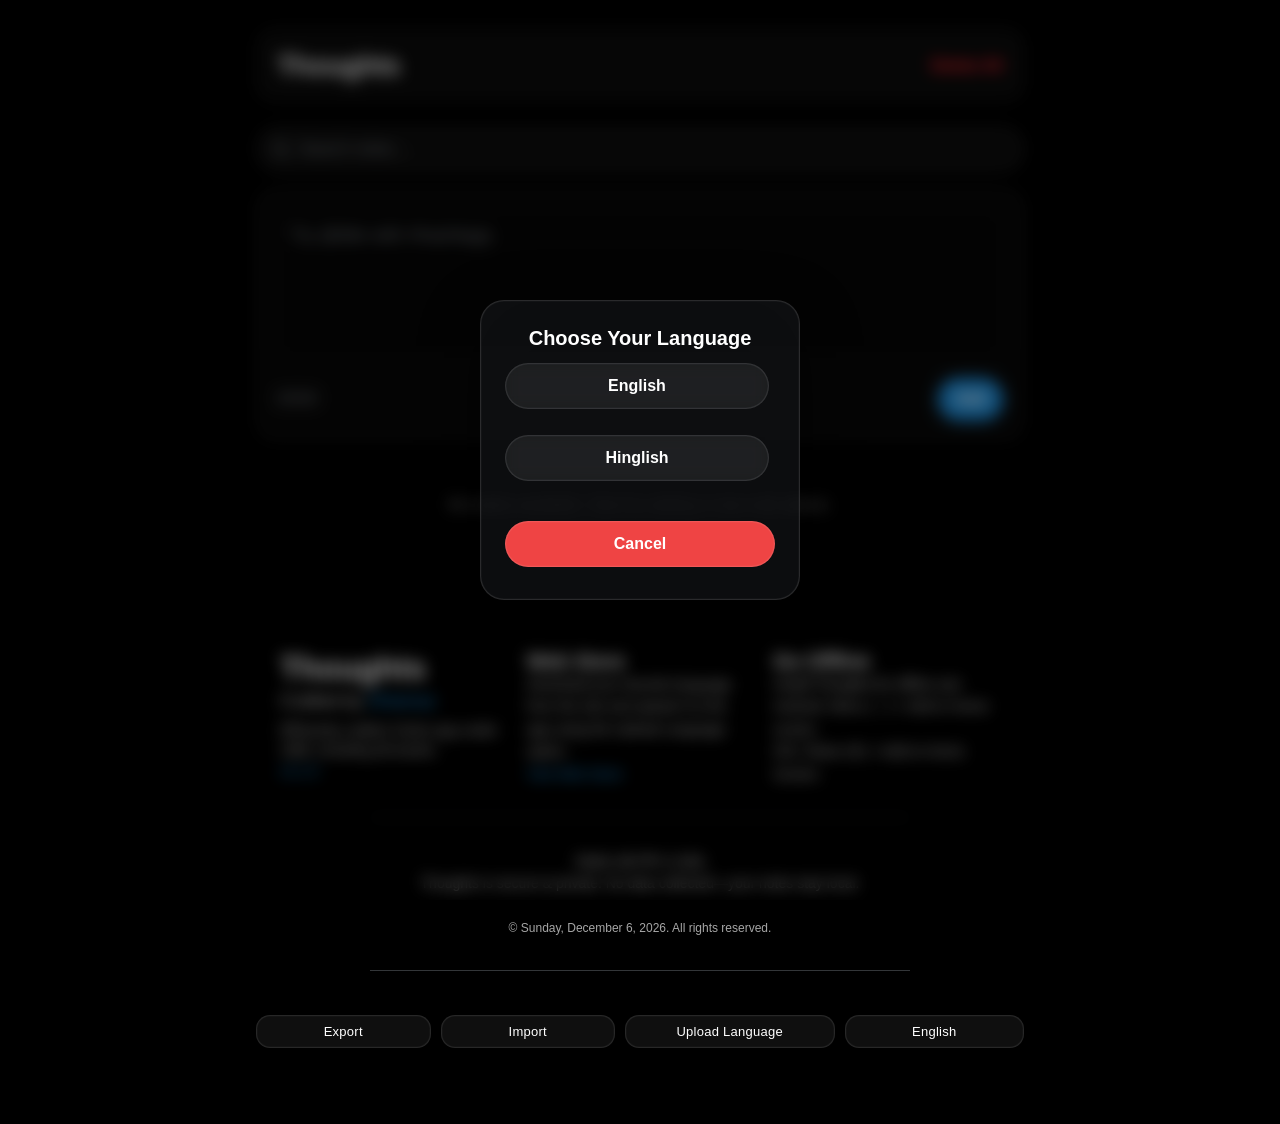
==== commit 77323505: "v2.1.0: Regenerate minified files, use .min in production" ====
--- a/index.html
+++ b/index.html
@@ -31,7 +31,7 @@
     <meta name="apple-mobile-web-app-title" content="Thoughts">
     <link rel="apple-touch-icon" href="/icon-192x192.png">
     <link rel="stylesheet" href="/styles.css">
-    <link rel="stylesheet" href="/custom.css">
+    <link rel="stylesheet" href="/custom.min.css">
 </head>
 <body class="flex justify-center p-4">
 
@@ -179,6 +179,6 @@
     </div>
 
     <script src="/confetti.js"></script>
-    <script src="/script.js" defer></script>
+    <script src="/script.min.js" defer></script>
 </body>
 </html>
--- a/custom.min.css
+++ b/custom.min.css
@@ -0,0 +1 @@
+body{font-family:-apple-system,BlinkMacSystemFont,'Segoe UI',Roboto,Helvetica,Arial,sans-serif;background-color:#000;color:#eaeaea;margin:0;padding:0;line-height:1.5}*{-webkit-tap-highlight-color:transparent}::-webkit-scrollbar{width:8px}::-webkit-scrollbar-track{background:0 0}::-webkit-scrollbar-thumb{background:rgba(255,255,255,.1);border-radius:4px}::-webkit-scrollbar-thumb:hover{background:rgba(255,255,255,.2)}.hidden{display:none}header{display:flex;justify-content:space-between;align-items:center;padding:16px 0;border-bottom:1px solid #2f3336}header h1{font-size:1.75rem;font-weight:800;letter-spacing:-.02em;user-select:none;transition:transform .2s ease}header h1:hover{transform:scale(1.05)}#confetti-canvas{position:fixed;top:0;left:0;width:100%;height:100%;pointer-events:none;z-index:99999}#delete-all{font-size:1rem;font-weight:600;color:#f4212e;background:0 0;border:none;cursor:pointer;padding:0;-webkit-tap-highlight-color:transparent}#delete-all:hover{color:#d61c28}.input-section{padding:16px 0;border-bottom:1px solid #2f3336}.input-wrapper{margin-bottom:12px}#public-input{width:100%;min-height:150px;background-color:#000;border:1px solid #333;padding:12px;border-radius:12px;outline:0;color:#eaeaea;caret-color:#ffffff;resize:none;font-size:1.125rem;font-weight:400;line-height:1.5;overflow:hidden;box-sizing:border-box;transition:border-color .2s ease}#public-input:focus{border-color:#fff}#public-input::selection{background-color:rgba(29,155,240,.3);color:#fff}#public-input::placeholder{color:#71767b;font-weight:400}#public-input.editing{border-color:#1d9bf0;box-shadow:0 0 8px rgba(29,155,240,.3);background-color:rgba(29,155,240,.05);transition:border-color .2s ease,box-shadow .2s ease,background-color .2s ease}#cancel-edit{padding:8px 16px;font-size:1rem;font-weight:600;border-radius:9999px;background-color:#fff;color:#1d9bf0;border:1px solid #1d9bf0;cursor:pointer;box-shadow:0 2px 4px rgba(0,0,0,.1);transition:background-color .2s ease,box-shadow .2s ease;display:none;text-wrap:nowrap;text-overflow:ellipsis}#cancel-edit:hover{background-color:#f5f8fa;box-shadow:0 4px 8px rgba(0,0,0,.15)}.delete-post:disabled,.edit-post:disabled{opacity:.5;cursor:not-allowed}.input-footer{display:flex;justify-content:space-between;align-items:center;margin-top:12px}.input-footer div{display:flex;gap:8px}#char-count{font-size:1rem;font-weight:400;color:#71767b}#post-button{padding:8px 16px;font-size:1rem;font-weight:600;border-radius:9999px;background-color:#1d9bf0;color:#fff;border:none;cursor:pointer;text-wrap:nowrap;text-overflow:ellipsis;transition:background-color .2s ease;-webkit-tap-highlight-color:transparent}#post-button:hover{background-color:#1a8cd8}#post-button:active{background-color:#177bb8}.post-container{padding:16px 0}.post-content{font-size:1rem;font-weight:400;line-height:1.6;letter-spacing:-.01em;margin-bottom:16px;word-break:break-word}.input-section.hidden-on-search{display:none}.post-content .hashtag{color:#1d9bf0}.post-content a{color:#1d9bf0;text-decoration:none;transition:color .2s ease}.post-content a:hover{color:#1a8cd8;text-decoration:underline}.post-title{font-size:1.125rem;line-height:1.4;font-weight:700;color:#eaeaea;margin-bottom:8px;letter-spacing:-.02em;line-height:1.2;word-break:break-word}.hashtag-wrapper{position:relative;width:100%}.hashtag-list{display:flex;flex-wrap:nowrap;overflow-x:auto;overflow-y:hidden;margin-top:12px;padding:8px 0;scrollbar-width:none;-ms-overflow-style:none;width:calc(100% - 80px);margin-left:40px;margin-right:40px;box-sizing:border-box}.hashtag-list.hidden{display:none}.hashtag-list::-webkit-scrollbar{display:none}.hashtag-badge{display:inline-flex;align-items:center;background-color:#f4212e;color:#fff;padding:4px 10px;border-radius:9999px;font-size:.875rem;font-weight:500;margin:0 8px 0 0;cursor:pointer;transition:background-color .2s ease,transform .1s ease;white-space:nowrap}.hashtag-badge:hover{background-color:#d61c28}.hashtag-badge.active{background-color:#fff;color:#000}.hashtag-scroll-arrow{position:absolute;top:50%;transform:translateY(-50%);width:32px;height:32px;background-color:rgba(255,255,255,.9);color:#000;border-radius:50%;display:flex;align-items:center;justify-content:center;cursor:pointer;transition:background-color .2s ease,opacity .2s ease;z-index:30;box-shadow:0 2px 6px rgba(0,0,0,.3)}.hashtag-scroll-arrow:hover{background-color:#fff}.hashtag-scroll-arrow.left{left:0}.hashtag-scroll-arrow.right{right:0}.hashtag-scroll-arrow.hidden{opacity:0;pointer-events:none}.post-content.with-title{margin-top:4px}.post-meta{display:flex;flex-wrap:wrap;gap:6px}.meta-badge{display:inline-flex;align-items:center;background-color:rgba(34,34,34,.5);border:1px solid #888;border-radius:10px;padding:1px 5px;font-size:.6875rem;font-weight:400;color:#fff;letter-spacing:-.01em}.meta-badge.share-post{background-color:rgba(139,92,246,.5);border:1px solid #8b5cf6;color:#fff;transition:background-color .2s ease,opacity .2s ease}.post.pinned .meta-badge.share-post{background-color:rgba(139,92,246,.5);border:1px solid #8b5cf6}.meta-badge.share-post:hover{background-color:rgba(139,92,246,.8)}.meta-badge.share-post:active{background-color:rgba(124,58,237,.9)}.meta-badge.share-post[style*="pointer-events: none"]{background-color:rgba(139,92,246,.3);opacity:.5;cursor:not-allowed}.post.pinned .meta-badge.share-post:hover{background-color:rgba(139,92,246,.8)}.post.pinned .meta-badge.share-post:active{background-color:rgba(124,58,237,.9)}.post-actions{display:flex;gap:12px;margin-top:10px;align-items:center}.delete-post,.edit-post{display:flex;align-items:center;justify-content:center;gap:6px;padding:6px 12px;border-radius:9999px;font-size:.9375rem;font-weight:600;cursor:pointer;border:none;text-transform:none;min-width:90px}.edit-post{background-color:#fff;color:#000;-webkit-tap-highlight-color:transparent}.delete-post{background-color:#f4212e;color:#fff;outline:0;-webkit-tap-highlight-color:transparent}.icon{width:16px;height:16px;fill:currentColor}.post.editing{border-radius:12px;padding:16px;margin:8px 0;transition:color .2s ease}.post.editing .post-content,.post.editing .post-content .hashtag,.post.editing .post-content a,.post.editing .post-title{color:#f4212e}#delete-confirmation{position:fixed;inset:0;background:rgba(0,0,0,.4);backdrop-filter:blur(8px);display:flex;justify-content:center;align-items:center;padding:4px;transition:opacity .2s ease}#delete-confirmation.hidden{display:none}.twitter-popup{background:rgba(20,23,26,.7);border-radius:16px;padding:24px;max-width:320px;width:100%;box-shadow:0 4px 12px rgba(0,0,0,.3);color:#fff;text-align:center;border:1px solid rgba(255,255,255,.1);backdrop-filter:blur(6px)}.twitter-popup p:first-child{font-size:1.25rem;font-weight:700;margin-bottom:12px;line-height:1.3}.twitter-popup p:nth-child(2){font-size:1rem;font-weight:400;color:#71767b;margin-bottom:16px;line-height:1.4}.twitter-popup button{padding:10px 16px;font-size:1rem;font-weight:600;border-radius:9999px;width:100%;margin-bottom:8px}.search-bar{display:flex;align-items:center;background-color:#000;border:1px solid #2f3336;border-radius:9999px;margin-top:3%;padding:8px 14px;flex-grow:1}.search-bar .search-icon{flex-shrink:0}.search-bar input{background-color:transparent;border:none;outline:0;color:#fff;font-size:1rem;flex-grow:1;margin-left:8px;padding:2px 0}.search-bar .clear-search{cursor:pointer;flex-shrink:0;margin-left:8px;display:none;transition:stroke .2s ease}.search-bar .clear-search:hover{stroke:#ffffff}.search-bar input::placeholder{color:#71767b}footer{color:#fff}.footer-grid{display:flex;justify-content:space-between;gap:20px}.footer-section{flex:1;min-width:0}.footer-section ul{list-style:none;padding:0}.footer-section h2,.footer-section h3{margin:0;line-height:1.2}.footer-bottom p,.footer-section p{margin:0;line-height:1.6}.footer-bottom a,.footer-section a{transition:color .2s ease}footer hr{border:none;border-top:1px solid #333639}.footer-bottom{text-align:center}.post.pinned{background-color:#212121;border:1px solid #ffffff33;border-radius:16px;padding:20px;margin:16px 0;box-shadow:0 2px 8px rgba(255,255,255,.05);transition:all .2s ease}.pin-post{background-color:#333;color:#fff;padding:8px;border-radius:9999px;border:none;cursor:pointer;width:36px;height:36px;display:flex;align-items:center;justify-content:center;transition:background-color .2s ease,opacity .2s ease}.pin-post.pinned{background-color:#fff;color:#000;opacity:.9}.pin-post:disabled{opacity:.5;cursor:not-allowed}.post-actions{gap:8px;margin-top:16px}.icon{width:20px;height:20px;fill:none;stroke:currentColor;stroke-width:2}.pin-post .icon{width:20px;height:20px;color:var(--text-color);transition:color .3s ease}.pin-post:not(.pinned) .icon{color:gray}.post.pinned .meta-badge{background-color:rgba(255,255,255,.1);border-color:#ffffff33}.post{padding:16px 0;border-bottom:1px solid #2f3336}#scroll-to-top{position:fixed;bottom:20px;left:50%;transform:translateX(-50%);width:48px;height:48px;background:rgba(255,255,255,.1);backdrop-filter:blur(8px);border-radius:50%;border:1px solid rgba(255,255,255,.2);display:flex;align-items:center;justify-content:center;cursor:pointer;opacity:0;visibility:hidden;transition:opacity .3s ease,transform .2s ease;box-shadow:0 4px 12px rgba(0,0,0,.2);z-index:1000;-webkit-tap-highlight-color:transparent}#scroll-to-top.visible{opacity:.9;visibility:visible;transform:translateX(-50%) scale(1)}#scroll-to-top:hover{opacity:1;transform:translateX(-50%) scale(1.05);background:rgba(255,255,255,.2)}#scroll-to-top:active,#scroll-to-top:focus{outline:0;box-shadow:0 0 0 3px rgba(29,155,240,.3)}#scroll-to-top svg{width:24px;height:24px;stroke:#ffffff;stroke-width:2}.no-posts{padding:20px;text-align:center;color:#888;font-style:italic}.no-results{padding:20px;text-align:center;color:#666}.language-list-container{max-height:220px;overflow-y:auto;display:flex;flex-direction:column;gap:10px}.language-button{background:rgba(255,255,255,.1);color:#fff;padding:12px;border-radius:12px;text-align:center;font-weight:700;width:100%;transition:all .3s ease}.language-button:hover{background:rgba(255,255,255,.2)}@media (max-width:768px){.container{max-width:100%;padding:0 12px}header{padding:20px 0}header h1{font-size:2rem;font-weight:800;letter-spacing:-.03em}#delete-all{font-size:1.125rem;font-weight:600}.input-section{padding:20px 0}#public-input{min-height:160px;padding:14px;font-size:1rem;line-height:1.45;border-radius:14px}.input-footer{margin-top:12px;padding:0 4px}#char-count{font-size:1.125rem;letter-spacing:-.01em}#post-button{height:40px;padding:0 20px;font-size:1.125rem}.post{padding:20px 0}.post-content{font-size:1rem;line-height:1.45;letter-spacing:-.01em;margin-bottom:20px}.post-meta{gap:8px}.meta-badge{font-size:.8125rem;padding:2px 6px;border-radius:12px}.post-actions{gap:10px;margin-top:12px;justify-content:space-between;width:100%}.delete-post,.edit-post{padding:8px 16px;font-size:1.125rem;flex:1}.icon{width:18px;height:18px}.twitter-popup{padding:20px}.twitter-popup p:first-child{font-size:1.375rem}.twitter-popup p:nth-child(2){font-size:1.125rem}.twitter-popup button{padding:12px 16px;font-size:1.125rem;margin-bottom:10px}.search-bar{margin-top:4%;padding:10px 16px}.input-footer div{gap:10px}#cancel-edit{height:40px;padding:0 20px;font-size:1.125rem}footer{padding-top:2.5rem;padding-bottom:2.5rem}footer .container{padding-left:1rem;padding-right:1rem}.footer-grid{flex-direction:column;gap:24px}.footer-section{width:100%}.footer-section h2{font-size:1.75rem}.footer-section h3{font-size:1.375rem}.footer-section .text-base{font-size:1.125rem}.footer-bottom .text-sm,.footer-section .text-sm{font-size:.9375rem}.footer-bottom .text-xs{font-size:.875rem}footer hr{width:90%;margin-top:2rem;margin-bottom:2rem}.post-title{font-size:1.525rem}.hashtag-wrapper{width:100%}.hashtag-list{width:100%;margin-left:0;margin-right:0;padding:6px 0}.hashtag-scroll-arrow{display:none}.hashtag-badge{font-size:.9375rem;padding:6px 12px}.language-list-container{scrollbar-width:none;-ms-overflow-style:none}.language-list-container::-webkit-scrollbar{display:none}}@media (min-width:769px){.delete-post,.edit-post{padding:6px 12px;font-size:.9375rem}.meta-badge{padding:1px 5px;font-size:.6875rem}.post-actions{justify-content:flex-start;width:auto}footer .footer-section h2{font-size:2rem}footer .footer-section h3{font-size:1.25rem}footer .footer-section .text-base{font-size:1.125rem}footer .footer-bottom .text-sm,footer .footer-section .text-sm{font-size:.875rem}footer .footer-bottom .text-xs{font-size:.75rem}.hashtag-list{width:calc(100% - 80px);margin-left:40px;margin-right:40px;padding:8px 0}.hashtag-scroll-arrow.left{left:0}.hashtag-scroll-arrow.right{right:0}.language-list-container{align-items:stretch;padding-right:6px}.language-list-container:has(::-webkit-scrollbar-thumb){padding-right:12px}.language-button{width:100%}.language-list-container::-webkit-scrollbar{width:6px}.language-list-container::-webkit-scrollbar-thumb{background:rgba(255,255,255,.3);border-radius:10px}.language-list-container::-webkit-scrollbar-track{background:rgba(255,255,255,.1);border-radius:10px;margin:5px 0}}header{background:rgba(255,255,255,.04)!important;backdrop-filter:blur(30px) saturate(180%)!important;-webkit-backdrop-filter:blur(30px) saturate(180%)!important;border:1px solid rgba(255,255,255,.08)!important;border-bottom:none!important;border-radius:20px!important;padding:16px 20px!important;margin:12px 0!important;box-shadow:0 0 0 .5px rgba(255,255,255,.04) inset,0 4px 24px rgba(0,0,0,.2);transition:background .3s ease,box-shadow .3s ease}header:hover{background:rgba(255,255,255,.07)!important;box-shadow:0 0 0 .5px rgba(255,255,255,.08) inset,0 8px 32px rgba(0,0,0,.3)}.search-bar{background:rgba(255,255,255,.05)!important;backdrop-filter:blur(24px) saturate(180%)!important;-webkit-backdrop-filter:blur(24px) saturate(180%)!important;border:1px solid rgba(255,255,255,.1)!important;box-shadow:0 0 0 .5px rgba(255,255,255,.04) inset,0 2px 12px rgba(0,0,0,.15);transition:all .2s ease}.search-bar:focus-within{background:rgba(255,255,255,.08)!important;border-color:rgba(255,255,255,.2)!important;box-shadow:0 0 0 .5px rgba(255,255,255,.08) inset,0 4px 20px rgba(0,0,0,.2),0 0 0 3px rgba(255,255,255,.05)}.input-section{background:rgba(255,255,255,.03)!important;backdrop-filter:blur(20px) saturate(160%)!important;-webkit-backdrop-filter:blur(20px) saturate(160%)!important;border:1px solid rgba(255,255,255,.08)!important;border-radius:20px!important;padding:20px!important;margin:16px 0!important;box-shadow:0 0 0 .5px rgba(255,255,255,.03) inset,0 4px 20px rgba(0,0,0,.15)}#public-input{background:rgba(0,0,0,.3)!important;border:1px solid rgba(255,255,255,.08)!important;border-radius:14px!important;box-shadow:0 0 0 .5px rgba(255,255,255,.03) inset;transition:all .2s ease}#public-input:focus{border-color:rgba(255,255,255,.2)!important;background:rgba(0,0,0,.4)!important;box-shadow:0 0 0 .5px rgba(255,255,255,.06) inset,0 0 0 3px rgba(255,255,255,.05)}.post{background:rgba(255,255,255,.03)!important;backdrop-filter:blur(16px) saturate(150%)!important;-webkit-backdrop-filter:blur(16px) saturate(150%)!important;border:1px solid rgba(255,255,255,.06)!important;border-bottom:none!important;border-radius:20px!important;padding:20px!important;margin:12px 0!important;box-shadow:0 0 0 .5px rgba(255,255,255,.03) inset,0 2px 12px rgba(0,0,0,.12);transition:all .2s ease}.post:hover{background:rgba(255,255,255,.06)!important;border-color:rgba(255,255,255,.1)!important;box-shadow:0 0 0 .5px rgba(255,255,255,.06) inset,0 4px 20px rgba(0,0,0,.2);transform:translateY(-1px)}.post.pinned{background:rgba(255,255,255,.06)!important;border:1px solid rgba(255,255,255,.14)!important;box-shadow:0 0 0 .5px rgba(255,255,255,.06) inset,0 8px 32px rgba(0,0,0,.25),0 0 0 1px rgba(255,255,255,.05)}#post-button{background:rgba(29,155,240,.85)!important;backdrop-filter:blur(12px)!important;-webkit-backdrop-filter:blur(12px)!important;border:1px solid rgba(255,255,255,.15)!important;box-shadow:0 0 0 .5px rgba(255,255,255,.1) inset,0 2px 8px rgba(29,155,240,.3);transition:all .2s ease}#post-button:hover{background:rgba(29,155,240,.95)!important;box-shadow:0 0 0 .5px rgba(255,255,255,.15) inset,0 4px 16px rgba(29,155,240,.4)}.edit-post{background:rgba(255,255,255,.12)!important;backdrop-filter:blur(8px)!important;-webkit-backdrop-filter:blur(8px)!important;border:1px solid rgba(255,255,255,.15)!important;color:#fff!important;box-shadow:0 0 0 .5px rgba(255,255,255,.06) inset;transition:all .2s ease}.edit-post:hover{background:rgba(255,255,255,.2)!important}.delete-post{background:rgba(239,68,68,.7)!important;backdrop-filter:blur(8px)!important;-webkit-backdrop-filter:blur(8px)!important;border:1px solid rgba(255,255,255,.1)!important;box-shadow:0 0 0 .5px rgba(255,255,255,.06) inset;transition:all .2s ease}.delete-post:hover{background:rgba(239,68,68,.85)!important}.pin-post{background:rgba(255,255,255,.1)!important;backdrop-filter:blur(8px)!important;-webkit-backdrop-filter:blur(8px)!important;border:1px solid rgba(255,255,255,.12)!important;box-shadow:0 0 0 .5px rgba(255,255,255,.05) inset}.pin-post.pinned{background:rgba(255,255,255,.9)!important;border:1px solid rgba(255,255,255,.3)!important}.meta-badge{background:rgba(255,255,255,.06)!important;backdrop-filter:blur(8px)!important;-webkit-backdrop-filter:blur(8px)!important;border:1px solid rgba(255,255,255,.1)!important;box-shadow:0 0 0 .5px rgba(255,255,255,.03) inset}.meta-badge.share-post{background:rgba(139,92,246,.4)!important;border:1px solid rgba(139,92,246,.5)!important}.hashtag-badge{background:rgba(239,68,68,.6)!important;backdrop-filter:blur(8px)!important;-webkit-backdrop-filter:blur(8px)!important;border:1px solid rgba(255,255,255,.1)!important;box-shadow:0 0 0 .5px rgba(255,255,255,.05) inset}.hashtag-badge.active{background:rgba(255,255,255,.9)!important;border:1px solid rgba(255,255,255,.3)!important}#export-notes,#import-trigger,#language-switch,#upload-language-trigger,#zoom-toggle{background:rgba(255,255,255,.06)!important;backdrop-filter:blur(16px) saturate(160%)!important;-webkit-backdrop-filter:blur(16px) saturate(160%)!important;border:1px solid rgba(255,255,255,.1)!important;border-radius:14px!important;box-shadow:0 0 0 .5px rgba(255,255,255,.04) inset,0 2px 8px rgba(0,0,0,.12);transition:all .2s ease}#export-notes:hover,#import-trigger:hover,#language-switch:hover,#upload-language-trigger:hover,#zoom-toggle:hover{background:rgba(255,255,255,.12)!important;border-color:rgba(255,255,255,.18)!important}#scroll-to-top{background:rgba(255,255,255,.08)!important;backdrop-filter:blur(24px) saturate(180%)!important;-webkit-backdrop-filter:blur(24px) saturate(180%)!important;border:1px solid rgba(255,255,255,.15)!important;box-shadow:0 0 0 .5px rgba(255,255,255,.06) inset,0 4px 16px rgba(0,0,0,.2)}#scroll-to-top:hover{background:rgba(255,255,255,.15)!important}.twitter-popup{background:rgba(20,23,26,.6)!important;backdrop-filter:blur(40px) saturate(200%)!important;-webkit-backdrop-filter:blur(40px) saturate(200%)!important;border:1px solid rgba(255,255,255,.12)!important;box-shadow:0 0 0 .5px rgba(255,255,255,.05) inset,0 16px 64px rgba(0,0,0,.5);border-radius:24px!important}.twitter-popup button{backdrop-filter:blur(8px)!important;-webkit-backdrop-filter:blur(8px)!important;border:1px solid rgba(255,255,255,.1)!important;box-shadow:0 0 0 .5px rgba(255,255,255,.05) inset}.language-button{background:rgba(255,255,255,.06)!important;backdrop-filter:blur(12px)!important;-webkit-backdrop-filter:blur(12px)!important;border:1px solid rgba(255,255,255,.1)!important;box-shadow:0 0 0 .5px rgba(255,255,255,.04) inset}.language-button:hover{background:rgba(255,255,255,.12)!important}#splash-screen{background:rgba(0,0,0,.85)!important;backdrop-filter:blur(60px) saturate(200%)!important;-webkit-backdrop-filter:blur(60px) saturate(200%)!important}.hashtag-scroll-arrow{background:rgba(255,255,255,.12)!important;backdrop-filter:blur(12px)!important;-webkit-backdrop-filter:blur(12px)!important;border:1px solid rgba(255,255,255,.15)!important;box-shadow:0 2px 8px rgba(0,0,0,.2)}@keyframes glass-shimmer{0%{background-position:-200% center}100%{background-position:200% center}}.input-section::before,.post::before{content:'';position:absolute;inset:0;border-radius:inherit;background:linear-gradient(105deg,transparent 40%,rgba(255,255,255,.03) 45%,rgba(255,255,255,.06) 50%,rgba(255,255,255,.03) 55%,transparent 60%);background-size:200% 100%;pointer-events:none;z-index:1;animation:glass-shimmer 6s ease-in-out infinite;opacity:0;transition:opacity .4s ease}.input-section:hover::before,.post:hover::before{opacity:1}@keyframes menuSlideIn{from{opacity:0;transform:translateY(-6px) scale(.97)}to{opacity:1;transform:translateY(0) scale(1)}}.share-menu-item:hover{background:rgba(255,255,255,.08)!important}@keyframes postSlideUp{from{opacity:0;transform:translateY(12px)}to{opacity:1;transform:translateY(0)}}.post{animation:postSlideUp .3s ease-out both}.post:first-child{animation-delay:0s}.post:nth-child(2){animation-delay:40ms}.post:nth-child(3){animation-delay:80ms}.post:nth-child(4){animation-delay:.12s}.post:nth-child(5){animation-delay:.16s}@keyframes streakPulse{0%,100%{transform:scale(1)}50%{transform:scale(1.15)}}#streak-badge{animation:streakPulse 2s ease-in-out infinite;display:inline-block}#input-live-stats{position:relative;z-index:2}.input-section,.post{position:relative;overflow:hidden}
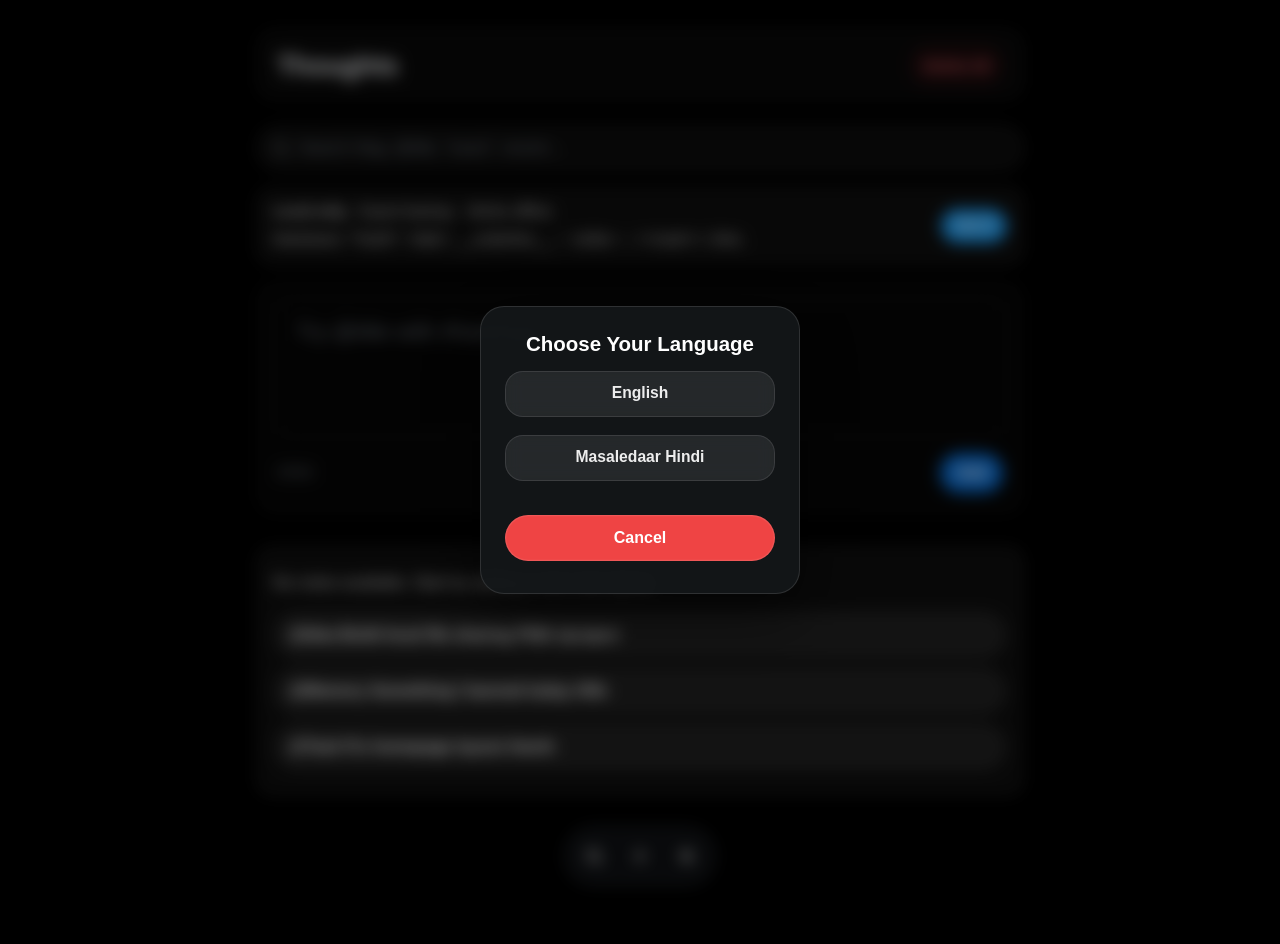
==== commit 1e47e3c7: "updated" ====
--- a/index.html
+++ b/index.html
@@ -178,7 +178,32 @@
         </div>
     </div>
 
+    <!-- Android APK Downloads Popup -->
+    <div id="android-apk-popup" class="fixed inset-0 bg-[rgba(0,0,0,0.4)] backdrop-blur-[8px] hidden flex justify-center items-center p-4 z-[2000]" role="dialog" aria-modal="true" aria-labelledby="android-apk-title">
+        <div class="twitter-popup android-apk-sheet bg-[rgba(20,23,26,0.7)] rounded-[16px] p-6 w-full shadow-lg border border-[rgba(255,255,255,0.1)] backdrop-blur-[6px]">
+            <div class="android-apk-header">
+                <div>
+                    <p id="android-apk-title" class="mb-2 text-[1.375rem] font-bold text-white text-left md:text-[20px]">Install Android APK</p>
+                    <p id="android-apk-message" class="mb-4 text-[1rem] text-[#71767b] text-left md:text-[16px]">
+                        <strong>Android APK.</strong>
+                        Install the latest APK for Android.
+                    </p>
+                </div>
+                <button id="android-apk-close" class="android-apk-close" type="button" aria-label="Close Android APK downloads">
+                    <svg viewBox="0 0 24 24" fill="none" stroke="currentColor" stroke-width="2.4" stroke-linecap="round">
+                        <line x1="18" y1="6" x2="6" y2="18"></line>
+                        <line x1="6" y1="6" x2="18" y2="18"></line>
+                    </svg>
+                </button>
+            </div>
+            <div id="android-apk-list" class="android-apk-list">
+                <div class="android-apk-state">Loading latest release APKs...</div>
+            </div>
+        </div>
+    </div>
+
     <script src="/confetti.js"></script>
     <script src="/script.min.js" defer></script>
+    <script src="/apk-releases.js" defer></script>
 </body>
-</html>+</html>
--- a/custom.min.css
+++ b/custom.min.css
@@ -1 +1,3 @@
-body{font-family:-apple-system,BlinkMacSystemFont,'Segoe UI',Roboto,Helvetica,Arial,sans-serif;background-color:#000;color:#eaeaea;margin:0;padding:0;line-height:1.5}*{-webkit-tap-highlight-color:transparent}::-webkit-scrollbar{width:8px}::-webkit-scrollbar-track{background:0 0}::-webkit-scrollbar-thumb{background:rgba(255,255,255,.1);border-radius:4px}::-webkit-scrollbar-thumb:hover{background:rgba(255,255,255,.2)}.hidden{display:none}header{display:flex;justify-content:space-between;align-items:center;padding:16px 0;border-bottom:1px solid #2f3336}header h1{font-size:1.75rem;font-weight:800;letter-spacing:-.02em;user-select:none;transition:transform .2s ease}header h1:hover{transform:scale(1.05)}#confetti-canvas{position:fixed;top:0;left:0;width:100%;height:100%;pointer-events:none;z-index:99999}#delete-all{font-size:1rem;font-weight:600;color:#f4212e;background:0 0;border:none;cursor:pointer;padding:0;-webkit-tap-highlight-color:transparent}#delete-all:hover{color:#d61c28}.input-section{padding:16px 0;border-bottom:1px solid #2f3336}.input-wrapper{margin-bottom:12px}#public-input{width:100%;min-height:150px;background-color:#000;border:1px solid #333;padding:12px;border-radius:12px;outline:0;color:#eaeaea;caret-color:#ffffff;resize:none;font-size:1.125rem;font-weight:400;line-height:1.5;overflow:hidden;box-sizing:border-box;transition:border-color .2s ease}#public-input:focus{border-color:#fff}#public-input::selection{background-color:rgba(29,155,240,.3);color:#fff}#public-input::placeholder{color:#71767b;font-weight:400}#public-input.editing{border-color:#1d9bf0;box-shadow:0 0 8px rgba(29,155,240,.3);background-color:rgba(29,155,240,.05);transition:border-color .2s ease,box-shadow .2s ease,background-color .2s ease}#cancel-edit{padding:8px 16px;font-size:1rem;font-weight:600;border-radius:9999px;background-color:#fff;color:#1d9bf0;border:1px solid #1d9bf0;cursor:pointer;box-shadow:0 2px 4px rgba(0,0,0,.1);transition:background-color .2s ease,box-shadow .2s ease;display:none;text-wrap:nowrap;text-overflow:ellipsis}#cancel-edit:hover{background-color:#f5f8fa;box-shadow:0 4px 8px rgba(0,0,0,.15)}.delete-post:disabled,.edit-post:disabled{opacity:.5;cursor:not-allowed}.input-footer{display:flex;justify-content:space-between;align-items:center;margin-top:12px}.input-footer div{display:flex;gap:8px}#char-count{font-size:1rem;font-weight:400;color:#71767b}#post-button{padding:8px 16px;font-size:1rem;font-weight:600;border-radius:9999px;background-color:#1d9bf0;color:#fff;border:none;cursor:pointer;text-wrap:nowrap;text-overflow:ellipsis;transition:background-color .2s ease;-webkit-tap-highlight-color:transparent}#post-button:hover{background-color:#1a8cd8}#post-button:active{background-color:#177bb8}.post-container{padding:16px 0}.post-content{font-size:1rem;font-weight:400;line-height:1.6;letter-spacing:-.01em;margin-bottom:16px;word-break:break-word}.input-section.hidden-on-search{display:none}.post-content .hashtag{color:#1d9bf0}.post-content a{color:#1d9bf0;text-decoration:none;transition:color .2s ease}.post-content a:hover{color:#1a8cd8;text-decoration:underline}.post-title{font-size:1.125rem;line-height:1.4;font-weight:700;color:#eaeaea;margin-bottom:8px;letter-spacing:-.02em;line-height:1.2;word-break:break-word}.hashtag-wrapper{position:relative;width:100%}.hashtag-list{display:flex;flex-wrap:nowrap;overflow-x:auto;overflow-y:hidden;margin-top:12px;padding:8px 0;scrollbar-width:none;-ms-overflow-style:none;width:calc(100% - 80px);margin-left:40px;margin-right:40px;box-sizing:border-box}.hashtag-list.hidden{display:none}.hashtag-list::-webkit-scrollbar{display:none}.hashtag-badge{display:inline-flex;align-items:center;background-color:#f4212e;color:#fff;padding:4px 10px;border-radius:9999px;font-size:.875rem;font-weight:500;margin:0 8px 0 0;cursor:pointer;transition:background-color .2s ease,transform .1s ease;white-space:nowrap}.hashtag-badge:hover{background-color:#d61c28}.hashtag-badge.active{background-color:#fff;color:#000}.hashtag-scroll-arrow{position:absolute;top:50%;transform:translateY(-50%);width:32px;height:32px;background-color:rgba(255,255,255,.9);color:#000;border-radius:50%;display:flex;align-items:center;justify-content:center;cursor:pointer;transition:background-color .2s ease,opacity .2s ease;z-index:30;box-shadow:0 2px 6px rgba(0,0,0,.3)}.hashtag-scroll-arrow:hover{background-color:#fff}.hashtag-scroll-arrow.left{left:0}.hashtag-scroll-arrow.right{right:0}.hashtag-scroll-arrow.hidden{opacity:0;pointer-events:none}.post-content.with-title{margin-top:4px}.post-meta{display:flex;flex-wrap:wrap;gap:6px}.meta-badge{display:inline-flex;align-items:center;background-color:rgba(34,34,34,.5);border:1px solid #888;border-radius:10px;padding:1px 5px;font-size:.6875rem;font-weight:400;color:#fff;letter-spacing:-.01em}.meta-badge.share-post{background-color:rgba(139,92,246,.5);border:1px solid #8b5cf6;color:#fff;transition:background-color .2s ease,opacity .2s ease}.post.pinned .meta-badge.share-post{background-color:rgba(139,92,246,.5);border:1px solid #8b5cf6}.meta-badge.share-post:hover{background-color:rgba(139,92,246,.8)}.meta-badge.share-post:active{background-color:rgba(124,58,237,.9)}.meta-badge.share-post[style*="pointer-events: none"]{background-color:rgba(139,92,246,.3);opacity:.5;cursor:not-allowed}.post.pinned .meta-badge.share-post:hover{background-color:rgba(139,92,246,.8)}.post.pinned .meta-badge.share-post:active{background-color:rgba(124,58,237,.9)}.post-actions{display:flex;gap:12px;margin-top:10px;align-items:center}.delete-post,.edit-post{display:flex;align-items:center;justify-content:center;gap:6px;padding:6px 12px;border-radius:9999px;font-size:.9375rem;font-weight:600;cursor:pointer;border:none;text-transform:none;min-width:90px}.edit-post{background-color:#fff;color:#000;-webkit-tap-highlight-color:transparent}.delete-post{background-color:#f4212e;color:#fff;outline:0;-webkit-tap-highlight-color:transparent}.icon{width:16px;height:16px;fill:currentColor}.post.editing{border-radius:12px;padding:16px;margin:8px 0;transition:color .2s ease}.post.editing .post-content,.post.editing .post-content .hashtag,.post.editing .post-content a,.post.editing .post-title{color:#f4212e}#delete-confirmation{position:fixed;inset:0;background:rgba(0,0,0,.4);backdrop-filter:blur(8px);display:flex;justify-content:center;align-items:center;padding:4px;transition:opacity .2s ease}#delete-confirmation.hidden{display:none}.twitter-popup{background:rgba(20,23,26,.7);border-radius:16px;padding:24px;max-width:320px;width:100%;box-shadow:0 4px 12px rgba(0,0,0,.3);color:#fff;text-align:center;border:1px solid rgba(255,255,255,.1);backdrop-filter:blur(6px)}.twitter-popup p:first-child{font-size:1.25rem;font-weight:700;margin-bottom:12px;line-height:1.3}.twitter-popup p:nth-child(2){font-size:1rem;font-weight:400;color:#71767b;margin-bottom:16px;line-height:1.4}.twitter-popup button{padding:10px 16px;font-size:1rem;font-weight:600;border-radius:9999px;width:100%;margin-bottom:8px}.search-bar{display:flex;align-items:center;background-color:#000;border:1px solid #2f3336;border-radius:9999px;margin-top:3%;padding:8px 14px;flex-grow:1}.search-bar .search-icon{flex-shrink:0}.search-bar input{background-color:transparent;border:none;outline:0;color:#fff;font-size:1rem;flex-grow:1;margin-left:8px;padding:2px 0}.search-bar .clear-search{cursor:pointer;flex-shrink:0;margin-left:8px;display:none;transition:stroke .2s ease}.search-bar .clear-search:hover{stroke:#ffffff}.search-bar input::placeholder{color:#71767b}footer{color:#fff}.footer-grid{display:flex;justify-content:space-between;gap:20px}.footer-section{flex:1;min-width:0}.footer-section ul{list-style:none;padding:0}.footer-section h2,.footer-section h3{margin:0;line-height:1.2}.footer-bottom p,.footer-section p{margin:0;line-height:1.6}.footer-bottom a,.footer-section a{transition:color .2s ease}footer hr{border:none;border-top:1px solid #333639}.footer-bottom{text-align:center}.post.pinned{background-color:#212121;border:1px solid #ffffff33;border-radius:16px;padding:20px;margin:16px 0;box-shadow:0 2px 8px rgba(255,255,255,.05);transition:all .2s ease}.pin-post{background-color:#333;color:#fff;padding:8px;border-radius:9999px;border:none;cursor:pointer;width:36px;height:36px;display:flex;align-items:center;justify-content:center;transition:background-color .2s ease,opacity .2s ease}.pin-post.pinned{background-color:#fff;color:#000;opacity:.9}.pin-post:disabled{opacity:.5;cursor:not-allowed}.post-actions{gap:8px;margin-top:16px}.icon{width:20px;height:20px;fill:none;stroke:currentColor;stroke-width:2}.pin-post .icon{width:20px;height:20px;color:var(--text-color);transition:color .3s ease}.pin-post:not(.pinned) .icon{color:gray}.post.pinned .meta-badge{background-color:rgba(255,255,255,.1);border-color:#ffffff33}.post{padding:16px 0;border-bottom:1px solid #2f3336}#scroll-to-top{position:fixed;bottom:20px;left:50%;transform:translateX(-50%);width:48px;height:48px;background:rgba(255,255,255,.1);backdrop-filter:blur(8px);border-radius:50%;border:1px solid rgba(255,255,255,.2);display:flex;align-items:center;justify-content:center;cursor:pointer;opacity:0;visibility:hidden;transition:opacity .3s ease,transform .2s ease;box-shadow:0 4px 12px rgba(0,0,0,.2);z-index:1000;-webkit-tap-highlight-color:transparent}#scroll-to-top.visible{opacity:.9;visibility:visible;transform:translateX(-50%) scale(1)}#scroll-to-top:hover{opacity:1;transform:translateX(-50%) scale(1.05);background:rgba(255,255,255,.2)}#scroll-to-top:active,#scroll-to-top:focus{outline:0;box-shadow:0 0 0 3px rgba(29,155,240,.3)}#scroll-to-top svg{width:24px;height:24px;stroke:#ffffff;stroke-width:2}.no-posts{padding:20px;text-align:center;color:#888;font-style:italic}.no-results{padding:20px;text-align:center;color:#666}.language-list-container{max-height:220px;overflow-y:auto;display:flex;flex-direction:column;gap:10px}.language-button{background:rgba(255,255,255,.1);color:#fff;padding:12px;border-radius:12px;text-align:center;font-weight:700;width:100%;transition:all .3s ease}.language-button:hover{background:rgba(255,255,255,.2)}@media (max-width:768px){.container{max-width:100%;padding:0 12px}header{padding:20px 0}header h1{font-size:2rem;font-weight:800;letter-spacing:-.03em}#delete-all{font-size:1.125rem;font-weight:600}.input-section{padding:20px 0}#public-input{min-height:160px;padding:14px;font-size:1rem;line-height:1.45;border-radius:14px}.input-footer{margin-top:12px;padding:0 4px}#char-count{font-size:1.125rem;letter-spacing:-.01em}#post-button{height:40px;padding:0 20px;font-size:1.125rem}.post{padding:20px 0}.post-content{font-size:1rem;line-height:1.45;letter-spacing:-.01em;margin-bottom:20px}.post-meta{gap:8px}.meta-badge{font-size:.8125rem;padding:2px 6px;border-radius:12px}.post-actions{gap:10px;margin-top:12px;justify-content:space-between;width:100%}.delete-post,.edit-post{padding:8px 16px;font-size:1.125rem;flex:1}.icon{width:18px;height:18px}.twitter-popup{padding:20px}.twitter-popup p:first-child{font-size:1.375rem}.twitter-popup p:nth-child(2){font-size:1.125rem}.twitter-popup button{padding:12px 16px;font-size:1.125rem;margin-bottom:10px}.search-bar{margin-top:4%;padding:10px 16px}.input-footer div{gap:10px}#cancel-edit{height:40px;padding:0 20px;font-size:1.125rem}footer{padding-top:2.5rem;padding-bottom:2.5rem}footer .container{padding-left:1rem;padding-right:1rem}.footer-grid{flex-direction:column;gap:24px}.footer-section{width:100%}.footer-section h2{font-size:1.75rem}.footer-section h3{font-size:1.375rem}.footer-section .text-base{font-size:1.125rem}.footer-bottom .text-sm,.footer-section .text-sm{font-size:.9375rem}.footer-bottom .text-xs{font-size:.875rem}footer hr{width:90%;margin-top:2rem;margin-bottom:2rem}.post-title{font-size:1.525rem}.hashtag-wrapper{width:100%}.hashtag-list{width:100%;margin-left:0;margin-right:0;padding:6px 0}.hashtag-scroll-arrow{display:none}.hashtag-badge{font-size:.9375rem;padding:6px 12px}.language-list-container{scrollbar-width:none;-ms-overflow-style:none}.language-list-container::-webkit-scrollbar{display:none}}@media (min-width:769px){.delete-post,.edit-post{padding:6px 12px;font-size:.9375rem}.meta-badge{padding:1px 5px;font-size:.6875rem}.post-actions{justify-content:flex-start;width:auto}footer .footer-section h2{font-size:2rem}footer .footer-section h3{font-size:1.25rem}footer .footer-section .text-base{font-size:1.125rem}footer .footer-bottom .text-sm,footer .footer-section .text-sm{font-size:.875rem}footer .footer-bottom .text-xs{font-size:.75rem}.hashtag-list{width:calc(100% - 80px);margin-left:40px;margin-right:40px;padding:8px 0}.hashtag-scroll-arrow.left{left:0}.hashtag-scroll-arrow.right{right:0}.language-list-container{align-items:stretch;padding-right:6px}.language-list-container:has(::-webkit-scrollbar-thumb){padding-right:12px}.language-button{width:100%}.language-list-container::-webkit-scrollbar{width:6px}.language-list-container::-webkit-scrollbar-thumb{background:rgba(255,255,255,.3);border-radius:10px}.language-list-container::-webkit-scrollbar-track{background:rgba(255,255,255,.1);border-radius:10px;margin:5px 0}}header{background:rgba(255,255,255,.04)!important;backdrop-filter:blur(30px) saturate(180%)!important;-webkit-backdrop-filter:blur(30px) saturate(180%)!important;border:1px solid rgba(255,255,255,.08)!important;border-bottom:none!important;border-radius:20px!important;padding:16px 20px!important;margin:12px 0!important;box-shadow:0 0 0 .5px rgba(255,255,255,.04) inset,0 4px 24px rgba(0,0,0,.2);transition:background .3s ease,box-shadow .3s ease}header:hover{background:rgba(255,255,255,.07)!important;box-shadow:0 0 0 .5px rgba(255,255,255,.08) inset,0 8px 32px rgba(0,0,0,.3)}.search-bar{background:rgba(255,255,255,.05)!important;backdrop-filter:blur(24px) saturate(180%)!important;-webkit-backdrop-filter:blur(24px) saturate(180%)!important;border:1px solid rgba(255,255,255,.1)!important;box-shadow:0 0 0 .5px rgba(255,255,255,.04) inset,0 2px 12px rgba(0,0,0,.15);transition:all .2s ease}.search-bar:focus-within{background:rgba(255,255,255,.08)!important;border-color:rgba(255,255,255,.2)!important;box-shadow:0 0 0 .5px rgba(255,255,255,.08) inset,0 4px 20px rgba(0,0,0,.2),0 0 0 3px rgba(255,255,255,.05)}.input-section{background:rgba(255,255,255,.03)!important;backdrop-filter:blur(20px) saturate(160%)!important;-webkit-backdrop-filter:blur(20px) saturate(160%)!important;border:1px solid rgba(255,255,255,.08)!important;border-radius:20px!important;padding:20px!important;margin:16px 0!important;box-shadow:0 0 0 .5px rgba(255,255,255,.03) inset,0 4px 20px rgba(0,0,0,.15)}#public-input{background:rgba(0,0,0,.3)!important;border:1px solid rgba(255,255,255,.08)!important;border-radius:14px!important;box-shadow:0 0 0 .5px rgba(255,255,255,.03) inset;transition:all .2s ease}#public-input:focus{border-color:rgba(255,255,255,.2)!important;background:rgba(0,0,0,.4)!important;box-shadow:0 0 0 .5px rgba(255,255,255,.06) inset,0 0 0 3px rgba(255,255,255,.05)}.post{background:rgba(255,255,255,.03)!important;backdrop-filter:blur(16px) saturate(150%)!important;-webkit-backdrop-filter:blur(16px) saturate(150%)!important;border:1px solid rgba(255,255,255,.06)!important;border-bottom:none!important;border-radius:20px!important;padding:20px!important;margin:12px 0!important;box-shadow:0 0 0 .5px rgba(255,255,255,.03) inset,0 2px 12px rgba(0,0,0,.12);transition:all .2s ease}.post:hover{background:rgba(255,255,255,.06)!important;border-color:rgba(255,255,255,.1)!important;box-shadow:0 0 0 .5px rgba(255,255,255,.06) inset,0 4px 20px rgba(0,0,0,.2);transform:translateY(-1px)}.post.pinned{background:rgba(255,255,255,.06)!important;border:1px solid rgba(255,255,255,.14)!important;box-shadow:0 0 0 .5px rgba(255,255,255,.06) inset,0 8px 32px rgba(0,0,0,.25),0 0 0 1px rgba(255,255,255,.05)}#post-button{background:rgba(29,155,240,.85)!important;backdrop-filter:blur(12px)!important;-webkit-backdrop-filter:blur(12px)!important;border:1px solid rgba(255,255,255,.15)!important;box-shadow:0 0 0 .5px rgba(255,255,255,.1) inset,0 2px 8px rgba(29,155,240,.3);transition:all .2s ease}#post-button:hover{background:rgba(29,155,240,.95)!important;box-shadow:0 0 0 .5px rgba(255,255,255,.15) inset,0 4px 16px rgba(29,155,240,.4)}.edit-post{background:rgba(255,255,255,.12)!important;backdrop-filter:blur(8px)!important;-webkit-backdrop-filter:blur(8px)!important;border:1px solid rgba(255,255,255,.15)!important;color:#fff!important;box-shadow:0 0 0 .5px rgba(255,255,255,.06) inset;transition:all .2s ease}.edit-post:hover{background:rgba(255,255,255,.2)!important}.delete-post{background:rgba(239,68,68,.7)!important;backdrop-filter:blur(8px)!important;-webkit-backdrop-filter:blur(8px)!important;border:1px solid rgba(255,255,255,.1)!important;box-shadow:0 0 0 .5px rgba(255,255,255,.06) inset;transition:all .2s ease}.delete-post:hover{background:rgba(239,68,68,.85)!important}.pin-post{background:rgba(255,255,255,.1)!important;backdrop-filter:blur(8px)!important;-webkit-backdrop-filter:blur(8px)!important;border:1px solid rgba(255,255,255,.12)!important;box-shadow:0 0 0 .5px rgba(255,255,255,.05) inset}.pin-post.pinned{background:rgba(255,255,255,.9)!important;border:1px solid rgba(255,255,255,.3)!important}.meta-badge{background:rgba(255,255,255,.06)!important;backdrop-filter:blur(8px)!important;-webkit-backdrop-filter:blur(8px)!important;border:1px solid rgba(255,255,255,.1)!important;box-shadow:0 0 0 .5px rgba(255,255,255,.03) inset}.meta-badge.share-post{background:rgba(139,92,246,.4)!important;border:1px solid rgba(139,92,246,.5)!important}.hashtag-badge{background:rgba(239,68,68,.6)!important;backdrop-filter:blur(8px)!important;-webkit-backdrop-filter:blur(8px)!important;border:1px solid rgba(255,255,255,.1)!important;box-shadow:0 0 0 .5px rgba(255,255,255,.05) inset}.hashtag-badge.active{background:rgba(255,255,255,.9)!important;border:1px solid rgba(255,255,255,.3)!important}#export-notes,#import-trigger,#language-switch,#upload-language-trigger,#zoom-toggle{background:rgba(255,255,255,.06)!important;backdrop-filter:blur(16px) saturate(160%)!important;-webkit-backdrop-filter:blur(16px) saturate(160%)!important;border:1px solid rgba(255,255,255,.1)!important;border-radius:14px!important;box-shadow:0 0 0 .5px rgba(255,255,255,.04) inset,0 2px 8px rgba(0,0,0,.12);transition:all .2s ease}#export-notes:hover,#import-trigger:hover,#language-switch:hover,#upload-language-trigger:hover,#zoom-toggle:hover{background:rgba(255,255,255,.12)!important;border-color:rgba(255,255,255,.18)!important}#scroll-to-top{background:rgba(255,255,255,.08)!important;backdrop-filter:blur(24px) saturate(180%)!important;-webkit-backdrop-filter:blur(24px) saturate(180%)!important;border:1px solid rgba(255,255,255,.15)!important;box-shadow:0 0 0 .5px rgba(255,255,255,.06) inset,0 4px 16px rgba(0,0,0,.2)}#scroll-to-top:hover{background:rgba(255,255,255,.15)!important}.twitter-popup{background:rgba(20,23,26,.6)!important;backdrop-filter:blur(40px) saturate(200%)!important;-webkit-backdrop-filter:blur(40px) saturate(200%)!important;border:1px solid rgba(255,255,255,.12)!important;box-shadow:0 0 0 .5px rgba(255,255,255,.05) inset,0 16px 64px rgba(0,0,0,.5);border-radius:24px!important}.twitter-popup button{backdrop-filter:blur(8px)!important;-webkit-backdrop-filter:blur(8px)!important;border:1px solid rgba(255,255,255,.1)!important;box-shadow:0 0 0 .5px rgba(255,255,255,.05) inset}.language-button{background:rgba(255,255,255,.06)!important;backdrop-filter:blur(12px)!important;-webkit-backdrop-filter:blur(12px)!important;border:1px solid rgba(255,255,255,.1)!important;box-shadow:0 0 0 .5px rgba(255,255,255,.04) inset}.language-button:hover{background:rgba(255,255,255,.12)!important}#splash-screen{background:rgba(0,0,0,.85)!important;backdrop-filter:blur(60px) saturate(200%)!important;-webkit-backdrop-filter:blur(60px) saturate(200%)!important}.hashtag-scroll-arrow{background:rgba(255,255,255,.12)!important;backdrop-filter:blur(12px)!important;-webkit-backdrop-filter:blur(12px)!important;border:1px solid rgba(255,255,255,.15)!important;box-shadow:0 2px 8px rgba(0,0,0,.2)}@keyframes glass-shimmer{0%{background-position:-200% center}100%{background-position:200% center}}.input-section::before,.post::before{content:'';position:absolute;inset:0;border-radius:inherit;background:linear-gradient(105deg,transparent 40%,rgba(255,255,255,.03) 45%,rgba(255,255,255,.06) 50%,rgba(255,255,255,.03) 55%,transparent 60%);background-size:200% 100%;pointer-events:none;z-index:1;animation:glass-shimmer 6s ease-in-out infinite;opacity:0;transition:opacity .4s ease}.input-section:hover::before,.post:hover::before{opacity:1}@keyframes menuSlideIn{from{opacity:0;transform:translateY(-6px) scale(.97)}to{opacity:1;transform:translateY(0) scale(1)}}.share-menu-item:hover{background:rgba(255,255,255,.08)!important}@keyframes postSlideUp{from{opacity:0;transform:translateY(12px)}to{opacity:1;transform:translateY(0)}}.post{animation:postSlideUp .3s ease-out both}.post:first-child{animation-delay:0s}.post:nth-child(2){animation-delay:40ms}.post:nth-child(3){animation-delay:80ms}.post:nth-child(4){animation-delay:.12s}.post:nth-child(5){animation-delay:.16s}@keyframes streakPulse{0%,100%{transform:scale(1)}50%{transform:scale(1.15)}}#streak-badge{animation:streakPulse 2s ease-in-out infinite;display:inline-block}#input-live-stats{position:relative;z-index:2}.input-section,.post{position:relative;overflow:hidden}+body{font-family:-apple-system,BlinkMacSystemFont,'Segoe UI',Roboto,Helvetica,Arial,sans-serif;background-color:#000;color:#eaeaea;margin:0;padding:0;line-height:1.5}*{-webkit-tap-highlight-color:transparent}::-webkit-scrollbar{width:8px}::-webkit-scrollbar-track{background:0 0}::-webkit-scrollbar-thumb{background:rgba(255,255,255,.1);border-radius:4px}::-webkit-scrollbar-thumb:hover{background:rgba(255,255,255,.2)}.hidden{display:none}header{display:flex;justify-content:space-between;align-items:center;padding:16px 0;border-bottom:1px solid #2f3336}header h1{font-size:1.75rem;font-weight:800;letter-spacing:-.02em;user-select:none;transition:transform .2s ease}header h1:hover{transform:scale(1.05)}#confetti-canvas{position:fixed;top:0;left:0;width:100%;height:100%;pointer-events:none;z-index:99999}#delete-all{font-size:1rem;font-weight:600;color:#f4212e;background:0 0;border:none;cursor:pointer;padding:0;-webkit-tap-highlight-color:transparent}#delete-all:hover{color:#d61c28}.input-section{padding:16px 0;border-bottom:1px solid #2f3336}.input-wrapper{margin-bottom:12px}#public-input{width:100%;min-height:150px;background-color:#000;border:1px solid #333;padding:12px;border-radius:12px;outline:0;color:#eaeaea;caret-color:#ffffff;resize:none;font-size:1.125rem;font-weight:400;line-height:1.5;overflow:hidden;box-sizing:border-box;transition:border-color .2s ease}#public-input:focus{border-color:#fff}#public-input::selection{background-color:rgba(29,155,240,.3);color:#fff}#public-input::placeholder{color:#71767b;font-weight:400}#public-input.editing{border-color:#1d9bf0;box-shadow:0 0 8px rgba(29,155,240,.3);background-color:rgba(29,155,240,.05);transition:border-color .2s ease,box-shadow .2s ease,background-color .2s ease}#cancel-edit{padding:8px 16px;font-size:1rem;font-weight:600;border-radius:9999px;background-color:#fff;color:#1d9bf0;border:1px solid #1d9bf0;cursor:pointer;box-shadow:0 2px 4px rgba(0,0,0,.1);transition:background-color .2s ease,box-shadow .2s ease;display:none;text-wrap:nowrap;text-overflow:ellipsis}#cancel-edit:hover{background-color:#f5f8fa;box-shadow:0 4px 8px rgba(0,0,0,.15)}.delete-post:disabled,.edit-post:disabled{opacity:.5;cursor:not-allowed}.input-footer{display:flex;justify-content:space-between;align-items:center;margin-top:12px}.input-footer div{display:flex;gap:8px}#char-count{font-size:1rem;font-weight:400;color:#71767b}#post-button{padding:8px 16px;font-size:1rem;font-weight:600;border-radius:9999px;background-color:#1d9bf0;color:#fff;border:none;cursor:pointer;text-wrap:nowrap;text-overflow:ellipsis;transition:background-color .2s ease;-webkit-tap-highlight-color:transparent}#post-button:hover{background-color:#1a8cd8}#post-button:active{background-color:#177bb8}.post-container{padding:16px 0}.post-content{font-size:1rem;font-weight:400;line-height:1.6;letter-spacing:-.01em;margin-bottom:16px;word-break:break-word}.input-section.hidden-on-search{display:none}.post-content .hashtag{color:#1d9bf0}.post-content a{color:#1d9bf0;text-decoration:none;transition:color .2s ease}.post-content a:hover{color:#1a8cd8;text-decoration:underline}.post-title{font-size:1.125rem;line-height:1.4;font-weight:700;color:#eaeaea;margin-bottom:8px;letter-spacing:-.02em;line-height:1.2;word-break:break-word}.hashtag-wrapper{position:relative;width:100%}.hashtag-list{display:flex;flex-wrap:nowrap;overflow-x:auto;overflow-y:hidden;margin-top:12px;padding:8px 0;scrollbar-width:none;-ms-overflow-style:none;width:calc(100% - 80px);margin-left:40px;margin-right:40px;box-sizing:border-box}.hashtag-list.hidden{display:none}.hashtag-list::-webkit-scrollbar{display:none}.hashtag-badge{display:inline-flex;align-items:center;background-color:#f4212e;color:#fff;padding:4px 10px;border-radius:9999px;font-size:.875rem;font-weight:500;margin:0 8px 0 0;cursor:pointer;transition:background-color .2s ease,transform .1s ease;white-space:nowrap}.hashtag-badge:hover{background-color:#d61c28}.hashtag-badge.active{background-color:#fff;color:#000}.hashtag-scroll-arrow{position:absolute;top:50%;transform:translateY(-50%);width:32px;height:32px;background-color:rgba(255,255,255,.9);color:#000;border-radius:50%;display:flex;align-items:center;justify-content:center;cursor:pointer;transition:background-color .2s ease,opacity .2s ease;z-index:30;box-shadow:0 2px 6px rgba(0,0,0,.3)}.hashtag-scroll-arrow:hover{background-color:#fff}.hashtag-scroll-arrow.left{left:0}.hashtag-scroll-arrow.right{right:0}.hashtag-scroll-arrow.hidden{opacity:0;pointer-events:none}.post-content.with-title{margin-top:4px}.post-meta{display:flex;flex-wrap:wrap;gap:6px}.meta-badge{display:inline-flex;align-items:center;background-color:rgba(34,34,34,.5);border:1px solid #888;border-radius:10px;padding:1px 5px;font-size:.6875rem;font-weight:400;color:#fff;letter-spacing:-.01em}.meta-badge.share-post{background-color:rgba(139,92,246,.5);border:1px solid #8b5cf6;color:#fff;transition:background-color .2s ease,opacity .2s ease}.post.pinned .meta-badge.share-post{background-color:rgba(139,92,246,.5);border:1px solid #8b5cf6}.meta-badge.share-post:hover{background-color:rgba(139,92,246,.8)}.meta-badge.share-post:active{background-color:rgba(124,58,237,.9)}.meta-badge.share-post[style*="pointer-events: none"]{background-color:rgba(139,92,246,.3);opacity:.5;cursor:not-allowed}.post.pinned .meta-badge.share-post:hover{background-color:rgba(139,92,246,.8)}.post.pinned .meta-badge.share-post:active{background-color:rgba(124,58,237,.9)}.post-actions{display:flex;gap:12px;margin-top:10px;align-items:center}.delete-post,.edit-post{display:flex;align-items:center;justify-content:center;gap:6px;padding:6px 12px;border-radius:9999px;font-size:.9375rem;font-weight:600;cursor:pointer;border:none;text-transform:none;min-width:90px}.edit-post{background-color:#fff;color:#000;-webkit-tap-highlight-color:transparent}.delete-post{background-color:#f4212e;color:#fff;outline:0;-webkit-tap-highlight-color:transparent}.icon{width:16px;height:16px;fill:currentColor}.post.editing{border-radius:12px;padding:16px;margin:8px 0;transition:color .2s ease}.post.editing .post-content,.post.editing .post-content .hashtag,.post.editing .post-content a,.post.editing .post-title{color:#f4212e}#delete-confirmation{position:fixed;inset:0;background:rgba(0,0,0,.4);backdrop-filter:blur(8px);display:flex;justify-content:center;align-items:center;padding:4px;transition:opacity .2s ease}#delete-confirmation.hidden{display:none}.twitter-popup{background:rgba(20,23,26,.7);border-radius:16px;padding:24px;max-width:320px;width:100%;box-shadow:0 4px 12px rgba(0,0,0,.3);color:#fff;text-align:center;border:1px solid rgba(255,255,255,.1);backdrop-filter:blur(6px)}.twitter-popup p:first-child{font-size:1.25rem;font-weight:700;margin-bottom:12px;line-height:1.3}.twitter-popup p:nth-child(2){font-size:1rem;font-weight:400;color:#71767b;margin-bottom:16px;line-height:1.4}.twitter-popup button{padding:10px 16px;font-size:1rem;font-weight:600;border-radius:9999px;width:100%;margin-bottom:8px}.search-bar{display:flex;align-items:center;background-color:#000;border:1px solid #2f3336;border-radius:9999px;margin-top:3%;padding:8px 14px;flex-grow:1}.search-bar .search-icon{flex-shrink:0}.search-bar input{background-color:transparent;border:none;outline:0;color:#fff;font-size:1rem;flex-grow:1;margin-left:8px;padding:2px 0}.search-bar .clear-search{cursor:pointer;flex-shrink:0;margin-left:8px;display:none;transition:stroke .2s ease}.search-bar .clear-search:hover{stroke:#ffffff}.search-bar input::placeholder{color:#71767b}footer{color:#fff}.footer-grid{display:flex;justify-content:space-between;gap:20px}.footer-section{flex:1;min-width:0}.footer-section ul{list-style:none;padding:0}.footer-section h2,.footer-section h3{margin:0;line-height:1.2}.footer-bottom p,.footer-section p{margin:0;line-height:1.6}.footer-bottom a,.footer-section a{transition:color .2s ease}footer hr{border:none;border-top:1px solid #333639}.footer-bottom{text-align:center}.post.pinned{background-color:#212121;border:1px solid #ffffff33;border-radius:16px;padding:20px;margin:16px 0;box-shadow:0 2px 8px rgba(255,255,255,.05);transition:all .2s ease}.pin-post{background-color:#333;color:#fff;padding:8px;border-radius:9999px;border:none;cursor:pointer;width:36px;height:36px;display:flex;align-items:center;justify-content:center;transition:background-color .2s ease,opacity .2s ease}.pin-post.pinned{background-color:#fff;color:#000;opacity:.9}.pin-post:disabled{opacity:.5;cursor:not-allowed}.post-actions{gap:8px;margin-top:16px}.icon{width:20px;height:20px;fill:none;stroke:currentColor;stroke-width:2}.pin-post .icon{width:20px;height:20px;color:var(--text-color);transition:color .3s ease}.pin-post:not(.pinned) .icon{color:gray}.post.pinned .meta-badge{background-color:rgba(255,255,255,.1);border-color:#ffffff33}.post{padding:16px 0;border-bottom:1px solid #2f3336}#scroll-to-top{position:fixed;bottom:20px;left:50%;transform:translateX(-50%);width:48px;height:48px;background:rgba(255,255,255,.1);backdrop-filter:blur(8px);border-radius:50%;border:1px solid rgba(255,255,255,.2);display:flex;align-items:center;justify-content:center;cursor:pointer;opacity:0;visibility:hidden;transition:opacity .3s ease,transform .2s ease;box-shadow:0 4px 12px rgba(0,0,0,.2);z-index:1000;-webkit-tap-highlight-color:transparent}#scroll-to-top.visible{opacity:.9;visibility:visible;transform:translateX(-50%) scale(1)}#scroll-to-top:hover{opacity:1;transform:translateX(-50%) scale(1.05);background:rgba(255,255,255,.2)}#scroll-to-top:active,#scroll-to-top:focus{outline:0;box-shadow:0 0 0 3px rgba(29,155,240,.3)}#scroll-to-top svg{width:24px;height:24px;stroke:#ffffff;stroke-width:2}.no-posts{padding:20px;text-align:center;color:#888;font-style:italic}.no-results{padding:20px;text-align:center;color:#666}.language-list-container{max-height:220px;overflow-y:auto;display:flex;flex-direction:column;gap:10px}.language-button{background:rgba(255,255,255,.1);color:#fff;padding:12px;border-radius:12px;text-align:center;font-weight:700;width:100%;transition:all .3s ease}.language-button:hover{background:rgba(255,255,255,.2)}@media (max-width:768px){.container{max-width:100%;padding:0 12px}header{padding:20px 0}header h1{font-size:2rem;font-weight:800;letter-spacing:-.03em}#delete-all{font-size:1.125rem;font-weight:600}.input-section{padding:20px 0}#public-input{min-height:160px;padding:14px;font-size:1rem;line-height:1.45;border-radius:14px}.input-footer{margin-top:12px;padding:0 4px}#char-count{font-size:1.125rem;letter-spacing:-.01em}#post-button{height:40px;padding:0 20px;font-size:1.125rem}.post{padding:20px 0}.post-content{font-size:1rem;line-height:1.45;letter-spacing:-.01em;margin-bottom:20px}.post-meta{gap:8px}.meta-badge{font-size:.8125rem;padding:2px 6px;border-radius:12px}.post-actions{gap:10px;margin-top:12px;justify-content:space-between;width:100%}.delete-post,.edit-post{padding:8px 16px;font-size:1.125rem;flex:1}.icon{width:18px;height:18px}.twitter-popup{padding:20px}.twitter-popup p:first-child{font-size:1.375rem}.twitter-popup p:nth-child(2){font-size:1.125rem}.twitter-popup button{padding:12px 16px;font-size:1.125rem;margin-bottom:10px}.search-bar{margin-top:4%;padding:10px 16px}.input-footer div{gap:10px}#cancel-edit{height:40px;padding:0 20px;font-size:1.125rem}footer{padding-top:2.5rem;padding-bottom:2.5rem}footer .container{padding-left:1rem;padding-right:1rem}.footer-grid{flex-direction:column;gap:24px}.footer-section{width:100%}.footer-section h2{font-size:1.75rem}.footer-section h3{font-size:1.375rem}.footer-section .text-base{font-size:1.125rem}.footer-bottom .text-sm,.footer-section .text-sm{font-size:.9375rem}.footer-bottom .text-xs{font-size:.875rem}footer hr{width:90%;margin-top:2rem;margin-bottom:2rem}.post-title{font-size:1.525rem}.hashtag-wrapper{width:100%}.hashtag-list{width:100%;margin-left:0;margin-right:0;padding:6px 0}.hashtag-scroll-arrow{display:none}.hashtag-badge{font-size:.9375rem;padding:6px 12px}.language-list-container{scrollbar-width:none;-ms-overflow-style:none}.language-list-container::-webkit-scrollbar{display:none}}@media (min-width:769px){.delete-post,.edit-post{padding:6px 12px;font-size:.9375rem}.meta-badge{padding:1px 5px;font-size:.6875rem}.post-actions{justify-content:flex-start;width:auto}footer .footer-section h2{font-size:2rem}footer .footer-section h3{font-size:1.25rem}footer .footer-section .text-base{font-size:1.125rem}footer .footer-bottom .text-sm,footer .footer-section .text-sm{font-size:.875rem}footer .footer-bottom .text-xs{font-size:.75rem}.hashtag-list{width:calc(100% - 80px);margin-left:40px;margin-right:40px;padding:8px 0}.hashtag-scroll-arrow.left{left:0}.hashtag-scroll-arrow.right{right:0}.language-list-container{align-items:stretch;padding-right:6px}.language-list-container:has(::-webkit-scrollbar-thumb){padding-right:12px}.language-button{width:100%}.language-list-container::-webkit-scrollbar{width:6px}.language-list-container::-webkit-scrollbar-thumb{background:rgba(255,255,255,.3);border-radius:10px}.language-list-container::-webkit-scrollbar-track{background:rgba(255,255,255,.1);border-radius:10px;margin:5px 0}}header{background:rgba(255,255,255,.04)!important;backdrop-filter:blur(30px) saturate(180%)!important;-webkit-backdrop-filter:blur(30px) saturate(180%)!important;border:1px solid rgba(255,255,255,.08)!important;border-bottom:none!important;border-radius:20px!important;padding:16px 20px!important;margin:12px 0!important;box-shadow:0 0 0 .5px rgba(255,255,255,.04) inset,0 4px 24px rgba(0,0,0,.2);transition:background .3s ease,box-shadow .3s ease}header:hover{background:rgba(255,255,255,.07)!important;box-shadow:0 0 0 .5px rgba(255,255,255,.08) inset,0 8px 32px rgba(0,0,0,.3)}.search-bar{background:rgba(255,255,255,.05)!important;backdrop-filter:blur(24px) saturate(180%)!important;-webkit-backdrop-filter:blur(24px) saturate(180%)!important;border:1px solid rgba(255,255,255,.1)!important;box-shadow:0 0 0 .5px rgba(255,255,255,.04) inset,0 2px 12px rgba(0,0,0,.15);transition:all .2s ease}.search-bar:focus-within{background:rgba(255,255,255,.08)!important;border-color:rgba(255,255,255,.2)!important;box-shadow:0 0 0 .5px rgba(255,255,255,.08) inset,0 4px 20px rgba(0,0,0,.2),0 0 0 3px rgba(255,255,255,.05)}.input-section{background:rgba(255,255,255,.03)!important;backdrop-filter:blur(20px) saturate(160%)!important;-webkit-backdrop-filter:blur(20px) saturate(160%)!important;border:1px solid rgba(255,255,255,.08)!important;border-radius:20px!important;padding:20px!important;margin:16px 0!important;box-shadow:0 0 0 .5px rgba(255,255,255,.03) inset,0 4px 20px rgba(0,0,0,.15)}#public-input{background:rgba(0,0,0,.3)!important;border:1px solid rgba(255,255,255,.08)!important;border-radius:14px!important;box-shadow:0 0 0 .5px rgba(255,255,255,.03) inset;transition:all .2s ease}#public-input:focus{border-color:rgba(255,255,255,.2)!important;background:rgba(0,0,0,.4)!important;box-shadow:0 0 0 .5px rgba(255,255,255,.06) inset,0 0 0 3px rgba(255,255,255,.05)}.post{background:rgba(255,255,255,.03)!important;backdrop-filter:blur(16px) saturate(150%)!important;-webkit-backdrop-filter:blur(16px) saturate(150%)!important;border:1px solid rgba(255,255,255,.06)!important;border-bottom:none!important;border-radius:20px!important;padding:20px!important;margin:12px 0!important;box-shadow:0 0 0 .5px rgba(255,255,255,.03) inset,0 2px 12px rgba(0,0,0,.12);transition:all .2s ease}.post:hover{background:rgba(255,255,255,.06)!important;border-color:rgba(255,255,255,.1)!important;box-shadow:0 0 0 .5px rgba(255,255,255,.06) inset,0 4px 20px rgba(0,0,0,.2);transform:translateY(-1px)}.post.pinned{background:rgba(255,255,255,.06)!important;border:1px solid rgba(255,255,255,.14)!important;box-shadow:0 0 0 .5px rgba(255,255,255,.06) inset,0 8px 32px rgba(0,0,0,.25),0 0 0 1px rgba(255,255,255,.05)}#post-button{background:#1d9bf0;color:#fff;border:none;backdrop-filter:none;-webkit-backdrop-filter:none;box-shadow:none;transition:background-color .15s ease,transform 80ms ease}#post-button:hover{background:#1a8cd8;box-shadow:none;transform:translateY(-1px)}.edit-post{background:rgba(255,255,255,.12)!important;backdrop-filter:blur(8px)!important;-webkit-backdrop-filter:blur(8px)!important;border:1px solid rgba(255,255,255,.15)!important;color:#fff!important;box-shadow:0 0 0 .5px rgba(255,255,255,.06) inset;transition:all .2s ease}.edit-post:hover{background:rgba(255,255,255,.2)!important}.delete-post{background:rgba(239,68,68,.7)!important;backdrop-filter:blur(8px)!important;-webkit-backdrop-filter:blur(8px)!important;border:1px solid rgba(255,255,255,.1)!important;box-shadow:0 0 0 .5px rgba(255,255,255,.06) inset;transition:all .2s ease}.delete-post:hover{background:rgba(239,68,68,.85)!important}.pin-post{background:rgba(255,255,255,.1)!important;backdrop-filter:blur(8px)!important;-webkit-backdrop-filter:blur(8px)!important;border:1px solid rgba(255,255,255,.12)!important;box-shadow:0 0 0 .5px rgba(255,255,255,.05) inset}.pin-post.pinned{background:rgba(255,255,255,.9)!important;border:1px solid rgba(255,255,255,.3)!important}.meta-badge{background:rgba(255,255,255,.06)!important;backdrop-filter:blur(8px)!important;-webkit-backdrop-filter:blur(8px)!important;border:1px solid rgba(255,255,255,.1)!important;box-shadow:0 0 0 .5px rgba(255,255,255,.03) inset}.meta-badge.share-post{background:rgba(139,92,246,.4)!important;border:1px solid rgba(139,92,246,.5)!important}.hashtag-badge{background:rgba(239,68,68,.6)!important;backdrop-filter:blur(8px)!important;-webkit-backdrop-filter:blur(8px)!important;border:1px solid rgba(255,255,255,.1)!important;box-shadow:0 0 0 .5px rgba(255,255,255,.05) inset}.hashtag-badge.active{background:rgba(255,255,255,.9)!important;border:1px solid rgba(255,255,255,.3)!important}#export-notes,#import-trigger,#language-switch,#upload-language-trigger,#zoom-toggle{background:rgba(255,255,255,.06)!important;backdrop-filter:blur(16px) saturate(160%)!important;-webkit-backdrop-filter:blur(16px) saturate(160%)!important;border:1px solid rgba(255,255,255,.1)!important;border-radius:14px!important;box-shadow:0 0 0 .5px rgba(255,255,255,.04) inset,0 2px 8px rgba(0,0,0,.12);transition:all .2s ease}#export-notes:hover,#import-trigger:hover,#language-switch:hover,#upload-language-trigger:hover,#zoom-toggle:hover{background:rgba(255,255,255,.12)!important;border-color:rgba(255,255,255,.18)!important}#scroll-to-top{background:rgba(255,255,255,.08)!important;backdrop-filter:blur(24px) saturate(180%)!important;-webkit-backdrop-filter:blur(24px) saturate(180%)!important;border:1px solid rgba(255,255,255,.15)!important;box-shadow:0 0 0 .5px rgba(255,255,255,.06) inset,0 4px 16px rgba(0,0,0,.2)}#scroll-to-top:hover{background:rgba(255,255,255,.15)!important}.twitter-popup{background:rgba(20,23,26,.6)!important;backdrop-filter:blur(40px) saturate(200%)!important;-webkit-backdrop-filter:blur(40px) saturate(200%)!important;border:1px solid rgba(255,255,255,.12)!important;box-shadow:0 0 0 .5px rgba(255,255,255,.05) inset,0 16px 64px rgba(0,0,0,.5);border-radius:24px!important}.twitter-popup button{backdrop-filter:blur(8px)!important;-webkit-backdrop-filter:blur(8px)!important;border:1px solid rgba(255,255,255,.1)!important;box-shadow:0 0 0 .5px rgba(255,255,255,.05) inset}.language-button{background:rgba(255,255,255,.06)!important;backdrop-filter:blur(12px)!important;-webkit-backdrop-filter:blur(12px)!important;border:1px solid rgba(255,255,255,.1)!important;box-shadow:0 0 0 .5px rgba(255,255,255,.04) inset}.language-button:hover{background:rgba(255,255,255,.12)!important}#splash-screen{background:rgba(0,0,0,.85)!important;backdrop-filter:blur(60px) saturate(200%)!important;-webkit-backdrop-filter:blur(60px) saturate(200%)!important}.hashtag-scroll-arrow{background:rgba(255,255,255,.12)!important;backdrop-filter:blur(12px)!important;-webkit-backdrop-filter:blur(12px)!important;border:1px solid rgba(255,255,255,.15)!important;box-shadow:0 2px 8px rgba(0,0,0,.2)}@keyframes menuSlideIn{from{opacity:0;transform:translateY(-6px) scale(.97)}to{opacity:1;transform:translateY(0) scale(1)}}.share-menu-item:hover{background:rgba(255,255,255,.08)!important}@keyframes postSlideUp{from{opacity:0;transform:translateY(12px)}to{opacity:1;transform:translateY(0)}}.post{animation:postSlideUp .3s ease-out both}.post:first-child{animation-delay:0s}.post:nth-child(2){animation-delay:40ms}.post:nth-child(3){animation-delay:80ms}.post:nth-child(4){animation-delay:.12s}.post:nth-child(5){animation-delay:.16s}#input-live-stats{position:relative;z-index:2}.input-section,.post{position:relative;overflow:hidden}:root{--space-1:4px;--space-2:8px;--space-3:12px;--space-4:16px;--space-6:24px;--text-xs:0.75rem;--text-sm:0.875rem;--text-base:1rem;--text-lg:1.125rem;--text-xl:1.375rem;--surface:rgba(10, 10, 12, 0.86);--surface-subtle:rgba(255, 255, 255, 0.055);--line-subtle:rgba(255, 255, 255, 0.1);--accent:#1d9bf0;--spring:cubic-bezier(0.2, 0.8, 0.2, 1)}.load-more-posts{width:100%;margin-top:14px;padding:10px 14px;border-radius:9999px;border:1px solid rgba(255,255,255,.16);background:rgba(255,255,255,.06);color:#fff;font-size:.95rem;font-weight:600;cursor:pointer}.md-h1,.md-h2,.md-h3{margin:0 0 10px;line-height:1.35}.md-h1{font-size:1.2rem}.md-h2{font-size:1.1rem}.md-h3{font-size:1.02rem}.md-quote{margin:8px 0;padding:8px 12px;border-left:3px solid #1d9bf0;background:rgba(29,155,240,.08);border-radius:8px}.md-inline-code{padding:2px 6px;border-radius:6px;background:rgba(255,255,255,.1);font-family:ui-monospace,SFMono-Regular,Menlo,Consolas,monospace}.md-code-block{margin:8px 0;padding:10px 12px;border-radius:10px;background:rgba(255,255,255,.08);overflow-x:auto}.md-code-block code{font-family:ui-monospace,SFMono-Regular,Menlo,Consolas,monospace;white-space:pre}@media (max-width:768px){.hashtag-scroll-arrow,.language-button,.post,.twitter-popup{backdrop-filter:blur(8px)!important;-webkit-backdrop-filter:blur(8px)!important}.post-actions{gap:8px;flex-wrap:wrap}.delete-post,.edit-post,.pin-post{min-width:0;flex:1 1 30%;padding:8px 10px}}.hashtag-scroll-arrow{background:rgba(255,255,255,.075)!important;color:rgba(210,220,230,.82)!important;border:1px solid rgba(255,255,255,.11)!important;box-shadow:0 6px 18px rgba(0,0,0,.22)!important;backdrop-filter:blur(14px) saturate(150%)!important;-webkit-backdrop-filter:blur(14px) saturate(150%)!important}.hashtag-scroll-arrow,.hashtag-scroll-arrow *{color:rgba(235,241,247,.9)!important;fill:currentColor!important;stroke:currentColor!important}.hashtag-scroll-arrow:hover{background:rgba(255,255,255,.12)!important;color:#fff!important}.hashtag-badge{background:0 0!important;color:#8ecbff!important;border:1px solid rgba(10,132,255,.22)!important;box-shadow:none!important}.hashtag-badge:hover{background:0 0!important;color:#c7e7ff!important;border-color:rgba(10,132,255,.38)!important}.hashtag-badge.active{background:rgba(10,132,255,.92)!important;color:#fff!important;border-color:rgba(10,132,255,.92)!important}header{background:rgba(255,255,255,.035)!important;border-color:rgba(255,255,255,.08)!important;box-shadow:none!important}header h1{color:rgba(245,247,251,.9)!important;font-size:clamp(1.42rem, 3vw, 1.72rem)!important;font-weight:760!important}#delete-all{color:rgba(255,107,115,.84)!important;font-size:.92rem!important}#delete-all:hover{color:#ff7b83!important}#search-input,.search-container{background:rgba(255,255,255,.035)!important;border-color:rgba(255,255,255,.08)!important;box-shadow:none!important}#search-input{color:rgba(235,241,247,.86)!important}#search-input::placeholder{color:rgba(150,160,172,.72)!important}.hashtag-badge{color:rgba(142,203,255,.78)!important;border-color:rgba(10,132,255,.16)!important;font-weight:600!important}.hashtag-badge:hover{color:rgba(199,231,255,.9)!important;border-color:rgba(10,132,255,.28)!important}.hashtag-scroll-arrow{opacity:.72}.input-section{background:rgba(255,255,255,.025)!important;border-color:rgba(255,255,255,.075)!important;box-shadow:none!important}#public-input{background:rgba(0,0,0,.16)!important;border-color:rgba(255,255,255,.075)!important;color:rgba(245,247,251,.94)!important}#public-input:focus{border-color:rgba(10,132,255,.34)!important;box-shadow:0 0 0 1px rgba(10,132,255,.08)!important}#public-input::placeholder{color:rgba(142,151,162,.7)!important}#char-count{color:rgba(142,151,162,.72)!important;font-size:.9rem!important}#post-button{background:rgba(10,132,255,.82)!important;color:rgba(255,255,255,.96)!important;box-shadow:none!important}#post-button:hover{background:rgba(10,132,255,.92)!important}.search-container{overflow:hidden!important}#search-input{background:0 0!important;border:0!important;border-radius:999px!important;box-shadow:none!important;outline:0!important}#search-input:focus{background:0 0!important;border:0!important;box-shadow:none!important}#cancel-edit{background:rgba(255,255,255,.07)!important;color:rgba(235,241,247,.78)!important;border:1px solid rgba(255,255,255,.09)!important;box-shadow:none!important}#cancel-edit:hover{background:rgba(255,255,255,.11)!important;color:#fff!important}#delete-all{padding:7px 12px!important;border-radius:999px!important;background:rgba(244,33,46,.07)!important;border:1px solid rgba(244,33,46,.12)!important}#delete-all:hover{background:rgba(244,33,46,.12)!important;border-color:rgba(244,33,46,.2)!important}@media (prefers-reduced-motion:reduce){*{animation:none!important;transition:none!important;scroll-behavior:auto!important}}.empty-state,.first-run-card,.input-section,.post{border-radius:16px}.first-run-card{display:flex;justify-content:space-between;gap:var(--space-4);align-items:center;padding:var(--space-4);margin:var(--space-4) 0;background:var(--surface-subtle);border:1px solid var(--line-subtle)}.first-run-card div{display:flex;flex-wrap:wrap;gap:var(--space-2);color:#d9d9d9;font-size:var(--text-sm)}.empty-examples button,.first-run-card button,.settings-row button,.undo-toast button{border:0;border-radius:999px;background:#fff;color:#050505;font-weight:700;cursor:pointer;transition:transform .18s var(--spring),opacity .18s var(--spring)}.bottom-nav button:active,.empty-examples button:active,.first-run-card button:active,.settings-row button:active,.undo-toast button:active{transform:scale(.96)}.input-section{padding:var(--space-4);border:1px solid var(--line-subtle);background:rgba(255,255,255,.03)}#public-input{min-height:132px;border:0;border-radius:0;background:0 0;padding:var(--space-2) 0;font-size:var(--text-xl);line-height:1.35}.post{border:1px solid rgba(255,255,255,.08);border-left:0;border-right:0;border-radius:0;padding:var(--space-4) 0;background:0 0;box-shadow:none}.post:hover{background:rgba(255,255,255,.025)}.post.pinned{background:rgba(29,155,240,.055);border-color:rgba(29,155,240,.22);box-shadow:inset 3px 0 0 rgba(29,155,240,.7)}.post-meta{margin-top:var(--space-2)}.post-actions{border-top:1px solid rgba(255,255,255,.06);padding-top:var(--space-3);justify-content:space-around}.delete-post,.edit-post,.pin-post{min-height:36px;background:0 0!important;color:#8b98a5!important;box-shadow:none!important}.delete-post:hover,.edit-post:hover,.pin-post:hover{color:var(--accent)!important;background:rgba(29,155,240,.08)!important}.empty-state{padding:var(--space-6) var(--space-4);border:1px solid var(--line-subtle);background:var(--surface-subtle)}.empty-state p{margin:0 0 var(--space-4);color:#d9d9d9}.empty-examples{display:grid;gap:var(--space-2)}.empty-examples button{width:100%;padding:var(--space-3) var(--space-4);background:rgba(255,255,255,.08);color:#fff;text-align:left}.bottom-nav{position:fixed;left:50%;bottom:max(14px,env(safe-area-inset-bottom));transform:translateX(-50%);display:flex;gap:var(--space-1);padding:var(--space-2);background:rgba(20,23,26,.78);border:1px solid rgba(255,255,255,.14);border-radius:999px;backdrop-filter:blur(18px) saturate(160%);-webkit-backdrop-filter:blur(18px) saturate(160%);z-index:1800;box-shadow:0 16px 40px rgba(0,0,0,.36)}.bottom-nav button{width:42px;height:42px;border:0;border-radius:50%;background:0 0;color:#fff;font-size:1.2rem;cursor:pointer;transition:background .18s var(--spring),transform .18s var(--spring)}.bottom-nav button:hover{background:rgba(255,255,255,.1)}.bottom-nav svg{width:20px;height:20px;fill:none;stroke:currentColor;stroke-width:2;stroke-linecap:round;stroke-linejoin:round}.bottom-nav .settings-sliders-icon{stroke-width:1.9}.language-store-hero a{display:inline-flex;align-items:center;justify-content:center;width:fit-content;min-height:36px;margin-top:12px;padding:8px 14px;border-radius:999px;background:rgba(10,132,255,.16);color:#8ecbff;font-size:.9rem;font-weight:650;text-decoration:none}.language-store-list{gap:12px!important;background:0 0!important;border-color:transparent!important;padding:0!important}.language-store-item{display:grid;grid-template-columns:minmax(0,1fr) auto;align-items:start;justify-content:space-between;gap:14px;padding:14px;border:1px solid rgba(255,255,255,.08);border-radius:18px;background:rgba(255,255,255,.045)}.language-store-item:first-child{border-top:1px solid rgba(255,255,255,.08)}.language-store-main{display:grid;gap:8px;min-width:0}.language-store-title-row{display:flex;align-items:baseline;gap:8px;min-width:0}.language-store-item strong{color:rgba(255,255,255,.94);font-size:1rem;line-height:1.15}.language-store-title-row>span{color:rgba(235,245,255,.58);font-size:.82rem;font-weight:650;white-space:nowrap;overflow:hidden;text-overflow:ellipsis}.language-store-main p{margin:0;color:rgba(235,245,255,.62);font-size:.86rem;line-height:1.35}.language-store-actions{display:flex!important;align-items:center;gap:8px!important}.language-store-item button{flex:0 0 auto;min-height:38px;padding:8px 15px;border:0;border-radius:999px;font-size:.86rem;font-weight:700;text-decoration:none}.language-store-item button{background:rgba(10,132,255,.9);color:#fff}.language-store-pills{display:flex;flex-wrap:wrap;gap:6px}.language-store-pills span{display:inline-flex;align-items:center;min-height:24px;padding:4px 8px;border-radius:999px;background:rgba(120,120,128,.16);color:rgba(245,247,251,.72);font-size:.74rem;font-weight:700;line-height:1}.language-list-container{gap:10px!important;padding:2px 0!important}.language-choice-row{display:grid;grid-template-columns:minmax(0,1fr);align-items:center;gap:10px;width:100%}.language-choice-row.is-custom-language{grid-template-columns:minmax(0,1fr) 40px}.language-button{width:100%!important;min-height:46px!important;padding:10px 16px!important;border-radius:18px!important;background:rgba(120,120,128,.18)!important;border:1px solid rgba(255,255,255,.1)!important;color:rgba(255,255,255,.92)!important;font-size:.98rem!important;font-weight:750!important;line-height:1.2!important;text-align:center!important;box-shadow:none!important}.language-delete-button{display:grid;place-items:center;width:38px;height:38px;min-height:38px;padding:0;border:1px solid rgba(255,69,58,.22);border-radius:50%;background:rgba(255,69,58,.08);color:#ff453a;cursor:pointer}.language-delete-button svg{width:18px;height:18px;fill:none;stroke:currentColor;stroke-width:2;stroke-linecap:round;stroke-linejoin:round}.language-delete-button:hover{background:rgba(255,69,58,.16)}.guides-panel .guide-list{display:grid;gap:8px;margin:6px 0 0;padding:0;list-style:none}.guides-panel .guide-list li{display:flex;align-items:center;justify-content:space-between;gap:12px;padding:10px 0;border-top:1px solid rgba(255,255,255,.08)}.guides-panel .guide-list li:first-child{border-top:0}.guides-panel kbd{flex:0 0 auto;max-width:48%;padding:5px 9px;border-radius:9px;background:rgba(120,120,128,.18);color:rgba(255,255,255,.9);font:700 0.8rem ui-monospace,SFMono-Regular,Menlo,Consolas,monospace;white-space:nowrap;overflow:hidden;text-overflow:ellipsis}.guides-panel .guide-list span{min-width:0;color:rgba(235,245,255,.68);font-size:.9rem;line-height:1.35;text-align:right}.settings-overlay{position:fixed;inset:0;display:grid;place-items:center;padding:var(--space-4);background:rgba(0,0,0,.36);z-index:2500}.settings-panel{width:min(560px,100%);max-height:min(78vh,680px);overflow:auto;padding:var(--space-6);background:rgba(20,23,26,.92);border:1px solid rgba(255,255,255,.12);border-radius:24px;color:#fff;box-shadow:0 22px 60px rgba(0,0,0,.5)}.settings-panel-header,.settings-row{display:flex;align-items:center;justify-content:space-between;gap:var(--space-4)}.settings-panel-header h2{margin:0 0 var(--space-3);font-size:var(--text-xl)}.settings-panel-header button{width:36px;height:36px;border-radius:50%;border:0;background:rgba(255,255,255,.08);color:#fff;font-size:1.3rem}.settings-row{padding:var(--space-4) 0;border-top:1px solid rgba(255,255,255,.08)}.settings-row div{display:grid;gap:var(--space-1)}.settings-row span{color:#8b98a5;font-size:var(--text-sm)}.settings-row button{padding:var(--space-2) var(--space-4)}.settings-actions-grid{display:grid!important;grid-template-columns:repeat(2,minmax(0,1fr));gap:var(--space-2)}.settings-actions-grid button{width:100%;min-height:42px}.settings-row button:disabled{opacity:.45;cursor:not-allowed}.settings-toggle input{width:44px;height:26px;accent-color:var(--accent)}.undo-toast{position:fixed;left:50%;bottom:calc(max(14px,env(safe-area-inset-bottom)) + 72px);transform:translateX(-50%);display:flex;align-items:center;gap:var(--space-3);max-width:min(92vw,460px);padding:var(--space-3) var(--space-4);border-radius:999px;background:rgba(20,23,26,.94);color:#fff;border:1px solid rgba(255,255,255,.12);z-index:2600}.undo-toast button{padding:var(--space-2) var(--space-3)}body{padding-bottom:86px}@media (max-width:768px){.input-section{margin-left:-4px;margin-right:-4px}.input-footer{align-items:flex-end}#public-input{font-size:1.2rem;min-height:118px}.settings-overlay{place-items:center;padding:var(--space-2)}.settings-panel{width:min(94vw,520px);padding:var(--space-4);border-radius:22px}}.share-menu-popup{min-width:220px!important;border-radius:16px!important}.share-menu-item{display:flex;align-items:center;gap:12px;width:100%;padding:13px 16px;background:0 0;border:none;color:#fff;font-size:.94rem;font-weight:600;cursor:pointer;text-align:left}.share-menu-item+.share-menu-item{border-top:1px solid rgba(255,255,255,.08)}.share-menu-item:hover{background:rgba(255,255,255,.08)!important}.share-menu-item .menu-icon{width:19px;height:19px;fill:none;stroke:currentColor;stroke-width:2;stroke-linecap:round;stroke-linejoin:round;color:#8b98a5}.about-copy{display:grid;gap:var(--space-3);color:#d9d9d9;font-size:var(--text-sm);line-height:1.55}.about-copy p{margin:0}.about-build{justify-self:start;border:1px solid rgba(255,255,255,.12);border-radius:999px;background:rgba(255,255,255,.08);color:#fff;padding:8px 12px;font-weight:700;cursor:pointer}.about-version{color:#8b98a5;font-size:var(--text-xs)}#footer{display:none!important}#custom-popup,#delete-confirmation,#import-confirmation,#language-selection{align-items:center!important;justify-content:center!important}.twitter-popup{width:min(92vw,380px)!important;border-radius:24px!important;padding:24px!important;background:rgba(20,23,26,.92)!important;border:1px solid rgba(255,255,255,.12)!important;box-shadow:0 22px 60px rgba(0,0,0,.45)!important}.twitter-popup p:first-child{font-size:clamp(1.12rem, 2vw, 1.28rem)!important;line-height:1.25!important}.twitter-popup p:nth-child(2){font-size:clamp(.92rem, 1.6vw, 1rem)!important;line-height:1.45!important;color:#b8c1cc!important}.meta-badge.share-post{display:none!important}.post-actions{display:grid!important;grid-template-columns:repeat(4,minmax(0,1fr));align-items:center;gap:0!important;width:100%;margin-top:10px!important;padding-top:10px;border-top:1px solid rgba(255,255,255,.06)}.delete-post,.edit-post,.pin-post,.post-actions button,.share-post-action{display:inline-flex!important;align-items:center;justify-content:center;gap:6px;min-width:0!important;min-height:38px;width:100%;padding:6px 8px!important;border:0!important;border-radius:999px!important;background:0 0!important;color:#8b98a5!important;box-shadow:none!important;backdrop-filter:none!important;-webkit-backdrop-filter:none!important;font-size:.86rem!important;font-weight:600!important;line-height:1;transition:color .18s var(--spring),background .18s var(--spring),transform .18s var(--spring)}.post-actions button .icon{width:18px;height:18px;fill:none;stroke:currentColor}.post-actions button:hover{color:var(--accent)!important;background:rgba(29,155,240,.1)!important}.post-actions button:active{transform:scale(.96)}.post-actions .delete-post:hover{color:#f4212e!important;background:rgba(244,33,46,.1)!important}.post-actions .edit-post{order:1}.post-actions .pin-post{order:2}.post-actions .share-post-action{order:3}.post-actions .delete-post{order:4}.post-actions .pin-post.pinned{color:#f5c542!important;background:rgba(245,197,66,.1)!important}.first-run-card{gap:14px!important;padding:14px 16px!important}.first-run-card div{align-items:center;gap:8px 10px!important;font-size:.92rem!important;line-height:1.35}.first-run-card button{flex:0 0 auto;min-height:34px;padding:0 14px!important;background:var(--accent)!important;color:#fff!important;font-size:.9rem!important;font-weight:700!important}#public-input{padding:14px 18px!important;border-radius:14px!important}#input-live-stats{display:none!important}.bottom-nav{align-items:center;justify-content:center}.bottom-nav [data-nav-home]{display:none!important}.bottom-nav button{display:grid!important;place-items:center!important;line-height:0!important}.bottom-nav svg{display:block;margin:auto}.settings-overlay{z-index:2400!important}#custom-popup,#delete-confirmation,#import-confirmation,#language-selection{z-index:3600!important}.settings-panel{overflow-y:auto!important;overflow-x:hidden!important;scrollbar-gutter:stable;background:rgba(18,21,24,.96)!important}.settings-panel-header{flex:0 0 auto;padding-bottom:12px;border-bottom:1px solid rgba(255,255,255,.08)}.settings-panel-header h2{margin:0!important;font-size:clamp(1.2rem, 2vw, 1.45rem)!important;letter-spacing:0!important}.settings-panel-header button{display:grid;place-items:center;background:rgba(255,255,255,.1)!important;color:#fff!important}.about-copy,.settings-row{scrollbar-width:thin;scrollbar-color:rgba(255,255,255,0.22) transparent}.settings-panel>.about-copy,.settings-panel>.settings-actions-grid,.settings-panel>.settings-row,.settings-panel>.settings-toggle{flex:0 0 auto}.settings-row{min-height:64px}.settings-row strong{font-size:.98rem;line-height:1.25;letter-spacing:0}.settings-row span{line-height:1.35}.settings-actions-grid button,.settings-row button{min-height:40px;background:var(--accent)!important;color:#fff!important;font-size:.92rem!important;font-weight:700!important;box-shadow:none!important}.settings-row button:disabled{background:rgba(255,255,255,.18)!important;color:rgba(255,255,255,.55)!important}.ios-switch{appearance:none;-webkit-appearance:none;position:relative;width:50px!important;height:30px!important;border-radius:999px;background:rgba(120,120,128,.36);border:1px solid rgba(255,255,255,.08);cursor:pointer;transition:background .2s var(--spring)}.ios-switch::after{content:"";position:absolute;width:26px;height:26px;top:1px;left:1px;border-radius:50%;background:#fff;box-shadow:0 2px 8px rgba(0,0,0,.28);transition:transform .2s var(--spring)}.ios-switch:checked{background:#34c759}.ios-switch:checked::after{transform:translateX(20px)}.about-panel{max-height:min(82vh,720px)}.about-copy{overflow-y:auto;padding-right:4px}.about-copy section{display:grid;gap:6px;padding:12px 0;border-bottom:1px solid rgba(255,255,255,.08)}.about-copy h3{margin:0;font-size:.98rem;color:#fff}.about-copy a{color:var(--accent);text-decoration:none}.about-legacy-copy{display:none}.post.pinned{position:relative;background:0 0!important;border-color:rgba(29,155,240,.22)!important;box-shadow:none!important}.post.pinned::before{content:"";position:absolute;inset:8px;border:2px solid transparent;border-radius:18px;pointer-events:none;z-index:0;background:linear-gradient(var(--surface),var(--surface)) padding-box,linear-gradient(135deg,var(--accent),transparent 30%,transparent 70%,var(--accent)) border-box}.post.pinned>*{position:relative;z-index:1}.post-actions button:disabled{opacity:.42!important;pointer-events:none!important;cursor:not-allowed!important}#cancel-edit{background:#f4212e!important;color:#fff!important;border:none!important;box-shadow:none!important}#cancel-edit:hover{background:#d61c28!important}.settings-panel{width:min(560px,94vw)!important;max-height:min(82vh,720px)!important;padding:0!important;overflow-y:auto!important;overflow-x:hidden!important;scrollbar-width:none!important;overscroll-behavior:contain;border-radius:26px!important;background:rgba(18,21,24,.97)!important;border:1px solid rgba(255,255,255,.14)!important}.settings-panel::-webkit-scrollbar{width:0!important;height:0!important}.settings-panel-header{position:sticky;top:0;z-index:2;padding:22px 24px 16px!important;background:rgba(18,21,24,.97);backdrop-filter:blur(18px) saturate(160%);-webkit-backdrop-filter:blur(18px) saturate(160%)}.panel-kicker{margin:0 0 2px;color:#8b98a5;font-size:.78rem;font-weight:700;letter-spacing:0}.settings-panel-header h2{font-size:clamp(1.45rem, 2.4vw, 1.85rem)!important;font-weight:800!important}.settings-row{margin:0 24px;padding:16px 0!important;min-height:68px}.settings-row strong{color:#fff;font-size:1rem!important;font-weight:750}.settings-row span{color:#9aa4af!important;font-size:.9rem!important}.settings-status-row{margin-top:4px}.settings-actions-grid{margin:0 24px!important;padding:16px 0!important}.settings-actions-grid button,.settings-row button{border-radius:999px!important;min-height:38px!important}.about-panel{width:min(620px,94vw)!important}.about-copy{padding:2px 24px 24px!important;overflow:visible!important}.about-copy section:first-child h3{font-size:clamp(1.6rem, 4vw, 2.5rem);line-height:1.05;font-weight:850}.about-copy section{padding:18px 0!important;gap:8px!important}.about-copy h3{font-size:1.05rem!important;font-weight:800}.about-copy p{color:#aeb7c2;font-size:.96rem;line-height:1.55}.about-build,.about-version{display:inline-flex;justify-content:center;align-items:center;width:fit-content;min-height:28px;padding:5px 10px!important;border-radius:999px;font-size:.78rem!important;font-weight:750;background:rgba(255,255,255,.08);border:1px solid rgba(255,255,255,.12);color:#d9e1ea!important}.post.pinned{background:rgba(29,155,240,.035)!important;border:1px solid rgba(29,155,240,.38)!important;box-shadow:none!important}.post.pinned::before{display:none!important}.post.pinned::after{content:"Pinned";position:absolute;top:10px;right:12px;padding:3px 8px;border-radius:999px;color:var(--accent);background:rgba(29,155,240,.1);font-size:.72rem;font-weight:750}@media (max-width:520px){.settings-panel{width:94vw!important;max-height:80vh!important}.settings-panel-header{padding:18px 18px 14px!important}.settings-actions-grid,.settings-row{margin-left:18px!important;margin-right:18px!important}.about-copy{padding-left:18px!important;padding-right:18px!important}}@media (max-width:520px){.first-run-card{align-items:flex-start}.first-run-card button{min-height:32px;padding:0 12px!important;font-size:.84rem!important}#public-input{padding:12px 14px!important}.settings-panel{max-height:84vh}}@media (max-width:520px){.post-actions{margin-left:-6px;width:calc(100% + 12px)}.post-actions button{font-size:.78rem!important;gap:4px;padding:6px 4px!important}.post-actions button .icon{width:17px;height:17px}}.settings-overlay{background:rgba(0,0,0,.34)!important;backdrop-filter:blur(16px) saturate(145%)!important;-webkit-backdrop-filter:blur(16px) saturate(145%)!important}.settings-panel{width:min(640px,94vw)!important;max-height:min(86vh,780px)!important;border-radius:28px!important;background:linear-gradient(180deg,rgba(33,37,42,.98),rgba(18,21,25,.98))!important;border:1px solid rgba(255,255,255,.16)!important;box-shadow:0 30px 90px rgba(0,0,0,.48),0 1px 0 rgba(255,255,255,.12) inset!important;color:#f5f7fb!important}.settings-panel-header{align-items:flex-start!important;gap:18px!important;padding:24px 26px 18px!important;border-bottom:1px solid rgba(255,255,255,.08)!important;background:rgba(30,34,39,.9)!important}.settings-panel-header>div{display:grid;gap:4px}.panel-kicker,.settings-eyebrow{margin:0!important;color:#63b7ff!important;font-size:.74rem!important;font-weight:800!important;line-height:1.1!important;letter-spacing:.02em!important;text-transform:uppercase}.settings-panel-header h2{margin:0!important;color:#fff!important;font-size:clamp(1.8rem, 3vw, 2.25rem)!important;line-height:1.02!important;font-weight:850!important}.panel-subtitle{max-width:34rem;margin:2px 0 0;color:#a6b1bd;font-size:.95rem;line-height:1.45;font-weight:500}.settings-panel-header button{flex:0 0 auto;width:34px!important;height:34px!important;min-height:34px!important;padding:0!important;border-radius:999px!important;background:rgba(255,255,255,.1)!important;color:#f5f7fb!important;border:1px solid rgba(255,255,255,.08)!important;font-size:1.35rem!important;font-weight:500!important}.about-copy,.settings-content{display:grid!important;gap:14px!important;padding:16px 18px 22px!important}.about-copy section,.settings-group{display:grid!important;gap:2px!important;margin:0!important;padding:10px!important;border:1px solid rgba(255,255,255,.08)!important;border-radius:20px!important;background:rgba(255,255,255,.055)!important}.about-hero,.settings-hero-card{padding:18px!important;background:linear-gradient(135deg,rgba(29,155,240,.22),rgba(52,199,89,.08)),rgba(255,255,255,.055)!important}.about-hero h3,.settings-hero-card strong{margin:2px 0 0!important;color:#fff!important;font-size:clamp(1.35rem, 3.2vw, 2rem)!important;line-height:1.08!important;font-weight:850!important}.about-copy p,.settings-group-title span,.settings-hero-card span,.settings-row span{color:#aab5c2!important;font-size:.92rem!important;line-height:1.45!important;font-weight:500!important}.settings-group-title{display:grid;gap:3px;padding:6px 8px 10px}.settings-group-title p{margin:0;color:#f8fafc;font-size:.84rem;font-weight:800;letter-spacing:0}.settings-row{display:flex!important;align-items:center!important;justify-content:space-between!important;gap:18px!important;min-height:64px!important;margin:0!important;padding:13px 8px!important;border-top:1px solid rgba(255,255,255,.07)!important}.settings-row:first-of-type{border-top:0!important}.settings-row div{min-width:0}.settings-row strong{display:block;margin-bottom:3px;color:#fff!important;font-size:.98rem!important;line-height:1.18!important;font-weight:760!important}.settings-actions-grid button,.settings-row button{min-height:36px!important;padding:0 16px!important;border-radius:999px!important;background:#0a84ff!important;color:#fff!important;border:none!important;font-size:.88rem!important;font-weight:760!important}.settings-actions-grid button:disabled,.settings-row button:disabled{background:rgba(120,120,128,.24)!important;color:rgba(235,239,245,.5)!important}.settings-actions-grid{display:grid!important;grid-template-columns:repeat(2,minmax(0,1fr))!important;gap:10px!important;margin:8px 0 0!important;padding:0!important}.settings-actions-grid button{width:100%;background:rgba(255,255,255,.1)!important;color:#f5f7fb!important;border:1px solid rgba(255,255,255,.1)!important}.settings-toggle{cursor:pointer}.ios-switch{flex:0 0 52px;width:52px!important;height:32px!important;background:rgba(120,120,128,.34)!important}.ios-switch::after{width:28px!important;height:28px!important}.ios-switch:checked{background:#34c759!important}.ios-switch:checked::after{transform:translateX(20px)!important}.about-panel{width:min(680px,94vw)!important}.about-copy{overflow:visible!important}.about-copy section{padding:16px!important}.about-copy h3{margin:0!important;color:#fff!important;font-size:1.02rem!important;line-height:1.18!important;font-weight:800!important}.about-hero h3{max-width:11ch;font-size:clamp(2.05rem, 6vw, 3.35rem)!important}.about-grid{grid-template-columns:repeat(2,minmax(0,1fr));gap:12px!important;background:0 0!important;border:0!important;padding:0!important}.about-grid>div{display:grid;gap:6px;padding:16px;border-radius:18px;background:rgba(255,255,255,.055);border:1px solid rgba(255,255,255,.08)}.about-copy a{color:#63b7ff!important;font-weight:750}.about-meta-pills{display:flex;flex-wrap:wrap;gap:8px;margin-top:8px}.about-build,.about-version{min-height:30px!important;margin:0!important;padding:6px 11px!important;border-radius:999px!important;background:rgba(255,255,255,.09)!important;color:#dce6f2!important;border:1px solid rgba(255,255,255,.1)!important;font-size:.78rem!important;line-height:1!important;font-weight:760!important}.about-build{cursor:pointer}@media (max-width:560px){.settings-panel{width:94vw!important;max-height:84vh!important;border-radius:24px!important}.settings-panel-header{padding:20px 18px 15px!important}.about-copy,.settings-content{padding:14px!important;gap:12px!important}.about-copy section,.settings-group{border-radius:18px!important}.settings-row{gap:12px!important;min-height:62px!important;padding:12px 6px!important}.settings-row button{min-width:78px;padding:0 12px!important}.settings-actions-grid{grid-template-columns:1fr!important}.about-grid{grid-template-columns:1fr}}.about-panel,.settings-panel{scroll-behavior:smooth}.post.pinned::after{display:none!important}.post.pinned{padding-top:18px!important}.post-meta .meta-badge{flex-shrink:0}#post-container{padding-bottom:132px}.post-skeleton{pointer-events:none}.skeleton-actions span,.skeleton-line{display:block;border-radius:999px;background:linear-gradient(90deg,rgba(255,255,255,.06),rgba(255,255,255,.16),rgba(255,255,255,.06));background-size:220% 100%;animation:skeletonShimmer 1.15s ease-in-out infinite}.skeleton-line{height:14px;margin:10px 0}.skeleton-title{width:46%;height:18px}.skeleton-short{width:68%}.skeleton-actions{display:grid;grid-template-columns:repeat(3,1fr);gap:12px;margin-top:18px}.skeleton-actions span{height:28px}@keyframes skeletonShimmer{0%{background-position:120% 0}100%{background-position:-120% 0}}.share-menu-overlay,.update-progress-popup{position:fixed;inset:0;background:rgba(0,0,0,.42);backdrop-filter:blur(14px) saturate(150%);-webkit-backdrop-filter:blur(14px) saturate(150%);z-index:99998}.share-menu-centered{width:min(86vw,320px)!important;border-radius:22px!important;z-index:99999!important}.update-progress-popup{display:grid;place-items:center;padding:18px}.update-progress-card{width:min(92vw,360px);display:grid;justify-items:center;gap:12px;padding:24px;border-radius:24px;background:rgba(20,23,26,.94);border:1px solid rgba(255,255,255,.14);color:#fff;text-align:center;box-shadow:0 24px 70px rgba(0,0,0,.45)}.update-progress-card h2{margin:0;font-size:1.25rem}.update-progress-card p{margin:0;color:#aab5c2;line-height:1.45}.update-progress-card button{width:100%;min-height:44px;border:0;border-radius:999px;background:var(--accent);color:#fff;font-weight:800}.update-spinner{width:34px;height:34px;border-radius:50%;border:3px solid rgba(255,255,255,.18);border-top-color:var(--accent);animation:updateSpin .8s linear infinite}@keyframes updateSpin{to{transform:rotate(360deg)}}.update-progress-track{width:100%;height:7px;overflow:hidden;border-radius:999px;background:rgba(120,120,128,.24)}.update-progress-track span{display:block;width:42%;height:100%;border-radius:inherit;background:linear-gradient(90deg,#0a84ff,#64d2ff);box-shadow:0 0 18px rgba(10,132,255,.28);animation:updateProgressIndeterminate 1.35s ease-in-out infinite}@keyframes updateProgressIndeterminate{0%{transform:translateX(-110%)}55%{transform:translateX(90%)}100%{transform:translateX(250%)}}.settings-update-card{border-color:rgba(52,199,89,.26)!important;background:rgba(52,199,89,.08)!important}.settings-about-card{border-color:rgba(10,132,255,.22)!important;background:rgba(10,132,255,.07)!important}.about-grid{gap:16px!important}.about-grid>div:first-child{background:linear-gradient(135deg,rgba(10,132,255,.16),rgba(255,255,255,.055))!important}.about-grid>div:last-child{background:linear-gradient(135deg,rgba(52,199,89,.14),rgba(255,255,255,.055))!important}.md-content mark,.post-content mark{padding:0 4px;border-radius:5px;background:rgba(255,214,10,.25);color:#fff}.undo-toast{width:min(92vw,560px)!important;max-width:560px!important;justify-content:space-between;border-radius:18px!important;padding:14px 16px!important;box-shadow:0 18px 50px rgba(0,0,0,.38)}@media (max-width:768px){body{padding-bottom:118px!important}.empty-state,.first-run-card,.input-section,.post,header,main{width:100vw!important;max-width:none!important;margin-left:calc(50% - 50vw)!important;margin-right:calc(50% - 50vw)!important;border-radius:0!important}.empty-state,.first-run-card,.input-section,.post,header{border-left:0!important;border-right:0!important}main{padding-left:0!important;padding-right:0!important}#public-input{border-radius:0!important}.post{padding-left:16px!important;padding-right:16px!important}.input-section{padding-left:16px!important;padding-right:16px!important}.first-run-card{padding-left:16px!important;padding-right:16px!important}#post-container{padding-bottom:154px!important}.bottom-nav{gap:6px}}.about-panel,.settings-panel{scroll-behavior:auto!important}.settings-inline-actions{display:inline-flex!important;gap:8px!important;flex:0 0 auto}.settings-inline-actions button[data-clear-deleted]{background:rgba(244,33,46,.16)!important;color:#ff6b73!important}.meta-badge{background:0 0!important;border:0!important;padding:0!important;color:#7d8792!important;font-size:.73rem!important;font-weight:500!important}.post-meta{gap:8px!important;opacity:.78}.post-meta .meta-badge+.meta-badge::before{content:"";width:3px;height:3px;margin-right:8px;border-radius:50%;background:currentColor;opacity:.65}.settings-check-update-card{border-color:rgba(255,255,255,.1)!important;background:rgba(255,255,255,.045)!important}.settings-check-update-card button.is-checking,.settings-check-update-card button.is-update-current{opacity:.58!important;cursor:default!important;background:rgba(120,120,128,.26)!important;color:rgba(245,247,251,.72)!important}@media (max-width:768px){body{padding-top:0!important;padding-bottom:72px!important}main{padding-top:0!important}header{margin-top:0!important;padding-top:max(8px,env(safe-area-inset-top))!important}#post-container{padding-bottom:92px!important}.bottom-nav{bottom:max(8px,env(safe-area-inset-bottom))!important}.hashtag-list,.hashtag-wrapper{width:100vw!important;max-width:none!important;margin-left:calc(50% - 50vw)!important;margin-right:calc(50% - 50vw)!important}.hashtag-list{padding-left:16px!important;padding-right:16px!important}.hashtag-scroll-arrow{display:none!important}.share-menu-centered{top:50%!important;left:50%!important;transform:translate(-50%,-50%)!important;animation:none!important}}@media (max-width:768px){header{padding-top:max(16px,env(safe-area-inset-top))!important;padding-bottom:14px!important}header h1{transform:translateY(2px)}header #delete-all,header button{transform:translateY(2px)}.settings-overlay{place-items:end center!important;align-items:end!important;padding:0 10px max(10px,env(safe-area-inset-bottom))!important;background:rgba(0,0,0,.28)!important;backdrop-filter:none!important;-webkit-backdrop-filter:none!important}.about-panel,.language-store-panel,.settings-panel{width:min(100%,560px)!important;max-height:min(82vh,720px)!important;border-radius:26px 26px 22px 22px!important;transform:translateZ(0);contain:layout paint;overscroll-behavior:contain;-webkit-overflow-scrolling:touch;scroll-behavior:auto!important;will-change:scroll-position}.settings-panel-header{position:sticky!important;top:0!important;transform:translateZ(0);backdrop-filter:none!important;-webkit-backdrop-filter:none!important}.about-copy section,.language-store-item,.settings-group,.settings-row{content-visibility:auto;contain-intrinsic-size:80px}.language-store-panel .settings-content{padding-left:12px!important;padding-right:12px!important}.language-store-item{grid-template-columns:minmax(0,1fr)!important;gap:12px!important;padding:14px!important}.language-store-title-row{display:grid;gap:3px}.language-store-actions{width:100%}.language-store-item button{width:100%;min-height:42px;justify-content:center}.post.pinned{border-left-color:transparent!important;border-right-color:transparent!important;border-top-color:rgba(10,132,255,.42)!important;border-bottom-color:rgba(10,132,255,.42)!important;border-width:1px 0!important;border-radius:0!important;background:rgba(10,132,255,.025)!important}}#settings-panel-overlay .settings-panel{background:rgba(12,12,13,.98)!important}#settings-panel-overlay .settings-content{gap:18px!important;padding:12px 18px 24px!important}#settings-panel-overlay .settings-hero-card{padding:14px 16px!important;border-radius:18px!important;background:rgba(255,255,255,.045)!important}#settings-panel-overlay .settings-group{gap:0!important;padding:0!important;border-radius:18px!important;background:rgba(255,255,255,.045)!important;border:1px solid rgba(255,255,255,.08)!important;overflow:hidden}#settings-panel-overlay .settings-group-title{margin:0!important;padding:0 4px 8px!important;background:0 0!important;border:0!important}#settings-panel-overlay .settings-group:has(.settings-group-title){overflow:visible;background:0 0!important;border:0!important}#settings-panel-overlay .settings-group-title p{color:rgba(235,239,245,.42)!important;font-size:.74rem!important;font-weight:850!important;letter-spacing:.04em!important;text-transform:uppercase}#settings-panel-overlay .settings-group-title span{display:none!important}#settings-panel-overlay .settings-group-title+.settings-actions-grid,#settings-panel-overlay .settings-group-title+.settings-row,#settings-panel-overlay .settings-group-title+.settings-row+.settings-row,#settings-panel-overlay .settings-group-title+.settings-row+.settings-row+.settings-actions-grid,#settings-panel-overlay .settings-group-title+.settings-row+.settings-row+label,#settings-panel-overlay .settings-group-title+label,#settings-panel-overlay .settings-group-title+label+label{background:rgba(255,255,255,.045)!important}#settings-panel-overlay .settings-menu-row{position:relative;display:grid!important;grid-template-columns:36px minmax(0,1fr) auto;gap:12px!important;min-height:62px!important;margin:0!important;padding:11px 14px!important;border-top:1px solid rgba(255,255,255,.075)!important}#settings-panel-overlay .settings-menu-row:first-of-type{border-top:0!important}#settings-panel-overlay .settings-menu-row::before{content:attr(data-settings-icon);display:grid;place-items:center;width:32px;height:32px;border-radius:9px;background:rgba(10,132,255,.2);color:#55adff;font-size:.68rem;font-weight:850;letter-spacing:0}#settings-panel-overlay .settings-menu-row::before{color:transparent!important;background-color:rgba(10,132,255,.2)!important;background-repeat:no-repeat!important;background-position:center!important;background-size:18px 18px!important}#settings-panel-overlay [data-settings-icon=export]::before{background-image:url("data:image/svg+xml,%3Csvg viewBox='0 0 24 24' xmlns='http://www.w3.org/2000/svg' fill='none' stroke='%2355adff' stroke-width='2' stroke-linecap='round' stroke-linejoin='round'%3E%3Cpath d='M12 3v12'/%3E%3Cpath d='m7 8 5-5 5 5'/%3E%3Cpath d='M5 15v4h14v-4'/%3E%3C/svg%3E")!important}#settings-panel-overlay [data-settings-icon=import]::before{background-image:url("data:image/svg+xml,%3Csvg viewBox='0 0 24 24' xmlns='http://www.w3.org/2000/svg' fill='none' stroke='%2355adff' stroke-width='1.9' stroke-linecap='round' stroke-linejoin='round'%3E%3Cpath d='M12 3v10'/%3E%3Cpath d='m8.5 9.5 3.5 3.5 3.5-3.5'/%3E%3Cpath d='M5.5 13.5v4.25A2.25 2.25 0 0 0 7.75 20h8.5a2.25 2.25 0 0 0 2.25-2.25V13.5'/%3E%3Cpath d='M8.25 16.75h7.5'/%3E%3C/svg%3E")!important}#settings-panel-overlay [data-settings-icon=trash]::before{background-color:rgba(255,69,58,.14)!important;background-image:url("data:image/svg+xml,%3Csvg viewBox='0 0 24 24' xmlns='http://www.w3.org/2000/svg' fill='none' stroke='%23ff6b73' stroke-width='2' stroke-linecap='round' stroke-linejoin='round'%3E%3Cpath d='M4 7h16'/%3E%3Cpath d='M10 11v6'/%3E%3Cpath d='M14 11v6'/%3E%3Cpath d='M9 7V5.7A1.7 1.7 0 0 1 10.7 4h2.6A1.7 1.7 0 0 1 15 5.7V7'/%3E%3Cpath d='m6.5 7 .8 12a2 2 0 0 0 2 1.85h5.4a2 2 0 0 0 2-1.85l.8-12'/%3E%3C/svg%3E")!important}#settings-panel-overlay [data-settings-icon=spark]::before{background-color:rgba(255,214,10,.14)!important;background-image:url("data:image/svg+xml,%3Csvg viewBox='0 0 24 24' xmlns='http://www.w3.org/2000/svg' fill='none' stroke='%23ffd60a' stroke-width='2' stroke-linecap='round' stroke-linejoin='round'%3E%3Cpath d='M12 3v4'/%3E%3Cpath d='M12 17v4'/%3E%3Cpath d='M3 12h4'/%3E%3Cpath d='M17 12h4'/%3E%3Cpath d='m6 6 3 3'/%3E%3Cpath d='m15 15 3 3'/%3E%3Cpath d='m18 6-3 3'/%3E%3Cpath d='m9 15-3 3'/%3E%3C/svg%3E")!important}#settings-panel-overlay [data-settings-icon=sound]::before{background-image:url("data:image/svg+xml,%3Csvg viewBox='0 0 24 24' xmlns='http://www.w3.org/2000/svg' fill='none' stroke='%2355adff' stroke-width='2' stroke-linecap='round' stroke-linejoin='round'%3E%3Cpath d='M6 9v6h4l5 4V5l-5 4H6Z'/%3E%3Cpath d='M18 9a5 5 0 0 1 0 6'/%3E%3C/svg%3E")!important}#settings-panel-overlay [data-settings-icon=zoom]::before{background-image:url("data:image/svg+xml,%3Csvg viewBox='0 0 24 24' xmlns='http://www.w3.org/2000/svg' fill='none' stroke='%2355adff' stroke-width='2' stroke-linecap='round' stroke-linejoin='round'%3E%3Cpath d='M5 19 11 5h2l6 14'/%3E%3Cpath d='M8 14h8'/%3E%3C/svg%3E")!important}#settings-panel-overlay [data-settings-icon=install]::before{background-image:url("data:image/svg+xml,%3Csvg viewBox='0 0 24 24' xmlns='http://www.w3.org/2000/svg' fill='none' stroke='%2355adff' stroke-width='2' stroke-linecap='round' stroke-linejoin='round'%3E%3Cpath d='M12 3v10'/%3E%3Cpath d='m8 9 4 4 4-4'/%3E%3Cpath d='M5 17v2h14v-2'/%3E%3C/svg%3E")!important}#settings-panel-overlay [data-settings-icon=update]::before{background-image:url("data:image/svg+xml,%3Csvg viewBox='0 0 24 24' xmlns='http://www.w3.org/2000/svg' fill='none' stroke='%2355adff' stroke-width='1.9' stroke-linecap='round' stroke-linejoin='round'%3E%3Cpath d='M19.25 12.25a7.25 7.25 0 1 1-2.13-5.12'/%3E%3Cpath d='M19.25 5.25v4.75H14.5'/%3E%3Cpath d='M12 8.25v4l2.5 1.5'/%3E%3C/svg%3E")!important}#settings-panel-overlay .settings-menu-row.is-checking-icon::before{animation:settings-update-spin .85s linear infinite;background-color:rgba(10,132,255,.28)!important}@keyframes settings-update-spin{to{transform:rotate(360deg)}}@media (prefers-reduced-motion:reduce){#settings-panel-overlay .settings-menu-row.is-checking-icon::before{animation:none}}#settings-panel-overlay [data-settings-icon=guide]::before{background-image:url("data:image/svg+xml,%3Csvg viewBox='0 0 24 24' xmlns='http://www.w3.org/2000/svg' fill='none' stroke='%2355adff' stroke-width='2' stroke-linecap='round' stroke-linejoin='round'%3E%3Cpath d='M5 5h10a3 3 0 0 1 3 3v14H8a3 3 0 0 0-3 3V5Z'/%3E%3Cpath d='M8 8h6'/%3E%3Cpath d='M8 12h6'/%3E%3C/svg%3E")!important}#settings-panel-overlay [data-settings-icon=info]::before{background-image:url("data:image/svg+xml,%3Csvg viewBox='0 0 24 24' xmlns='http://www.w3.org/2000/svg' fill='none' stroke='%2355adff' stroke-width='2' stroke-linecap='round' stroke-linejoin='round'%3E%3Ccircle cx='12' cy='12' r='9'/%3E%3Cpath d='M12 11v5'/%3E%3Cpath d='M12 8h.01'/%3E%3C/svg%3E")!important}#settings-panel-overlay .settings-menu-row>div{min-width:0}#settings-panel-overlay .settings-row strong{margin:0!important;color:rgba(255,255,255,.92)!important;font-size:.98rem!important;font-weight:760!important;line-height:1.18!important}#settings-panel-overlay .settings-row span{color:rgba(235,239,245,.48)!important;font-size:.82rem!important;line-height:1.22!important}#settings-panel-overlay .settings-link-row{cursor:pointer;grid-template-columns:36px minmax(0,1fr) 16px}#settings-panel-overlay .settings-link-row::after{content:"›";color:rgba(235,239,245,.34);font-size:1.35rem;line-height:1}#settings-panel-overlay .settings-actions-grid{grid-template-columns:repeat(3,minmax(0,1fr))!important;gap:8px!important;margin:0!important;padding:10px 0 0!important;background:0 0!important}#settings-panel-overlay .settings-actions-grid button{min-height:42px!important;border-radius:14px!important;background:rgba(255,255,255,.07)!important;color:rgba(245,247,251,.82)!important;font-size:.84rem!important;font-weight:760!important}#settings-panel-overlay .settings-row button{min-height:34px!important;padding:0 13px!important;border-radius:999px!important;font-size:.82rem!important;font-weight:760!important}#settings-panel-overlay .settings-inline-actions{display:inline-flex;gap:7px}#settings-panel-overlay .ios-switch{width:48px!important;height:30px!important}#settings-panel-overlay .ios-switch::after{width:26px!important;height:26px!important}#settings-panel-overlay .ios-switch:checked::after{transform:translateX(18px)!important}@media (max-width:560px){#settings-panel-overlay .settings-content{padding:10px 12px 20px!important;gap:16px!important}#settings-panel-overlay .settings-menu-row{grid-template-columns:34px minmax(0,1fr) auto;gap:10px!important;padding:11px 12px!important}#settings-panel-overlay .settings-actions-grid{grid-template-columns:1fr!important}#settings-panel-overlay .settings-inline-actions{flex-direction:column}}.language-store-list{gap:16px!important}.language-store-item{margin:0!important;padding:16px!important;border-radius:20px!important;align-items:center!important}.language-store-title-row{display:flex!important;flex-wrap:wrap;align-items:baseline!important;column-gap:8px!important;row-gap:2px!important}.language-store-title-row>span{max-width:100%;color:rgba(235,245,255,.56)!important}.language-store-pills span{min-height:22px!important;padding:4px 8px!important}.language-store-panel .settings-content{gap:16px!important}.language-delete-button{width:38px!important;height:38px!important;min-width:38px!important;min-height:38px!important;padding:0!important;display:inline-grid!important;place-items:center!important;line-height:0!important}.language-delete-button svg{display:block!important;margin:0!important;transform:translateY(.5px)}#settings-panel-overlay .settings-panel-header{padding-left:26px!important;padding-right:26px!important}#settings-panel-overlay .settings-hero-card{margin:0 6px!important;padding:16px 18px!important;border-radius:18px!important;overflow:visible!important}#settings-panel-overlay .settings-hero-card .settings-eyebrow{margin-bottom:5px!important;line-height:1!important}#settings-panel-overlay .settings-hero-card strong{display:block;margin:0 0 4px!important;font-size:clamp(1.25rem, 2.2vw, 1.7rem)!important;line-height:1.08!important}#settings-panel-overlay .settings-group{margin-left:6px!important;margin-right:6px!important;border-radius:18px!important}#settings-panel-overlay .settings-group:has(.settings-group-title){margin-left:0!important;margin-right:0!important}#settings-panel-overlay .settings-group-title{padding-left:8px!important;padding-right:8px!important}#settings-panel-overlay .settings-menu-row{grid-template-columns:36px minmax(0,1fr) max-content!important;align-items:center!important;padding:13px 16px!important;min-height:66px!important}#settings-panel-overlay .settings-menu-row::before{width:34px!important;height:34px!important;border-radius:10px!important}#settings-panel-overlay .settings-actions-grid{padding:10px 6px 0!important}#settings-panel-overlay .settings-actions-grid button{margin:0!important;min-width:0!important}#settings-panel-overlay .settings-row button{min-width:72px}@media (max-width:560px){.language-store-list{gap:14px!important}.language-store-title-row{display:flex!important}.language-store-item{padding:14px!important}#settings-panel-overlay .settings-panel-header{padding-left:18px!important;padding-right:18px!important}#settings-panel-overlay .settings-content{padding-left:14px!important;padding-right:14px!important}#settings-panel-overlay .settings-group,#settings-panel-overlay .settings-hero-card{margin-left:0!important;margin-right:0!important}#settings-panel-overlay .settings-menu-row{grid-template-columns:34px minmax(0,1fr) max-content!important;padding:12px 14px!important}#settings-panel-overlay .settings-row button{min-width:68px}}#settings-panel-overlay .settings-group:has(.settings-group-title){display:grid!important;gap:0!important;padding:0!important}#settings-panel-overlay .settings-group-title{margin:0 6px!important;padding:0 2px 8px!important}#settings-panel-overlay .settings-group-title~.settings-actions-grid,#settings-panel-overlay .settings-group-title~.settings-row{margin-left:6px!important;margin-right:6px!important}#settings-panel-overlay .settings-group-title+.settings-actions-grid,#settings-panel-overlay .settings-group-title+.settings-row,#settings-panel-overlay .settings-group-title+label{border-top-left-radius:18px!important;border-top-right-radius:18px!important;border-top:1px solid rgba(255,255,255,.08)!important}#settings-panel-overlay .settings-group-title~.settings-actions-grid:last-child,#settings-panel-overlay .settings-group-title~.settings-row:last-child,#settings-panel-overlay .settings-group-title~label:last-child{border-bottom-left-radius:18px!important;border-bottom-right-radius:18px!important;padding-bottom:14px!important}#settings-panel-overlay .settings-actions-grid{padding:12px!important;background:rgba(255,255,255,.045)!important;border:1px solid rgba(255,255,255,.08)!important;border-top:0!important}#settings-panel-overlay .settings-actions-grid button{min-height:40px!important}#settings-panel-overlay .settings-menu-row{background:rgba(255,255,255,.045)!important}#settings-panel-overlay .settings-row button[data-export-settings-secondary]{background:#0a84ff!important}@media (max-width:560px){#settings-panel-overlay .settings-group-title{margin-left:0!important;margin-right:0!important;padding-left:4px!important}#settings-panel-overlay .settings-group-title~.settings-actions-grid,#settings-panel-overlay .settings-group-title~.settings-row{margin-left:0!important;margin-right:0!important}}
+#settings-panel-overlay [data-settings-icon=apk]::before{background-color:rgba(52,199,89,.16)!important;background-image:url("data:image/svg+xml,%3Csvg viewBox='0 0 24 24' xmlns='http://www.w3.org/2000/svg' fill='none' stroke='%2334c759' stroke-width='2' stroke-linecap='round' stroke-linejoin='round'%3E%3Cpath d='M12 3v10'/%3E%3Cpath d='m8 9 4 4 4-4'/%3E%3Cpath d='M5 17v2h14v-2'/%3E%3C/svg%3E")!important}.android-apk-settings-row{border-color:rgba(52,199,89,.2)!important}.android-apk-sheet{max-width:410px!important;text-align:left!important}.android-apk-header{display:grid;grid-template-columns:minmax(0,1fr) 38px;gap:12px;align-items:start}.android-apk-header p{margin-left:0!important;margin-right:0!important}.android-apk-header #android-apk-message{line-height:1.45!important;color:#9ca3af!important}.android-apk-header #android-apk-message strong{display:block;color:#fff;font-weight:750;margin-bottom:3px}.android-apk-close{display:grid!important;place-items:center!important;width:34px!important;height:34px!important;margin:0!important;padding:0!important;border-radius:50%!important;background:rgba(255,255,255,.08)!important;color:#fff!important}.android-apk-close svg{width:18px;height:18px}.android-apk-list{display:flex;flex-direction:column;gap:9px;max-height:min(48vh,360px);overflow-y:auto;padding-right:2px}.android-apk-download{display:grid;grid-template-columns:minmax(0,1fr) 34px;align-items:center;gap:12px;padding:12px 13px;border-radius:16px;background:rgba(255,255,255,.065);border:1px solid rgba(255,255,255,.1);color:#fff;text-decoration:none;transition:background .18s ease,border-color .18s ease,transform .12s ease}.android-apk-download:hover{background:rgba(255,255,255,.11);border-color:rgba(52,199,89,.35)}.android-apk-download:active{transform:scale(.985);background:rgba(52,199,89,.12)}.android-apk-file{display:grid;min-width:0;gap:3px}.android-apk-name{overflow:hidden;text-overflow:ellipsis;white-space:nowrap;font-size:.94rem;font-weight:760;line-height:1.25}.android-apk-meta{font-size:.76rem;color:rgba(235,239,245,.52);line-height:1.2}.android-apk-icon{display:grid;place-items:center;width:32px;height:32px;border-radius:50%;background:rgba(52,199,89,.16);color:#34c759}.android-apk-icon svg{width:16px;height:16px}.android-apk-state{padding:16px;border-radius:16px;background:rgba(255,255,255,.055);border:1px solid rgba(255,255,255,.09);color:rgba(235,239,245,.68);font-size:.92rem;line-height:1.45;text-align:center}@media (max-width:560px){.android-apk-sheet{max-width:100%!important;border-radius:24px!important;padding:20px!important}.android-apk-list{max-height:50vh}.android-apk-download{padding:12px}.android-apk-name{font-size:.9rem}.android-apk-meta{font-size:.73rem}}
+#android-apk-popup{z-index:100000!important}#settings-panel-overlay .android-apk-settings-card{border-radius:18px!important;background:rgba(255,255,255,.045)!important;border:1px solid rgba(255,255,255,.08)!important;overflow:hidden!important}#settings-panel-overlay .android-apk-settings-row{width:100%!important;text-align:left!important;border-top:0!important;border-radius:18px!important;background:rgba(255,255,255,.045)!important}#settings-panel-overlay .android-apk-settings-row>div{text-align:left!important;justify-self:stretch!important;min-width:0!important}#settings-panel-overlay .android-apk-settings-row strong,#settings-panel-overlay .android-apk-settings-row span{display:block!important;text-align:left!important}
